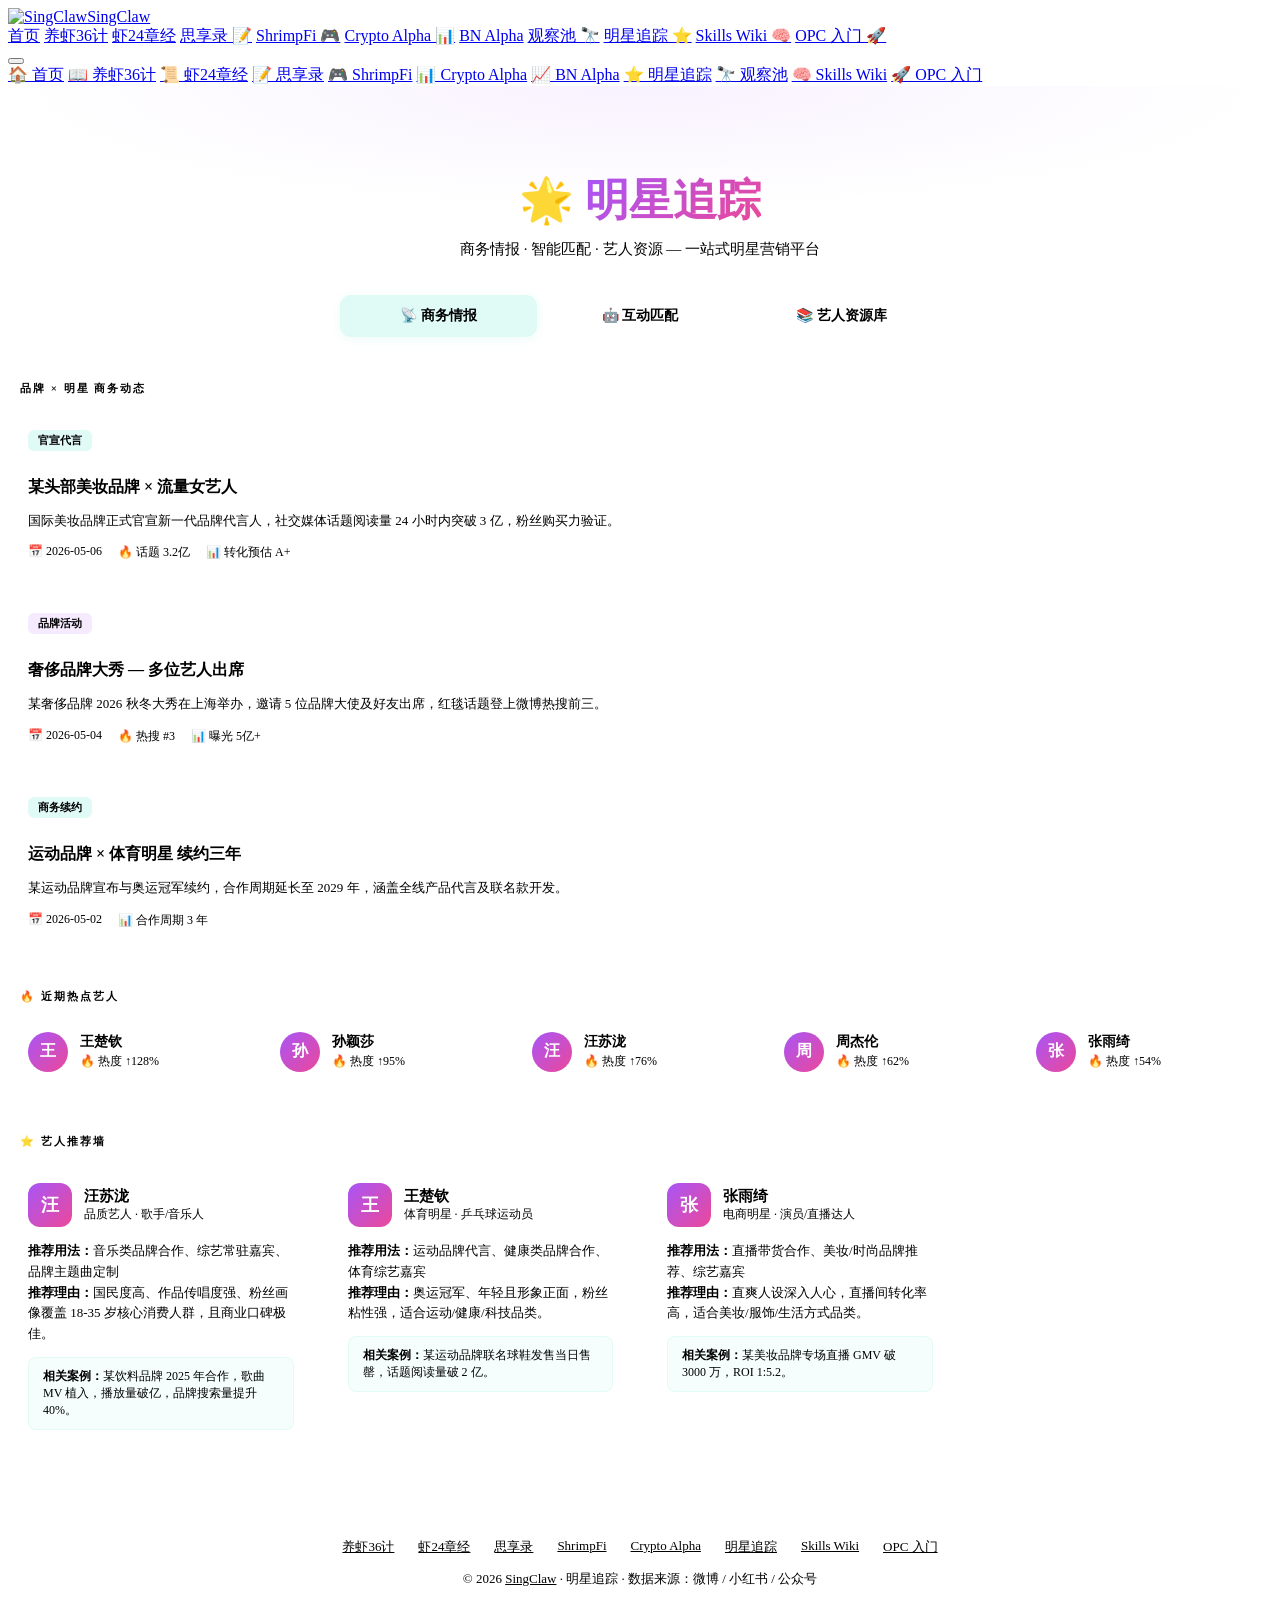
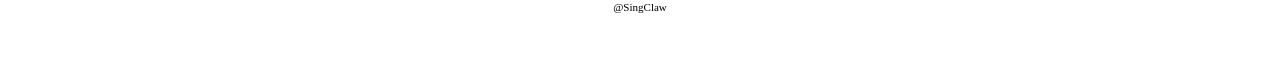
==== index.html @ 33a0d314 "fix: 全站OG标签/域名从singclaw.xyz迁移到star.singclaw.xyz" ====
<!doctype html>
<html lang="zh-CN">
<head>
  <meta charset="UTF-8"/>
  <meta name="viewport" content="width=device-width, initial-scale=1.0"/>
  <title>明星追踪 · StarClaw</title>
  <meta name="description" content="明星商务情报 · 互动匹配 · 艺人资源库"/>
  <meta property="og:title" content="明星追踪 · StarClaw"/>
  <meta property="og:description" content="多渠道明星动态采集与展示"/>
  <meta property="og:url" content="https://star.singclaw.xyz/"/>
  <meta property="og:site_name" content="StarClaw"/>
  <meta property="og:type" content="website"/>
  <meta property="og:image" content="https://star.singclaw.xyz/og-image.png"/>
  <link rel="canonical" href="https://star.singclaw.xyz/"/>
  <script type="application/ld+json">
  {"@context":"https://schema.org","@type":"WebPage","name":"明星追踪 · StarClaw","url":"https://star.singclaw.xyz/","description":"明星商务情报与艺人资源平台","publisher":{"@type":"Organization","name":"StarClaw","url":"https://star.singclaw.xyz"}}
  </script>
  <link rel="icon" type="image/svg+xml" href="/favicon.svg"/>
  <link rel="stylesheet" href="/css/design-tokens.css"/>
  <style>
    /* ═══════════════════════════════════════
       Stars Page – Tag 1/2/3 Layout
       ═══════════════════════════════════════ */

    /* ── Hero ── */
    .stars-hero{padding:48px 0 32px;text-align:center;position:relative}
    .stars-hero::before{content:'';position:absolute;inset:0;background:radial-gradient(ellipse 50% 60% at 50% 0%,rgba(168,85,247,.08),transparent);pointer-events:none}
    .stars-hero h1{font-size:clamp(28px,4vw,44px);font-weight:900;margin-bottom:10px}
    .stars-hero h1 em{font-style:normal;background:linear-gradient(135deg,#a855f7,#ec4899);-webkit-background-clip:text;-webkit-text-fill-color:transparent}
    .stars-hero p{color:var(--sc-dim);font-size:15px;max-width:500px;margin:0 auto}

    /* ── Tab Bar ── */
    .tab-bar{display:flex;gap:4px;padding:4px;background:var(--sc-card);border:1px solid var(--sc-border);border-radius:14px;max-width:600px;margin:0 auto 40px}
    .tab-btn{flex:1;padding:12px 16px;border:none;background:transparent;color:var(--sc-dim);font-size:14px;font-weight:600;border-radius:11px;cursor:pointer;transition:all .25s var(--sc-ease);font-family:var(--sc-font)}
    .tab-btn:hover{color:var(--sc-text);background:rgba(255,255,255,.03)}
    .tab-btn.active{background:rgba(0,212,170,.12);color:var(--sc-accent);box-shadow:0 2px 12px rgba(0,212,170,.08)}
    .tab-panel{display:none}
    .tab-panel.active{display:block;animation:fadeUp .4s var(--sc-ease)}
    @keyframes fadeUp{from{opacity:0;transform:translateY(16px)}to{opacity:1;transform:translateY(0)}}

    /* ── Section ── */
    .section{margin-bottom:40px}
    .section-label{font-size:11px;text-transform:uppercase;letter-spacing:.18em;color:var(--sc-accent);font-weight:600;margin-bottom:14px;display:flex;align-items:center;gap:8px}
    .section-label::before{content:'';width:4px;height:14px;background:var(--sc-accent);border-radius:2px}

    /* ── News Cards (Tag 1) ── */
    .news-list{display:flex;flex-direction:column;gap:12px}
    .news-card{background:var(--sc-card);border:1px solid var(--sc-border);border-radius:14px;padding:20px;transition:all .25s var(--sc-ease)}
    .news-card:hover{border-color:rgba(168,85,247,.25);background:var(--sc-card-hover)}
    .news-card .news-tag{display:inline-block;padding:3px 10px;border-radius:6px;font-size:11px;font-weight:600;margin-bottom:10px}
    .news-tag.deal{background:rgba(0,212,170,.12);color:var(--sc-accent)}
    .news-tag.event{background:rgba(168,85,247,.12);color:var(--sc-purple)}
    .news-tag.hot{background:rgba(239,68,68,.12);color:var(--sc-danger)}
    .news-tag.trend{background:rgba(251,191,36,.12);color:var(--sc-gold)}
    .news-card h3{font-size:16px;font-weight:700;margin-bottom:6px}
    .news-card p{font-size:13px;color:var(--sc-dim);line-height:1.6}
    .news-card .news-meta{font-size:12px;color:var(--sc-muted);margin-top:10px;display:flex;gap:16px}

    /* ── Hot Celebs (Tag 1) ── */
    .hot-celeb-row{display:flex;gap:12px;overflow-x:auto;padding-bottom:8px;scroll-snap-type:x mandatory;-webkit-overflow-scrolling:touch}
    .hot-celeb-chip{flex:0 0 auto;scroll-snap-align:start;background:var(--sc-card);border:1px solid var(--sc-border);border-radius:12px;padding:14px 20px;display:flex;align-items:center;gap:12px;transition:all .25s var(--sc-ease);min-width:200px}
    .hot-celeb-chip:hover{border-color:rgba(168,85,247,.3)}
    .hot-celeb-avatar{width:40px;height:40px;border-radius:50%;background:linear-gradient(135deg,#a855f7,#ec4899);display:flex;align-items:center;justify-content:center;font-size:16px;font-weight:800;color:#fff;flex-shrink:0}
    .hot-celeb-info .name{font-weight:700;font-size:14px}
    .hot-celeb-info .heat{font-size:12px;color:var(--sc-danger);margin-top:2px}

    /* ── Rec Wall (Tag 1) ── */
    .rec-grid{display:grid;grid-template-columns:repeat(auto-fill,minmax(280px,1fr));gap:14px}
    .rec-card{background:var(--sc-card);border:1px solid var(--sc-border);border-radius:14px;padding:20px;transition:all .3s var(--sc-ease)}
    .rec-card:hover{border-color:var(--sc-accent-border);transform:translateY(-3px);box-shadow:0 8px 30px rgba(0,0,0,.25)}
    .rec-card .rec-header{display:flex;align-items:center;gap:12px;margin-bottom:14px}
    .rec-avatar{width:44px;height:44px;border-radius:12px;background:linear-gradient(135deg,#a855f7,#ec4899);display:flex;align-items:center;justify-content:center;font-size:18px;font-weight:800;color:#fff;flex-shrink:0}
    .rec-name{font-weight:700;font-size:15px}
    .rec-type{font-size:12px;color:var(--sc-dim)}
    .rec-body{font-size:13px;color:var(--sc-dim);line-height:1.6}
    .rec-body strong{color:var(--sc-text);font-weight:600}
    .rec-case{margin-top:12px;padding:10px 14px;background:rgba(0,212,170,.04);border:1px solid rgba(0,212,170,.08);border-radius:8px;font-size:12px;color:var(--sc-dim)}
    .rec-case strong{color:var(--sc-accent)}

    /* ── Bot (Tag 2) ── */
    .bot-container{max-width:700px;margin:0 auto}
    .bot-chat{background:var(--sc-card);border:1px solid var(--sc-border);border-radius:18px;padding:28px;margin-bottom:24px}
    .bot-msg{display:flex;gap:12px;margin-bottom:20px}
    .bot-msg.user{flex-direction:row-reverse}
    .bot-avatar{width:36px;height:36px;border-radius:10px;display:flex;align-items:center;justify-content:center;font-size:16px;flex-shrink:0}
    .bot-avatar.claw{background:linear-gradient(135deg,var(--sc-accent),var(--sc-accent2));color:#000}
    .bot-avatar.usr{background:linear-gradient(135deg,#a855f7,#ec4899);color:#fff}
    .bot-bubble{max-width:80%;padding:14px 18px;border-radius:14px;font-size:14px;line-height:1.6}
    .bot-msg:not(.user) .bot-bubble{background:rgba(255,255,255,.05);border:1px solid var(--sc-border);border-top-left-radius:4px}
    .bot-msg.user .bot-bubble{background:rgba(0,212,170,.1);border:1px solid rgba(0,212,170,.15);border-top-right-radius:4px}
    .bot-input-row{display:flex;gap:10px}
    .bot-input{flex:1;background:rgba(255,255,255,.04);border:1px solid var(--sc-border);border-radius:12px;padding:14px 18px;color:var(--sc-text);font-size:14px;font-family:var(--sc-font);outline:none;transition:border-color .2s}
    .bot-input:focus{border-color:var(--sc-accent)}
    .bot-input::placeholder{color:var(--sc-muted)}
    .bot-send{padding:14px 24px;background:linear-gradient(135deg,var(--sc-accent),var(--sc-accent2));color:#000;border:none;border-radius:12px;font-weight:700;font-size:14px;cursor:pointer;font-family:var(--sc-font);transition:all .2s var(--sc-ease)}
    .bot-send:hover{transform:translateY(-1px);box-shadow:0 6px 20px var(--sc-accent-glow)}

    /* ── Quick Options ── */
    .quick-options{display:flex;gap:8px;flex-wrap:wrap;margin-top:12px}
    .quick-opt{padding:8px 16px;border-radius:20px;border:1px solid var(--sc-border);background:transparent;color:var(--sc-dim);font-size:13px;cursor:pointer;transition:all .2s;font-family:var(--sc-font)}
    .quick-opt:hover{border-color:var(--sc-accent);color:var(--sc-accent);background:var(--sc-accent-bg)}

    /* ── Cases (Tag 2) ── */
    .case-grid{display:grid;grid-template-columns:repeat(auto-fill,minmax(300px,1fr));gap:14px}
    .case-card{background:var(--sc-card);border:1px solid var(--sc-border);border-radius:14px;padding:22px;transition:all .25s var(--sc-ease)}
    .case-card:hover{border-color:rgba(168,85,247,.25);background:var(--sc-card-hover)}
    .case-card h3{font-size:15px;font-weight:700;margin-bottom:8px}
    .case-card p{font-size:13px;color:var(--sc-dim);line-height:1.6}
    .case-metrics{display:flex;gap:16px;margin-top:12px}
    .case-metric{text-align:center}
    .case-metric .val{font-size:18px;font-weight:800;color:var(--sc-accent)}
    .case-metric .lbl{font-size:11px;color:var(--sc-muted);margin-top:2px}

    /* ── Resource Library (Tag 3) ── */
    .resource-grid{display:grid;grid-template-columns:repeat(auto-fill,minmax(320px,1fr));gap:16px}
    .resource-card{background:var(--sc-card);border:1px solid var(--sc-border);border-radius:16px;padding:24px;transition:all .3s var(--sc-ease);cursor:default}
    .resource-card:hover{border-color:rgba(168,85,247,.3);transform:translateY(-4px);box-shadow:0 12px 40px rgba(0,0,0,.3)}
    .resource-icon{width:48px;height:48px;border-radius:14px;display:flex;align-items:center;justify-content:center;font-size:24px;margin-bottom:16px}
    .resource-card h3{font-size:17px;font-weight:700;margin-bottom:8px}
    .resource-card .desc{font-size:13px;color:var(--sc-dim);line-height:1.6;margin-bottom:14px}
    .resource-examples{display:flex;gap:8px;flex-wrap:wrap}
    .example-tag{padding:4px 10px;border-radius:6px;font-size:12px;font-weight:500;background:rgba(255,255,255,.04);color:var(--sc-dim);border:1px solid var(--sc-border)}

    /* Resource card color variants */
    .rc-traffic .resource-icon{background:linear-gradient(135deg,#ef4444,#f97316)}
    .rc-sports .resource-icon{background:linear-gradient(135deg,#22c55e,#06b6d4)}
    .rc-quality .resource-icon{background:linear-gradient(135deg,#a855f7,#6366f1)}
    .rc-overseas-drama .resource-icon{background:linear-gradient(135deg,#ec4899,#f43f5e)}
    .rc-trending .resource-icon{background:linear-gradient(135deg,#fbbf24,#f97316)}
    .rc-shortdrama .resource-icon{background:linear-gradient(135deg,#8b5cf6,#a855f7)}
    .rc-intl .resource-icon{background:linear-gradient(135deg,#3b82f6,#06b6d4)}
    .rc-ecom .resource-icon{background:linear-gradient(135deg,#f97316,#ef4444)}

    /* ── Footer ── */
    footer{padding:48px 0 36px;border-top:1px solid var(--sc-border);text-align:center;color:var(--sc-dim);font-size:13px;position:relative}
    footer::before{content:'';position:absolute;top:0;left:50%;transform:translateX(-50%);width:200px;height:1px;background:linear-gradient(90deg,transparent,var(--sc-accent),transparent)}
    footer a{color:var(--sc-accent);transition:opacity .2s}
    footer a:hover{opacity:.7}
    .footer-links{display:flex;justify-content:center;gap:24px;margin-bottom:14px;font-size:13px}
    .footer-links a{color:var(--sc-dim);transition:color .2s}
    .footer-links a:hover{color:var(--sc-accent)}

    /* ── Responsive ── */
    @media(max-width:768px){
      .nav-links{display:none}
      .hamburger{display:block}
      .tab-bar{max-width:100%;border-radius:12px}
      .tab-btn{padding:10px 8px;font-size:13px}
      .rec-grid{grid-template-columns:1fr}
      .case-grid{grid-template-columns:1fr}
      .resource-grid{grid-template-columns:1fr}
      .bot-msg{flex-direction:column!important;align-items:flex-start!important}
      .bot-msg.user{align-items:flex-end!important}
      .bot-bubble{max-width:95%!important}
      .bot-input-row{flex-direction:column}
      .bot-send{width:100%}
      .case-metrics{flex-wrap:wrap}
    }

    @media(max-width:480px){
      .tab-btn{font-size:12px;padding:10px 6px}
      .stars-hero{padding:36px 0 24px}
      .hot-celeb-chip{min-width:170px}
    }
  </style>
</head>
<body>

  <!-- Nav -->
  <nav>
    <div class="sc-w nav-inner">
      <a class="logo" href="/"><img src="/favicon.svg" alt="SingClaw"/>SingClaw</a>
      <div class="nav-links">
        <a href="/">首页</a>
        <a href="/36">养虾36计</a>
        <a href="/24">虾24章经</a>
        <a href="/blog">思享录 📝</a>
        <a href="/game">ShrimpFi 🎮</a>
        <a href="/crypto">Crypto Alpha 📊</a>
        <a href="/crypto/bn-alpha.html">BN Alpha</a>
        <a href="/crypto/watchlist.html">观察池 🔭</a>
        <a href="/stars" class="active">明星追踪 ⭐</a>
        <a href="/skills-wiki.html">Skills Wiki 🧠</a>
        <a href="/opc-onboarding.html">OPC 入门 🚀</a>
      </div>
      <button class="hamburger" onclick="document.getElementById('mobileMenu').classList.toggle('open')" aria-label="菜单">
        <span></span><span></span><span></span>
      </button>
    </div>
  </nav>
  <div class="mobile-menu" id="mobileMenu">
    <a href="/">🏠 首页</a>
    <a href="/36" onclick="this.parentElement.classList.remove('open')">📖 养虾36计</a>
    <a href="/24" onclick="this.parentElement.classList.remove('open')">📜 虾24章经</a>
    <a href="/blog" onclick="this.parentElement.classList.remove('open')">📝 思享录</a>
    <a href="/game" onclick="this.parentElement.classList.remove('open')">🎮 ShrimpFi</a>
    <a href="/crypto" onclick="this.parentElement.classList.remove('open')">📊 Crypto Alpha</a>
    <a href="/crypto/bn-alpha.html" onclick="this.parentElement.classList.remove('open')">📈 BN Alpha</a>
    <a href="/stars" class="active" onclick="this.parentElement.classList.remove('open')">⭐ 明星追踪</a>
    <a href="/crypto/watchlist.html" onclick="this.parentElement.classList.remove('open')">🔭 观察池</a>
    <a href="/skills-wiki.html" onclick="this.parentElement.classList.remove('open')">🧠 Skills Wiki</a>
    <a href="/opc-onboarding.html" onclick="this.parentElement.classList.remove('open')">🚀 OPC 入门</a>
  </div>

  <!-- Hero -->
  <section class="stars-hero">
    <div class="sc-w">
      <h1 class="sc-reveal">🌟 <em>明星追踪</em></h1>
      <p class="sc-reveal">商务情报 · 智能匹配 · 艺人资源 — 一站式明星营销平台</p>
    </div>
  </section>

  <!-- Tab Bar -->
  <div class="sc-w">
    <div class="tab-bar sc-reveal" role="tablist">
      <button class="tab-btn active" data-tab="tag1" role="tab" aria-selected="true">📡 商务情报</button>
      <button class="tab-btn" data-tab="tag2" role="tab" aria-selected="false">🤖 互动匹配</button>
      <button class="tab-btn" data-tab="tag3" role="tab" aria-selected="false">📚 艺人资源库</button>
    </div>
  </div>

  <!-- ═══════════ TAG 1: 商务情报区 ═══════════ -->
  <div class="sc-w">
    <div class="tab-panel active" id="tag1">

      <!-- 品牌 × 明星 商务新闻 -->
      <div class="section">
        <div class="section-label sc-reveal">品牌 × 明星 商务动态</div>
        <div class="news-list">
          <div class="news-card sc-reveal">
            <span class="news-tag deal">官宣代言</span>
            <h3>某头部美妆品牌 × 流量女艺人</h3>
            <p>国际美妆品牌正式官宣新一代品牌代言人，社交媒体话题阅读量 24 小时内突破 3 亿，粉丝购买力验证。</p>
            <div class="news-meta"><span>📅 2026-05-06</span><span>🔥 话题 3.2亿</span><span>📊 转化预估 A+</span></div>
          </div>
          <div class="news-card sc-reveal">
            <span class="news-tag event">品牌活动</span>
            <h3>奢侈品牌大秀 — 多位艺人出席</h3>
            <p>某奢侈品牌 2026 秋冬大秀在上海举办，邀请 5 位品牌大使及好友出席，红毯话题登上微博热搜前三。</p>
            <div class="news-meta"><span>📅 2026-05-04</span><span>🔥 热搜 #3</span><span>📊 曝光 5亿+</span></div>
          </div>
          <div class="news-card sc-reveal">
            <span class="news-tag deal">商务续约</span>
            <h3>运动品牌 × 体育明星 续约三年</h3>
            <p>某运动品牌宣布与奥运冠军续约，合作周期延长至 2029 年，涵盖全线产品代言及联名款开发。</p>
            <div class="news-meta"><span>📅 2026-05-02</span><span>📊 合作周期 3 年</span></div>
          </div>
        </div>
      </div>

      <!-- 近期热点艺人 -->
      <div class="section">
        <div class="section-label sc-reveal">🔥 近期热点艺人</div>
        <div class="hot-celeb-row">
          <div class="hot-celeb-chip sc-reveal">
            <div class="hot-celeb-avatar">王</div>
            <div class="hot-celeb-info"><div class="name">王楚钦</div><div class="heat">🔥 热度 ↑128%</div></div>
          </div>
          <div class="hot-celeb-chip sc-reveal">
            <div class="hot-celeb-avatar">孙</div>
            <div class="hot-celeb-info"><div class="name">孙颖莎</div><div class="heat">🔥 热度 ↑95%</div></div>
          </div>
          <div class="hot-celeb-chip sc-reveal">
            <div class="hot-celeb-avatar">汪</div>
            <div class="hot-celeb-info"><div class="name">汪苏泷</div><div class="heat">🔥 热度 ↑76%</div></div>
          </div>
          <div class="hot-celeb-chip sc-reveal">
            <div class="hot-celeb-avatar">周</div>
            <div class="hot-celeb-info"><div class="name">周杰伦</div><div class="heat">🔥 热度 ↑62%</div></div>
          </div>
          <div class="hot-celeb-chip sc-reveal">
            <div class="hot-celeb-avatar">张</div>
            <div class="hot-celeb-info"><div class="name">张雨绮</div><div class="heat">🔥 热度 ↑54%</div></div>
          </div>
        </div>
      </div>

      <!-- 艺人推荐墙 -->
      <div class="section">
        <div class="section-label sc-reveal">⭐ 艺人推荐墙</div>
        <div class="rec-grid">
          <div class="rec-card sc-reveal">
            <div class="rec-header">
              <div class="rec-avatar">汪</div>
              <div><div class="rec-name">汪苏泷</div><div class="rec-type">品质艺人 · 歌手/音乐人</div></div>
            </div>
            <div class="rec-body">
              <strong>推荐用法：</strong>音乐类品牌合作、综艺常驻嘉宾、品牌主题曲定制<br/>
              <strong>推荐理由：</strong>国民度高、作品传唱度强、粉丝画像覆盖 18-35 岁核心消费人群，且商业口碑极佳。
            </div>
            <div class="rec-case"><strong>相关案例：</strong>某饮料品牌 2025 年合作，歌曲 MV 植入，播放量破亿，品牌搜索量提升 40%。</div>
          </div>
          <div class="rec-card sc-reveal">
            <div class="rec-header">
              <div class="rec-avatar">王</div>
              <div><div class="rec-name">王楚钦</div><div class="rec-type">体育明星 · 乒乓球运动员</div></div>
            </div>
            <div class="rec-body">
              <strong>推荐用法：</strong>运动品牌代言、健康类品牌合作、体育综艺嘉宾<br/>
              <strong>推荐理由：</strong>奥运冠军、年轻且形象正面，粉丝粘性强，适合运动/健康/科技品类。
            </div>
            <div class="rec-case"><strong>相关案例：</strong>某运动品牌联名球鞋发售当日售罄，话题阅读量破 2 亿。</div>
          </div>
          <div class="rec-card sc-reveal">
            <div class="rec-header">
              <div class="rec-avatar">张</div>
              <div><div class="rec-name">张雨绮</div><div class="rec-type">电商明星 · 演员/直播达人</div></div>
            </div>
            <div class="rec-body">
              <strong>推荐用法：</strong>直播带货合作、美妆/时尚品牌推荐、综艺嘉宾<br/>
              <strong>推荐理由：</strong>直爽人设深入人心，直播间转化率高，适合美妆/服饰/生活方式品类。
            </div>
            <div class="rec-case"><strong>相关案例：</strong>某美妆品牌专场直播 GMV 破 3000 万，ROI 1:5.2。</div>
          </div>
        </div>
      </div>
    </div>

    <!-- ═══════════ TAG 2: 互动区 ═══════════ -->
    <div class="tab-panel" id="tag2">

      <!-- 互动 Bot -->
      <div class="section">
        <div class="section-label sc-reveal">🤖 明星匹配助手</div>
        <div class="bot-container">
          <div class="bot-chat sc-reveal" id="botChat">
            <div class="bot-msg">
              <div class="bot-avatar claw">🐾</div>
              <div class="bot-bubble">你好！我是 SingClaw 明星匹配助手。帮你找到最适合品牌的明星合作方案 💡<br/><br/>请先告诉我：<strong>你的品牌是什么类型的？</strong></div>
            </div>
            <div class="quick-options" id="step1Options">
              <button class="quick-opt" onclick="botNext('美妆/护肤')">美妆 / 护肤</button>
              <button class="quick-opt" onclick="botNext('服饰/时尚')">服饰 / 时尚</button>
              <button class="quick-opt" onclick="botNext('食品饮料')">食品 / 饮料</button>
              <button class="quick-opt" onclick="botNext('3C数码')">3C / 数码</button>
              <button class="quick-opt" onclick="botNext('运动健康')">运动 / 健康</button>
              <button class="quick-opt" onclick="botNext('其他')">其他类型</button>
            </div>
          </div>
        </div>
      </div>

      <!-- 同行案例 -->
      <div class="section">
        <div class="section-label sc-reveal">📊 过往案例参考</div>
        <div class="case-grid">
          <div class="case-card sc-reveal">
            <h3>💄 美妆品牌 × 流量明星 战报</h3>
            <p>某国际美妆品牌签约当红流量女艺人作为品牌代言人，首发 campaign 采用"官宣 + 短视频 + 直播"三段式打法。</p>
            <div class="case-metrics">
              <div class="case-metric"><div class="val">3.2亿</div><div class="lbl">话题阅读</div></div>
              <div class="case-metric"><div class="val">180%</div><div class="lbl">销量增长</div></div>
              <div class="case-metric"><div class="val">1:4.8</div><div class="lbl">ROI</div></div>
            </div>
          </div>
          <div class="case-card sc-reveal">
            <h3>🏃 运动品牌 × 体育明星 战报</h3>
            <p>某运动品牌与奥运冠军合作推出联名款，采用"预告 → 限量发售 → 粉丝晒单"的营销节奏。</p>
            <div class="case-metrics">
              <div class="case-metric"><div class="val">2.1亿</div><div class="lbl">话题阅读</div></div>
              <div class="case-metric"><div class="val">售罄</div><div class="lbl">首发售罄</div></div>
              <div class="case-metric"><div class="val">1:6.3</div><div class="lbl">ROI</div></div>
            </div>
          </div>
          <div class="case-card sc-reveal">
            <h3>🍵 饮料品牌 × 品质艺人 战报</h3>
            <p>某国民饮料品牌邀请实力派歌手创作品牌主题曲，配合综艺植入与线下活动，打造"品牌音乐"IP。</p>
            <div class="case-metrics">
              <div class="case-metric"><div class="val">1.5亿</div><div class="lbl">MV 播放</div></div>
              <div class="case-metric"><div class="val">40%</div><div class="lbl">搜索提升</div></div>
              <div class="case-metric"><div class="val">1:3.9</div><div class="lbl">ROI</div></div>
            </div>
          </div>
          <div class="case-card sc-reveal">
            <h3>📱 电商品牌 × 带货明星 战报</h3>
            <p>某电商平台邀请带货达人参与 618 大促专场，采用"预热种草 → 直播转化 → 社交扩散"全链路策略。</p>
            <div class="case-metrics">
              <div class="case-metric"><div class="val">3000万</div><div class="lbl">GMV</div></div>
              <div class="case-metric"><div class="val">5.2</div><div class="lbl">ROI</div></div>
              <div class="case-metric"><div class="val">280万</div><div class="lbl">峰值在线</div></div>
            </div>
          </div>
        </div>
      </div>
    </div>

    <!-- ═══════════ TAG 3: 艺人资源库 ═══════════ -->
    <div class="tab-panel" id="tag3">
      <div class="section">
        <div class="section-label sc-reveal">📚 明星艺人资源库 · 8 大分类</div>
        <div class="resource-grid">

          <div class="resource-card rc-traffic sc-reveal">
            <div class="resource-icon">⚡</div>
            <h3>流量明星</h3>
            <div class="desc">超高人气数据、粉丝粘性强、粉丝氪金能力强、社交媒体话题热度高的男女艺人。适合快消、美妆、服饰等需要爆发式曝光的品类。</div>
            <div class="resource-examples">
              <span class="example-tag">粉丝经济</span>
              <span class="example-tag">高话题量</span>
              <span class="example-tag">爆发式曝光</span>
              <span class="example-tag">品牌代言</span>
            </div>
          </div>

          <div class="resource-card rc-sports sc-reveal">
            <div class="resource-icon">🏆</div>
            <h3>体育明星</h3>
            <div class="desc">有知名度、有粉丝的运动员，如孙颖莎、王楚钦等。形象正面、国民认知度高，适合运动、健康、科技品类合作。</div>
            <div class="resource-examples">
              <span class="example-tag">奥运冠军</span>
              <span class="example-tag">正面形象</span>
              <span class="example-tag">运动品牌</span>
              <span class="example-tag">国民认知</span>
            </div>
          </div>

          <div class="resource-card rc-quality sc-reveal">
            <div class="resource-icon">🎵</div>
            <h3>品质艺人</h3>
            <div class="desc">有作品、有实力、国民度高，如汪苏泷、周杰伦等。适合音乐合作、品牌主题曲、长期深度绑定。</div>
            <div class="resource-examples">
              <span class="example-tag">国民度高</span>
              <span class="example-tag">作品驱动</span>
              <span class="example-tag">品牌音乐</span>
              <span class="example-tag">长期合作</span>
            </div>
          </div>

          <div class="resource-card rc-overseas-drama sc-reveal">
            <div class="resource-icon">🌏</div>
            <h3>环大陆明星</h3>
            <div class="desc">拍偶像剧/耽改剧而流量飞涨的男艺人，通常作品不在内娱播出。适合出海品牌、国际化 campaign、年轻化营销。</div>
            <div class="resource-examples">
              <span class="example-tag">海外流量</span>
              <span class="example-tag">耽改/偶像剧</span>
              <span class="example-tag">出海品牌</span>
              <span class="example-tag">年轻受众</span>
            </div>
          </div>

          <div class="resource-card rc-trending sc-reveal">
            <div class="resource-icon">📈</div>
            <h3>近期热度上升 / 热点艺人</h3>
            <div class="desc">近期热度攀升，网络上有热门话题的艺人。适合借势营销、热点跟进、短期 campaign。</div>
            <div class="resource-examples">
              <span class="example-tag">热度攀升</span>
              <span class="example-tag">借势营销</span>
              <span class="example-tag">热点跟进</span>
              <span class="example-tag">短期合作</span>
            </div>
          </div>

          <div class="resource-card rc-shortdrama sc-reveal">
            <div class="resource-icon">🎬</div>
            <h3>短剧明星</h3>
            <div class="desc">出演短剧的男女演员，社媒平台粉丝量不低于 50w。适合下沉市场品牌、性价比合作、内容植入。</div>
            <div class="resource-examples">
              <span class="example-tag">短剧赛道</span>
              <span class="example-tag">50w+ 粉丝</span>
              <span class="example-tag">下沉市场</span>
              <span class="example-tag">高性价比</span>
            </div>
          </div>

          <div class="resource-card rc-intl sc-reveal">
            <div class="resource-icon">🌍</div>
            <h3>国外艺人</h3>
            <div class="desc">在国外出道，但在内地有较多粉丝，且可以参与国内商业化活动的艺人。适合国际品牌、跨文化营销。</div>
            <div class="resource-examples">
              <span class="example-tag">海外出道</span>
              <span class="example-tag">内地粉丝</span>
              <span class="example-tag">跨文化</span>
              <span class="example-tag">国际品牌</span>
            </div>
          </div>

          <div class="resource-card rc-ecom sc-reveal">
            <div class="resource-icon">🛒</div>
            <h3>电商明星</h3>
            <div class="desc">在各大平台开直播带货的明星，如张雨绮、刘涛等。适合电商合作、直播带货、品牌专场。转化率高、GMV 可观。</div>
            <div class="resource-examples">
              <span class="example-tag">直播带货</span>
              <span class="example-tag">高转化</span>
              <span class="example-tag">品牌专场</span>
              <span class="example-tag">GMV 驱动</span>
            </div>
          </div>

        </div>
      </div>
    </div>
  </div>

  <!-- Footer -->
  <footer>
    <div class="sc-w">
      <div class="footer-links">
        <a href="/36">养虾36计</a>
        <a href="/24">虾24章经</a>
        <a href="/blog">思享录</a>
        <a href="/game">ShrimpFi</a>
        <a href="/crypto">Crypto Alpha</a>
        <a href="/stars">明星追踪</a>
        <a href="/skills-wiki.html">Skills Wiki</a>
        <a href="/opc-onboarding.html">OPC 入门</a>
      </div>
      <p>© 2026 <a href="/">SingClaw</a> · 明星追踪 · 数据来源：微博 / 小红书 / 公众号</p>
      <p style="margin-top:6px;font-size:11px">@SingClaw</p>
    </div>
  </footer>

  <script>
    // ── Tab Switching ──
    document.querySelectorAll('.tab-btn').forEach(btn => {
      btn.addEventListener('click', () => {
        document.querySelectorAll('.tab-btn').forEach(b => { b.classList.remove('active'); b.setAttribute('aria-selected','false'); });
        document.querySelectorAll('.tab-panel').forEach(p => p.classList.remove('active'));
        btn.classList.add('active');
        btn.setAttribute('aria-selected','true');
        const panel = document.getElementById(btn.dataset.tab);
        panel.classList.add('active');
        // Re-observe reveal elements in newly visible panel
        panel.querySelectorAll('.sc-reveal:not(.visible)').forEach(el => observer.observe(el));
      });
    });

    // ── Scroll Reveal ──
    const observer = new IntersectionObserver((entries) => {
      entries.forEach(e => { if (e.isIntersecting) { e.target.classList.add('visible'); observer.unobserve(e.target); }});
    }, { threshold: 0.1 });
    document.querySelectorAll('.sc-reveal').forEach(el => observer.observe(el));

    // ── Bot Interaction ──
    const botState = { step: 0, answers: {} };
    const botQuestions = [
      { key:'brand', q:'你的品牌是什么类型的？' },
      { key:'need', q:'你需要的明星合作类型是什么？' },
      { key:'budget', q:'你的预算范围是？' },
    ];
    const botOptions = {
      brand: ['美妆/护肤','服饰/时尚','食品饮料','3C数码','运动健康','其他'],
      need: ['品牌代言','活动出席','直播带货','内容合作','短视频推广','全案合作'],
      budget: ['10万以内','10-50万','50-100万','100-500万','500万以上'],
    };
    const botRecommendations = {
      '美妆/护肤': '推荐流量明星或带货明星，如杨幂、张雨绮，粉丝购买力强，美妆转化率高。',
      '服饰/时尚': '推荐品质艺人或流量明星，周杰伦、王一博等，时尚感强、带货力出众。',
      '食品饮料': '推荐品质艺人或体育明星，汪苏泷、孙颖莎等，国民度高、受众面广。',
      '3C数码': '推荐品质艺人或体育明星，周杰伦、王楚钦等，科技感和信任感兼备。',
      '运动健康': '强烈推荐体育明星，孙颖莎、王楚钦等奥运冠军，形象正面、粉丝信赖。',
      '其他': '建议先明确品牌定位，可联系我们的商务团队获取定制化推荐方案。',
    };

    function botNext(answer) {
      const chat = document.getElementById('botChat');
      const currentKey = botQuestions[botState.step]?.key;
      if (currentKey) botState.answers[currentKey] = answer;

      // Show user answer
      chat.querySelector('.quick-options')?.remove();
      const userMsg = document.createElement('div');
      userMsg.className = 'bot-msg user';
      userMsg.innerHTML = `<div class="bot-avatar usr">👤</div><div class="bot-bubble">${answer}</div>`;
      chat.appendChild(userMsg);

      botState.step++;

      if (botState.step >= botQuestions.length) {
        // Show recommendation
        setTimeout(() => {
          const brandAnswer = botState.answers.brand || '其他';
          const needAnswer = botState.answers.need || '品牌代言';
          const budgetAnswer = botState.answers.budget || '未指定';
          const rec = botRecommendations[brandAnswer] || botRecommendations['其他'];
          const reply = document.createElement('div');
          reply.className = 'bot-msg';
          reply.innerHTML = `
            <div class="bot-avatar claw">🐾</div>
            <div class="bot-bubble">
              根据你的需求：<br/>
              📌 品牌类型：<strong>${brandAnswer}</strong><br/>
              📌 合作类型：<strong>${needAnswer}</strong><br/>
              📌 预算范围：<strong>${budgetAnswer}</strong><br/><br/>
              💡 <strong>推荐方案：</strong><br/>${rec}<br/><br/>
              如需进一步匹配艺人，请联系商务团队获取详细报价和档期信息 📩
            </div>`;
          chat.appendChild(reply);
        }, 400);
      } else {
        // Next question
        setTimeout(() => {
          const next = botQuestions[botState.step];
          const reply = document.createElement('div');
          reply.className = 'bot-msg';
          reply.innerHTML = `
            <div class="bot-avatar claw">🐾</div>
            <div class="bot-bubble">${next.q}</div>`;
          chat.appendChild(reply);

          const opts = document.createElement('div');
          opts.className = 'quick-options';
          opts.innerHTML = botOptions[next.key].map(o =>
            `<button class="quick-opt" onclick="botNext('${o}')">${o}</button>`
          ).join('');
          chat.appendChild(opts);
        }, 400);
      }

      chat.scrollTop = chat.scrollHeight;
    }
  </script>
  <script src="/js/social-share.js"></script>
</body>
</html>
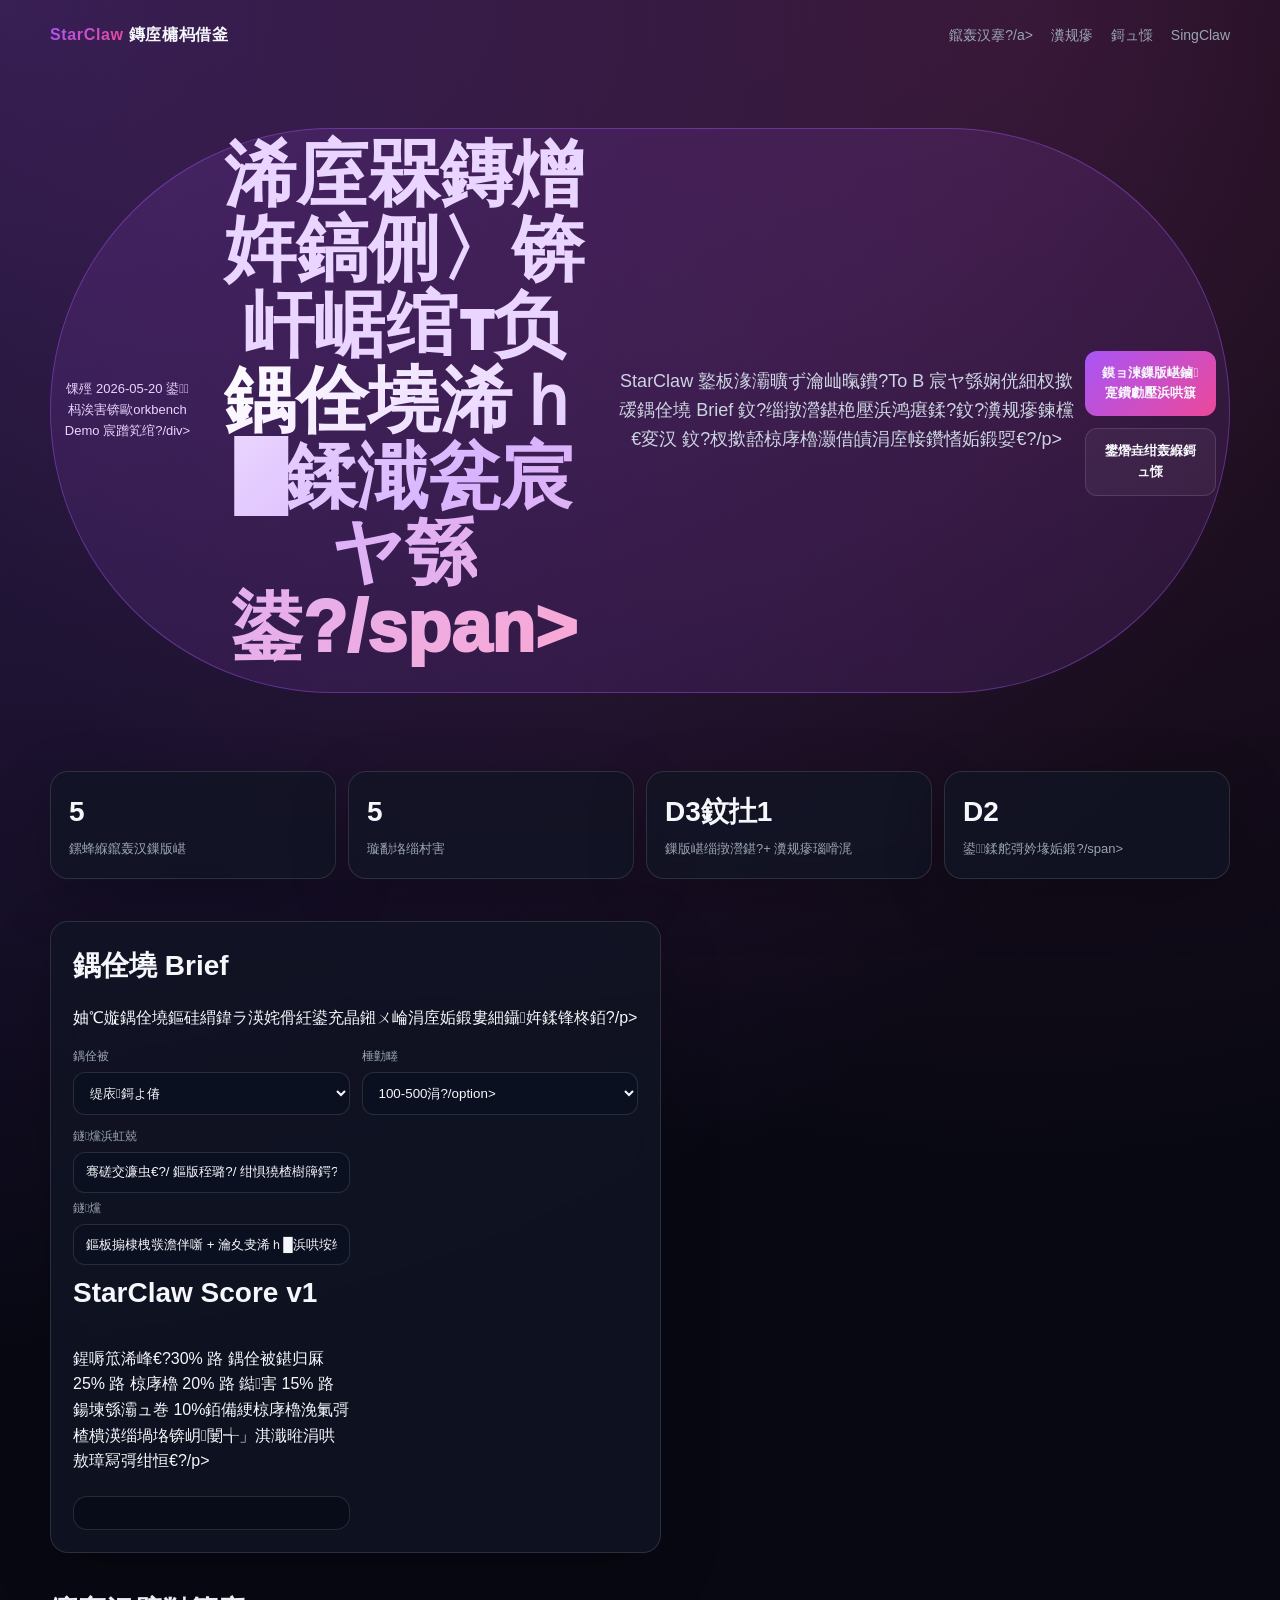
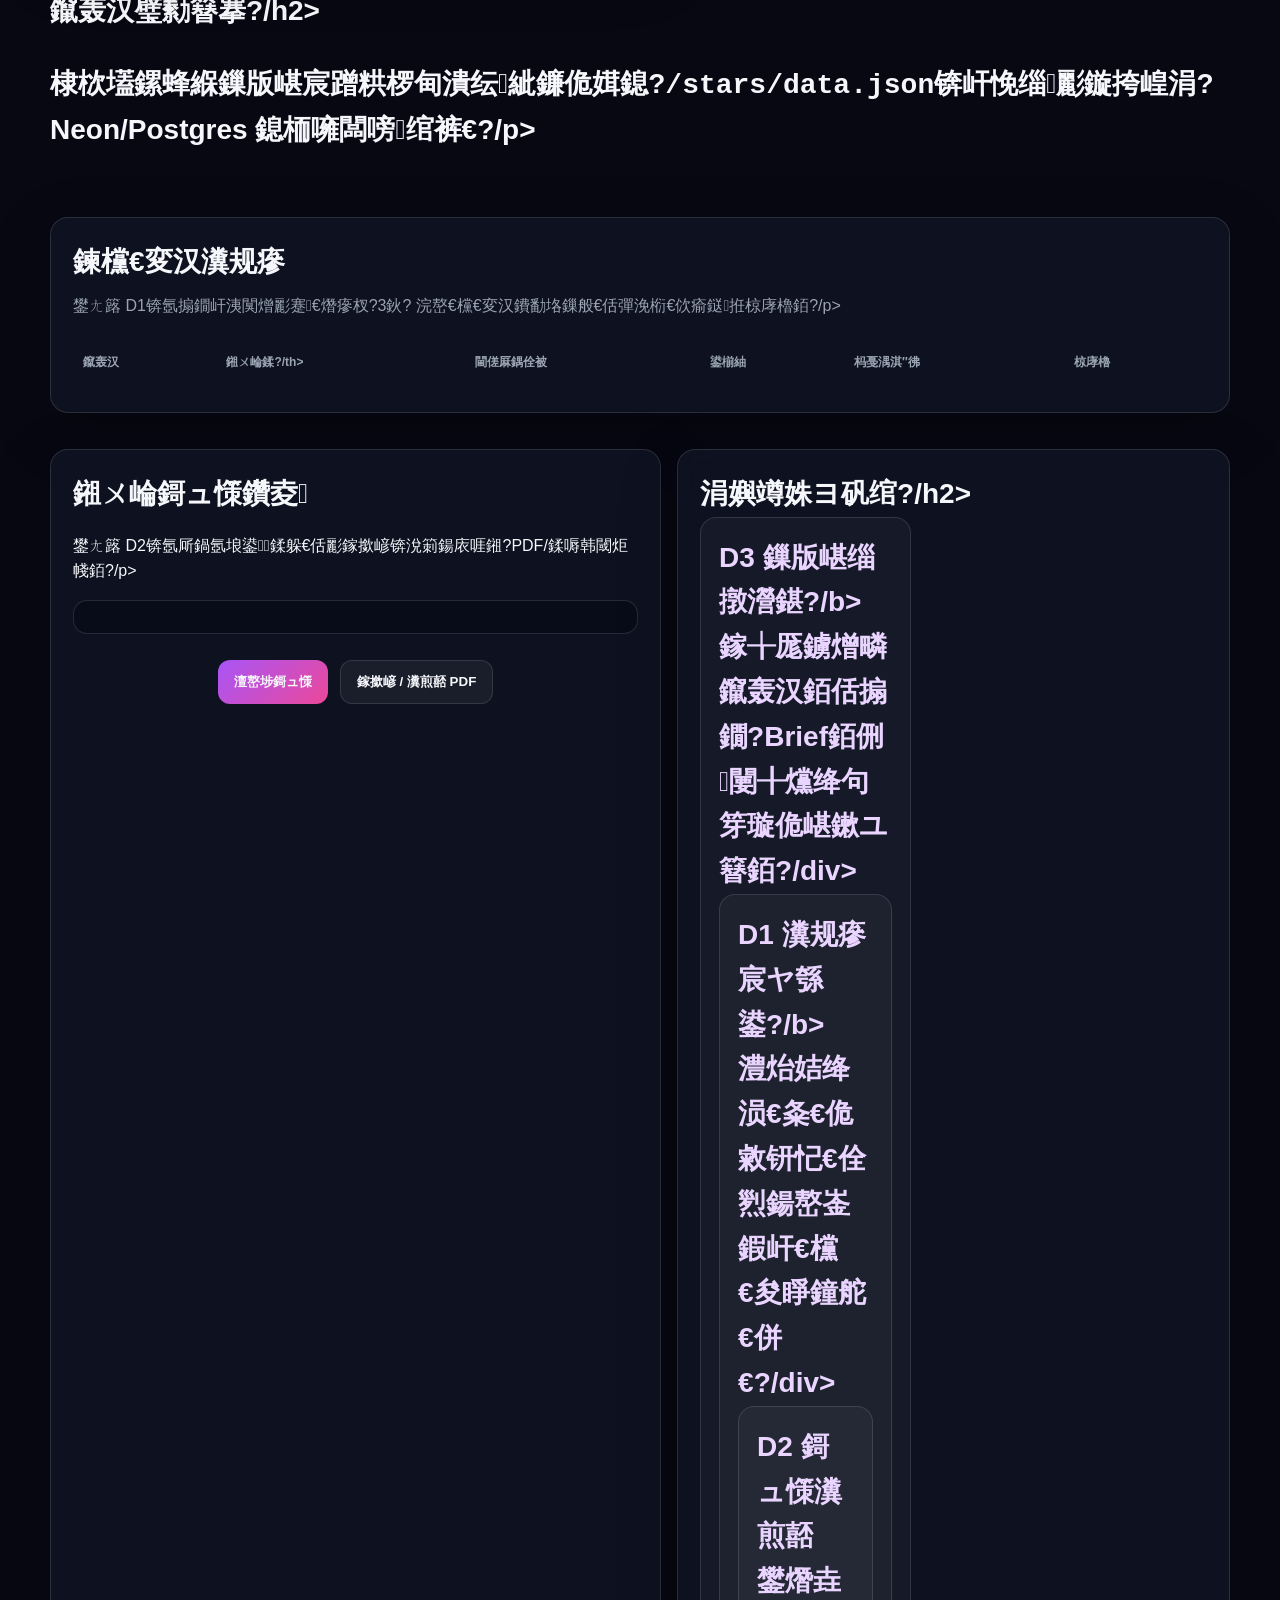
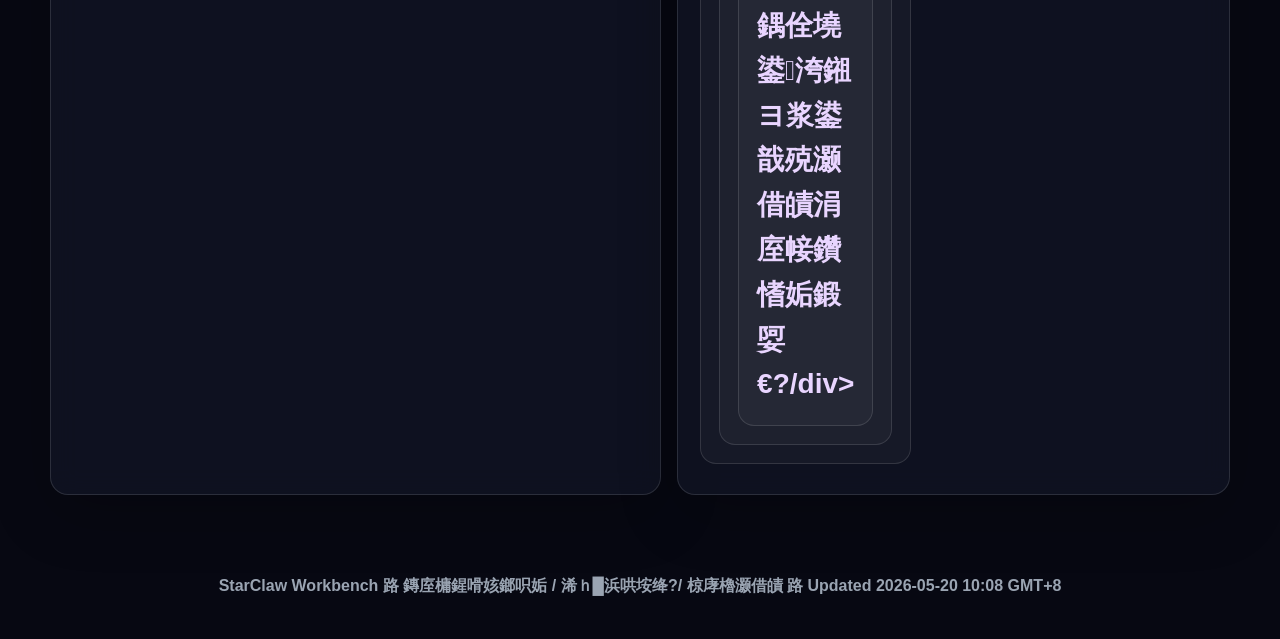
==== commit 87c88c33: "feat: launch StarClaw workbench demo" ====
--- a/index.html
+++ b/index.html
@@ -1,614 +1,51 @@
-<!doctype html>
+﻿<!doctype html>
 <html lang="zh-CN">
 <head>
-  <meta charset="UTF-8"/>
-  <meta name="viewport" content="width=device-width, initial-scale=1.0"/>
-  <title>明星追踪 · StarClaw</title>
-  <meta name="description" content="明星商务情报 · 互动匹配 · 艺人资源库"/>
-  <meta property="og:title" content="明星追踪 · StarClaw"/>
-  <meta property="og:description" content="多渠道明星动态采集与展示"/>
-  <meta property="og:url" content="https://star.singclaw.xyz/"/>
-  <meta property="og:site_name" content="StarClaw"/>
-  <meta property="og:type" content="website"/>
-  <meta property="og:image" content="https://star.singclaw.xyz/og-image.png"/>
-  <link rel="canonical" href="https://star.singclaw.xyz/"/>
-  <script type="application/ld+json">
-  {"@context":"https://schema.org","@type":"WebPage","name":"明星追踪 · StarClaw","url":"https://star.singclaw.xyz/","description":"明星商务情报与艺人资源平台","publisher":{"@type":"Organization","name":"StarClaw","url":"https://star.singclaw.xyz"}}
-  </script>
-  <link rel="icon" type="image/svg+xml" href="/favicon.svg"/>
-  <link rel="stylesheet" href="/css/design-tokens.css"/>
+  <meta charset="UTF-8" />
+  <meta name="viewport" content="width=device-width, initial-scale=1.0" />
+  <title>鏄庢槦杩借釜 路 StarClaw Workbench</title>
+  <meta name="description" content="StarClaw 鏄庢槦鍟嗗姟鎯呮姤宸ヤ綔鍙帮細浠ｈ█浜哄垵绛涖€侀闄╁敖璋冦€佽壓浜哄姣斾笌鎻愭鎶ュ憡銆? />
+  <meta property="og:title" content="鏄庢槦杩借釜 路 StarClaw Workbench" />
+  <meta property="og:description" content="浠庢槑鏄熷姩鎬侀〉鍗囩骇涓烘暟鎹敮鎸佺殑鍝佺墝浠ｈ█鍒濈瓫宸ヤ綔鍙般€? />
+  <meta property="og:url" content="https://star.singclaw.xyz/" />
+  <meta property="og:site_name" content="StarClaw" />
+  <meta property="og:type" content="website" />
+  <link rel="canonical" href="https://star.singclaw.xyz/" />
+  <link rel="icon" type="image/svg+xml" href="/favicon.svg" />
+  <script type="application/ld+json">{"@context":"https://schema.org","@type":"SoftwareApplication","name":"StarClaw Workbench","applicationCategory":"BusinessApplication","operatingSystem":"Web","description":"鏄庢槦鍟嗗姟鎯呮姤銆佸搧鐗屽尮閰嶃€侀闄╁敖璋冧笌鎻愭鎶ュ憡宸ヤ綔鍙般€?,"url":"https://star.singclaw.xyz/"}</script>
   <style>
-    /* ═══════════════════════════════════════
-       Stars Page – Tag 1/2/3 Layout
-       ═══════════════════════════════════════ */
-
-    /* ── Hero ── */
-    .stars-hero{padding:48px 0 32px;text-align:center;position:relative}
-    .stars-hero::before{content:'';position:absolute;inset:0;background:radial-gradient(ellipse 50% 60% at 50% 0%,rgba(168,85,247,.08),transparent);pointer-events:none}
-    .stars-hero h1{font-size:clamp(28px,4vw,44px);font-weight:900;margin-bottom:10px}
-    .stars-hero h1 em{font-style:normal;background:linear-gradient(135deg,#a855f7,#ec4899);-webkit-background-clip:text;-webkit-text-fill-color:transparent}
-    .stars-hero p{color:var(--sc-dim);font-size:15px;max-width:500px;margin:0 auto}
-
-    /* ── Tab Bar ── */
-    .tab-bar{display:flex;gap:4px;padding:4px;background:var(--sc-card);border:1px solid var(--sc-border);border-radius:14px;max-width:600px;margin:0 auto 40px}
-    .tab-btn{flex:1;padding:12px 16px;border:none;background:transparent;color:var(--sc-dim);font-size:14px;font-weight:600;border-radius:11px;cursor:pointer;transition:all .25s var(--sc-ease);font-family:var(--sc-font)}
-    .tab-btn:hover{color:var(--sc-text);background:rgba(255,255,255,.03)}
-    .tab-btn.active{background:rgba(0,212,170,.12);color:var(--sc-accent);box-shadow:0 2px 12px rgba(0,212,170,.08)}
-    .tab-panel{display:none}
-    .tab-panel.active{display:block;animation:fadeUp .4s var(--sc-ease)}
-    @keyframes fadeUp{from{opacity:0;transform:translateY(16px)}to{opacity:1;transform:translateY(0)}}
-
-    /* ── Section ── */
-    .section{margin-bottom:40px}
-    .section-label{font-size:11px;text-transform:uppercase;letter-spacing:.18em;color:var(--sc-accent);font-weight:600;margin-bottom:14px;display:flex;align-items:center;gap:8px}
-    .section-label::before{content:'';width:4px;height:14px;background:var(--sc-accent);border-radius:2px}
-
-    /* ── News Cards (Tag 1) ── */
-    .news-list{display:flex;flex-direction:column;gap:12px}
-    .news-card{background:var(--sc-card);border:1px solid var(--sc-border);border-radius:14px;padding:20px;transition:all .25s var(--sc-ease)}
-    .news-card:hover{border-color:rgba(168,85,247,.25);background:var(--sc-card-hover)}
-    .news-card .news-tag{display:inline-block;padding:3px 10px;border-radius:6px;font-size:11px;font-weight:600;margin-bottom:10px}
-    .news-tag.deal{background:rgba(0,212,170,.12);color:var(--sc-accent)}
-    .news-tag.event{background:rgba(168,85,247,.12);color:var(--sc-purple)}
-    .news-tag.hot{background:rgba(239,68,68,.12);color:var(--sc-danger)}
-    .news-tag.trend{background:rgba(251,191,36,.12);color:var(--sc-gold)}
-    .news-card h3{font-size:16px;font-weight:700;margin-bottom:6px}
-    .news-card p{font-size:13px;color:var(--sc-dim);line-height:1.6}
-    .news-card .news-meta{font-size:12px;color:var(--sc-muted);margin-top:10px;display:flex;gap:16px}
-
-    /* ── Hot Celebs (Tag 1) ── */
-    .hot-celeb-row{display:flex;gap:12px;overflow-x:auto;padding-bottom:8px;scroll-snap-type:x mandatory;-webkit-overflow-scrolling:touch}
-    .hot-celeb-chip{flex:0 0 auto;scroll-snap-align:start;background:var(--sc-card);border:1px solid var(--sc-border);border-radius:12px;padding:14px 20px;display:flex;align-items:center;gap:12px;transition:all .25s var(--sc-ease);min-width:200px}
-    .hot-celeb-chip:hover{border-color:rgba(168,85,247,.3)}
-    .hot-celeb-avatar{width:40px;height:40px;border-radius:50%;background:linear-gradient(135deg,#a855f7,#ec4899);display:flex;align-items:center;justify-content:center;font-size:16px;font-weight:800;color:#fff;flex-shrink:0}
-    .hot-celeb-info .name{font-weight:700;font-size:14px}
-    .hot-celeb-info .heat{font-size:12px;color:var(--sc-danger);margin-top:2px}
-
-    /* ── Rec Wall (Tag 1) ── */
-    .rec-grid{display:grid;grid-template-columns:repeat(auto-fill,minmax(280px,1fr));gap:14px}
-    .rec-card{background:var(--sc-card);border:1px solid var(--sc-border);border-radius:14px;padding:20px;transition:all .3s var(--sc-ease)}
-    .rec-card:hover{border-color:var(--sc-accent-border);transform:translateY(-3px);box-shadow:0 8px 30px rgba(0,0,0,.25)}
-    .rec-card .rec-header{display:flex;align-items:center;gap:12px;margin-bottom:14px}
-    .rec-avatar{width:44px;height:44px;border-radius:12px;background:linear-gradient(135deg,#a855f7,#ec4899);display:flex;align-items:center;justify-content:center;font-size:18px;font-weight:800;color:#fff;flex-shrink:0}
-    .rec-name{font-weight:700;font-size:15px}
-    .rec-type{font-size:12px;color:var(--sc-dim)}
-    .rec-body{font-size:13px;color:var(--sc-dim);line-height:1.6}
-    .rec-body strong{color:var(--sc-text);font-weight:600}
-    .rec-case{margin-top:12px;padding:10px 14px;background:rgba(0,212,170,.04);border:1px solid rgba(0,212,170,.08);border-radius:8px;font-size:12px;color:var(--sc-dim)}
-    .rec-case strong{color:var(--sc-accent)}
-
-    /* ── Bot (Tag 2) ── */
-    .bot-container{max-width:700px;margin:0 auto}
-    .bot-chat{background:var(--sc-card);border:1px solid var(--sc-border);border-radius:18px;padding:28px;margin-bottom:24px}
-    .bot-msg{display:flex;gap:12px;margin-bottom:20px}
-    .bot-msg.user{flex-direction:row-reverse}
-    .bot-avatar{width:36px;height:36px;border-radius:10px;display:flex;align-items:center;justify-content:center;font-size:16px;flex-shrink:0}
-    .bot-avatar.claw{background:linear-gradient(135deg,var(--sc-accent),var(--sc-accent2));color:#000}
-    .bot-avatar.usr{background:linear-gradient(135deg,#a855f7,#ec4899);color:#fff}
-    .bot-bubble{max-width:80%;padding:14px 18px;border-radius:14px;font-size:14px;line-height:1.6}
-    .bot-msg:not(.user) .bot-bubble{background:rgba(255,255,255,.05);border:1px solid var(--sc-border);border-top-left-radius:4px}
-    .bot-msg.user .bot-bubble{background:rgba(0,212,170,.1);border:1px solid rgba(0,212,170,.15);border-top-right-radius:4px}
-    .bot-input-row{display:flex;gap:10px}
-    .bot-input{flex:1;background:rgba(255,255,255,.04);border:1px solid var(--sc-border);border-radius:12px;padding:14px 18px;color:var(--sc-text);font-size:14px;font-family:var(--sc-font);outline:none;transition:border-color .2s}
-    .bot-input:focus{border-color:var(--sc-accent)}
-    .bot-input::placeholder{color:var(--sc-muted)}
-    .bot-send{padding:14px 24px;background:linear-gradient(135deg,var(--sc-accent),var(--sc-accent2));color:#000;border:none;border-radius:12px;font-weight:700;font-size:14px;cursor:pointer;font-family:var(--sc-font);transition:all .2s var(--sc-ease)}
-    .bot-send:hover{transform:translateY(-1px);box-shadow:0 6px 20px var(--sc-accent-glow)}
-
-    /* ── Quick Options ── */
-    .quick-options{display:flex;gap:8px;flex-wrap:wrap;margin-top:12px}
-    .quick-opt{padding:8px 16px;border-radius:20px;border:1px solid var(--sc-border);background:transparent;color:var(--sc-dim);font-size:13px;cursor:pointer;transition:all .2s;font-family:var(--sc-font)}
-    .quick-opt:hover{border-color:var(--sc-accent);color:var(--sc-accent);background:var(--sc-accent-bg)}
-
-    /* ── Cases (Tag 2) ── */
-    .case-grid{display:grid;grid-template-columns:repeat(auto-fill,minmax(300px,1fr));gap:14px}
-    .case-card{background:var(--sc-card);border:1px solid var(--sc-border);border-radius:14px;padding:22px;transition:all .25s var(--sc-ease)}
-    .case-card:hover{border-color:rgba(168,85,247,.25);background:var(--sc-card-hover)}
-    .case-card h3{font-size:15px;font-weight:700;margin-bottom:8px}
-    .case-card p{font-size:13px;color:var(--sc-dim);line-height:1.6}
-    .case-metrics{display:flex;gap:16px;margin-top:12px}
-    .case-metric{text-align:center}
-    .case-metric .val{font-size:18px;font-weight:800;color:var(--sc-accent)}
-    .case-metric .lbl{font-size:11px;color:var(--sc-muted);margin-top:2px}
-
-    /* ── Resource Library (Tag 3) ── */
-    .resource-grid{display:grid;grid-template-columns:repeat(auto-fill,minmax(320px,1fr));gap:16px}
-    .resource-card{background:var(--sc-card);border:1px solid var(--sc-border);border-radius:16px;padding:24px;transition:all .3s var(--sc-ease);cursor:default}
-    .resource-card:hover{border-color:rgba(168,85,247,.3);transform:translateY(-4px);box-shadow:0 12px 40px rgba(0,0,0,.3)}
-    .resource-icon{width:48px;height:48px;border-radius:14px;display:flex;align-items:center;justify-content:center;font-size:24px;margin-bottom:16px}
-    .resource-card h3{font-size:17px;font-weight:700;margin-bottom:8px}
-    .resource-card .desc{font-size:13px;color:var(--sc-dim);line-height:1.6;margin-bottom:14px}
-    .resource-examples{display:flex;gap:8px;flex-wrap:wrap}
-    .example-tag{padding:4px 10px;border-radius:6px;font-size:12px;font-weight:500;background:rgba(255,255,255,.04);color:var(--sc-dim);border:1px solid var(--sc-border)}
-
-    /* Resource card color variants */
-    .rc-traffic .resource-icon{background:linear-gradient(135deg,#ef4444,#f97316)}
-    .rc-sports .resource-icon{background:linear-gradient(135deg,#22c55e,#06b6d4)}
-    .rc-quality .resource-icon{background:linear-gradient(135deg,#a855f7,#6366f1)}
-    .rc-overseas-drama .resource-icon{background:linear-gradient(135deg,#ec4899,#f43f5e)}
-    .rc-trending .resource-icon{background:linear-gradient(135deg,#fbbf24,#f97316)}
-    .rc-shortdrama .resource-icon{background:linear-gradient(135deg,#8b5cf6,#a855f7)}
-    .rc-intl .resource-icon{background:linear-gradient(135deg,#3b82f6,#06b6d4)}
-    .rc-ecom .resource-icon{background:linear-gradient(135deg,#f97316,#ef4444)}
-
-    /* ── Footer ── */
-    footer{padding:48px 0 36px;border-top:1px solid var(--sc-border);text-align:center;color:var(--sc-dim);font-size:13px;position:relative}
-    footer::before{content:'';position:absolute;top:0;left:50%;transform:translateX(-50%);width:200px;height:1px;background:linear-gradient(90deg,transparent,var(--sc-accent),transparent)}
-    footer a{color:var(--sc-accent);transition:opacity .2s}
-    footer a:hover{opacity:.7}
-    .footer-links{display:flex;justify-content:center;gap:24px;margin-bottom:14px;font-size:13px}
-    .footer-links a{color:var(--sc-dim);transition:color .2s}
-    .footer-links a:hover{color:var(--sc-accent)}
-
-    /* ── Responsive ── */
-    @media(max-width:768px){
-      .nav-links{display:none}
-      .hamburger{display:block}
-      .tab-bar{max-width:100%;border-radius:12px}
-      .tab-btn{padding:10px 8px;font-size:13px}
-      .rec-grid{grid-template-columns:1fr}
-      .case-grid{grid-template-columns:1fr}
-      .resource-grid{grid-template-columns:1fr}
-      .bot-msg{flex-direction:column!important;align-items:flex-start!important}
-      .bot-msg.user{align-items:flex-end!important}
-      .bot-bubble{max-width:95%!important}
-      .bot-input-row{flex-direction:column}
-      .bot-send{width:100%}
-      .case-metrics{flex-wrap:wrap}
-    }
-
-    @media(max-width:480px){
-      .tab-btn{font-size:12px;padding:10px 6px}
-      .stars-hero{padding:36px 0 24px}
-      .hot-celeb-chip{min-width:170px}
-    }
+    :root{color-scheme:dark;--bg:#070812;--card:#111525;--muted:#9aa4b2;--text:#f6f7fb;--line:rgba(255,255,255,.12);--brand:#a855f7;--pink:#ec4899;--green:#22c55e;--amber:#f59e0b;--red:#ef4444}
+    *{box-sizing:border-box}body{margin:0;background:radial-gradient(circle at top left,rgba(168,85,247,.28),transparent 34%),radial-gradient(circle at 80% 0,rgba(236,72,153,.18),transparent 30%),var(--bg);color:var(--text);font-family:-apple-system,BlinkMacSystemFont,"Segoe UI",Roboto,"PingFang SC","Microsoft YaHei",sans-serif;line-height:1.6}.wrap{width:min(1180px,calc(100% - 32px));margin:auto}.nav{display:flex;align-items:center;justify-content:space-between;padding:22px 0}.brand{font-weight:900;letter-spacing:.04em}.brand span{background:linear-gradient(135deg,var(--brand),var(--pink));-webkit-background-clip:text;color:transparent}.links{display:flex;gap:18px;font-size:14px}.links a{color:var(--muted);text-decoration:none}.hero{padding:58px 0 34px;text-align:center}.badge{display:inline-flex;gap:8px;align-items:center;border:1px solid rgba(168,85,247,.4);background:rgba(168,85,247,.12);color:#e9d5ff;border-radius:999px;padding:8px 13px;font-size:13px;margin-bottom:18px}.hero h1{font-size:clamp(34px,6vw,72px);line-height:1.05;margin:0 0 18px;font-weight:950}.grad{background:linear-gradient(135deg,#fff,#d8b4fe,#f9a8d4);-webkit-background-clip:text;color:transparent}.hero p{max-width:760px;margin:0 auto;color:#cbd5e1;font-size:18px}.cta{margin-top:26px;display:flex;justify-content:center;gap:12px;flex-wrap:wrap}.btn{border:1px solid var(--line);border-radius:12px;padding:12px 16px;color:var(--text);text-decoration:none;background:rgba(255,255,255,.05);font-weight:700}.btn.primary{background:linear-gradient(135deg,var(--brand),var(--pink));border:0}.progress{display:grid;grid-template-columns:repeat(4,1fr);gap:12px;margin:26px 0 42px}.metric,.card{background:rgba(17,21,37,.78);border:1px solid var(--line);border-radius:18px;box-shadow:0 18px 60px rgba(0,0,0,.22);backdrop-filter:blur(14px)}.metric{padding:18px}.metric b{display:block;font-size:28px}.metric span{color:var(--muted);font-size:13px}.section{margin:36px 0}.section h2{font-size:28px;margin:0 0 8px}.section>p{color:var(--muted);margin-top:0}.grid{display:grid;grid-template-columns:1.05fr .95fr;gap:16px}.card{padding:22px}.brief{display:grid;grid-template-columns:repeat(2,1fr);gap:12px}.field{display:flex;flex-direction:column;gap:6px}.field label{font-size:12px;color:var(--muted)}select,input{width:100%;border:1px solid var(--line);background:#0b1020;color:var(--text);border-radius:12px;padding:12px}.artist-grid{display:grid;grid-template-columns:repeat(5,1fr);gap:12px}.artist{padding:16px;border:1px solid var(--line);border-radius:16px;background:rgba(255,255,255,.035);cursor:pointer;transition:.2s}.artist:hover,.artist.active{border-color:rgba(168,85,247,.75);transform:translateY(-2px)}.avatar{width:46px;height:46px;border-radius:50%;display:grid;place-items:center;font-weight:900;background:linear-gradient(135deg,var(--brand),var(--pink));margin-bottom:10px}.artist h3{margin:0;font-size:17px}.artist p{margin:4px 0 10px;color:var(--muted);font-size:12px}.score{font-size:24px;font-weight:900}.pill{display:inline-block;padding:3px 8px;border-radius:999px;background:rgba(255,255,255,.08);font-size:11px;color:#dbeafe;margin:3px 4px 0 0}.compare{overflow:auto}.table{width:100%;border-collapse:separate;border-spacing:0 8px;min-width:760px}.table th{text-align:left;color:var(--muted);font-size:12px;font-weight:600}.table td,.table th{padding:10px}.table tr.data-row{background:rgba(255,255,255,.04)}.table tr.data-row td:first-child{border-radius:12px 0 0 12px}.table tr.data-row td:last-child{border-radius:0 12px 12px 0}.risk.low{color:var(--green)}.risk.mid{color:var(--amber)}.report{white-space:pre-wrap;background:#080c18;border:1px solid var(--line);border-radius:14px;padding:16px;color:#e5e7eb}.timeline{display:grid;grid-template-columns:repeat(3,1fr);gap:12px}.step{padding:18px;border:1px solid var(--line);border-radius:16px;background:rgba(255,255,255,.035)}.step b{color:#e9d5ff}footer{padding:42px 0;color:var(--muted);text-align:center}@media(max-width:900px){.progress,.artist-grid,.timeline{grid-template-columns:1fr 1fr}.grid{grid-template-columns:1fr}}@media(max-width:640px){.links{display:none}.progress,.artist-grid,.brief,.timeline{grid-template-columns:1fr}.hero{text-align:left}.cta{justify-content:flex-start}}
   </style>
 </head>
 <body>
-
-  <!-- Nav -->
-  <nav>
-    <div class="sc-w nav-inner">
-      <a class="logo" href="/"><img src="/favicon.svg" alt="SingClaw"/>SingClaw</a>
-      <div class="nav-links">
-        <a href="/">首页</a>
-        <a href="/36">养虾36计</a>
-        <a href="/24">虾24章经</a>
-        <a href="/blog">思享录 📝</a>
-        <a href="/game">ShrimpFi 🎮</a>
-        <a href="/crypto">Crypto Alpha 📊</a>
-        <a href="/crypto/bn-alpha.html">BN Alpha</a>
-        <a href="/crypto/watchlist.html">观察池 🔭</a>
-        <a href="/stars" class="active">明星追踪 ⭐</a>
-        <a href="/skills-wiki.html">Skills Wiki 🧠</a>
-        <a href="/opc-onboarding.html">OPC 入门 🚀</a>
-      </div>
-      <button class="hamburger" onclick="document.getElementById('mobileMenu').classList.toggle('open')" aria-label="菜单">
-        <span></span><span></span><span></span>
-      </button>
-    </div>
-  </nav>
-  <div class="mobile-menu" id="mobileMenu">
-    <a href="/">🏠 首页</a>
-    <a href="/36" onclick="this.parentElement.classList.remove('open')">📖 养虾36计</a>
-    <a href="/24" onclick="this.parentElement.classList.remove('open')">📜 虾24章经</a>
-    <a href="/blog" onclick="this.parentElement.classList.remove('open')">📝 思享录</a>
-    <a href="/game" onclick="this.parentElement.classList.remove('open')">🎮 ShrimpFi</a>
-    <a href="/crypto" onclick="this.parentElement.classList.remove('open')">📊 Crypto Alpha</a>
-    <a href="/crypto/bn-alpha.html" onclick="this.parentElement.classList.remove('open')">📈 BN Alpha</a>
-    <a href="/stars" class="active" onclick="this.parentElement.classList.remove('open')">⭐ 明星追踪</a>
-    <a href="/crypto/watchlist.html" onclick="this.parentElement.classList.remove('open')">🔭 观察池</a>
-    <a href="/skills-wiki.html" onclick="this.parentElement.classList.remove('open')">🧠 Skills Wiki</a>
-    <a href="/opc-onboarding.html" onclick="this.parentElement.classList.remove('open')">🚀 OPC 入门</a>
+  <div class="wrap">
+    <nav class="nav"><div class="brand"><span>StarClaw</span> 鏄庢槦杩借釜</div><div class="links"><a href="#library">鑹轰汉搴?/a><a href="#compare">瀵规瘮</a><a href="#report">鎶ュ憡</a><a href="https://singclaw.xyz/home/">SingClaw</a></div></nav>
+    <section class="hero">
+      <div class="badge">馃殌 2026-05-20 鍙杩涘害锛歐orkbench Demo 宸蹭笂绾?/div>
+      <h1>浠庢槑鏄熷姩鎬侀〉锛屽崌绾т负<br><span class="grad">鍝佺墝浠ｈ█鍒濈瓫宸ヤ綔鍙?/span></h1>
+      <p>StarClaw 鐜板湪灞曠ず瀹屾暣鐨?To B 宸ヤ綔娴侊細杈撳叆鍝佺墝 Brief 鈫?缁撴瀯鍖栬壓浜鸿瘎鍒?鈫?瀵规瘮鍊欓€変汉 鈫?杈撳嚭椋庨櫓灏借皟涓庢帹鑽愭姤鍛娿€?/p>
+      <div class="cta"><a class="btn primary" href="#library">鏌ョ湅鏁版嵁鏀寔鐨勮壓浜哄簱</a><a class="btn" href="#report">鐢熸垚绀轰緥鎶ュ憡</a></div>
+    </section>
+    <section class="progress" aria-label="product progress">
+      <div class="metric"><b id="mArtists">5</b><span>鏍蜂緥鑹轰汉鏁版嵁</span></div><div class="metric"><b>5</b><span>璇勫垎缁村害</span></div><div class="metric"><b>D3鈫扗1</b><span>鏁版嵁缁撴瀯鍖?+ 瀵规瘮瑙嗗浘</span></div><div class="metric"><b>D2</b><span>鍙鍒舵彁妗堟姤鍛?/span></div>
+    </section>
+    <section class="section grid">
+      <div class="card"><h2>鍝佺墝 Brief</h2><p>妯℃嫙鍝佺墝鏂硅緭鍏ラ渶姹傦紝鍙充晶鎺ㄨ崘涓庢姤鍛婁細鑷姩鍒锋柊銆?/p><div class="brief"><div class="field"><label>鍝佺被</label><select id="category"><option>缇庡鎶よ偆</option><option>3C鏁扮爜</option><option>姹借溅</option><option>杩愬姩鎴峰</option><option>椋熷搧楗枡</option><option>鏈嶉グ鏃跺皻</option><option>瀹跺眳</option><option>娓告垙</option></select></div><div class="field"><label>棰勭畻</label><select id="budget"><option>100-500涓?/option><option>50-100涓?/option><option>500涓囦互涓?/option><option>10-50涓?/option></select></div><div class="field"><label>鐩爣浜虹兢</label><input id="audience" value="骞磋交濂虫€?/ 鏂版秷璐?/ 绀惧獟楂樹簰鍔? /></div><div class="field"><label>鐩爣</label><input id="goal" value="鏂板搧棣栧彂澹伴噺 + 瀹夊叏浠ｈ█浜哄垵绛? /></div></div></div>
+      <div class="card"><h2>StarClaw Score v1</h2><p>鍟嗕笟浠峰€?30% 路 鍝佺被鍖归厤 25% 路 椋庨櫓 20% 路 鐑害 15% 路 鍚堜綔灞ュ巻 10%銆備綆椋庨櫓浼氭彁楂樻渶缁堝垎锛岄闄╅」淇濈暀涓哄敖璋冩彁绀恒€?/p><div id="topPick" class="report"></div></div>
+    </section>
+    <section class="section" id="library"><h2>鑹轰汉璧勬簮搴?/h2><p>棣栨壒鏍蜂緥鏁版嵁宸蹭粠椤甸潰纭紪鐮佹媶鎴?<code>/stars/data.json</code>锛屽悗缁彲鏇挎崲涓?Neon/Postgres 鎴栭噰闆嗙绾裤€?/p><div id="artistGrid" class="artist-grid"></div></section>
+    <section class="section card compare" id="compare"><h2>鍊欓€変汉瀵规瘮</h2><p>鐢ㄤ簬 D1锛氬搧鐗屽洟闃熷彲蹇€熸瘮杈?3鈥? 浣嶅€欓€変汉鐨勫垎鏁般€佸彈浼椼€佽瘉鎹拰椋庨櫓銆?/p><table class="table"><thead><tr><th>鑹轰汉</th><th>鎺ㄨ崘鍒?/th><th>閫傞厤鍝佺被</th><th>鍙椾紬</th><th>杩戞湡淇″彿</th><th>椋庨櫓</th></tr></thead><tbody id="compareRows"></tbody></table></section>
+    <section class="section grid" id="report"><div class="card"><h2>鎺ㄨ崘鎶ュ憡鑽夌</h2><p>鐢ㄤ簬 D2锛氬厛鍋氬埌鍙鍒躲€佸彲鎵撳嵃锛涗箣鍚庡啀鎺?PDF/鍒嗕韩閾炬帴銆?/p><div id="reportText" class="report"></div><div class="cta"><button class="btn primary" id="copyBtn">澶嶅埗鎶ュ憡</button><button class="btn" onclick="window.print()">鎵撳嵃 / 瀵煎嚭 PDF</button></div></div><div class="card"><h2>涓嬩竴姝ヨ矾绾?/h2><div class="timeline"><div class="step"><b>D3 鏁版嵁缁撴瀯鍖?/b><br>鎵╁厖鐪熷疄鑹轰汉銆佸搧鐗?Brief銆侀闄╂爣绛句笌璇佹嵁鏉ユ簮銆?/div><div class="step"><b>D1 瀵规瘮宸ヤ綔鍙?/b><br>澧炲姞绛涢€夈€佹敹钘忋€佺煭鍚嶅崟鍜屽€欓€夋睜鐘舵€併€?/div><div class="step"><b>D2 鎶ュ憡瀵煎嚭</b><br>鐢熸垚鍝佺墝鍙洿鎺ヨ浆鍙戠殑灏借皟涓庢帹鑽愭姤鍛娿€?/div></div></div></section>
+    <footer>StarClaw Workbench 路 鏄庢槦鍟嗗姟鎯呮姤 / 浠ｈ█浜哄垵绛?/ 椋庨櫓灏借皟 路 Updated 2026-05-20 10:08 GMT+8</footer>
   </div>
-
-  <!-- Hero -->
-  <section class="stars-hero">
-    <div class="sc-w">
-      <h1 class="sc-reveal">🌟 <em>明星追踪</em></h1>
-      <p class="sc-reveal">商务情报 · 智能匹配 · 艺人资源 — 一站式明星营销平台</p>
-    </div>
-  </section>
-
-  <!-- Tab Bar -->
-  <div class="sc-w">
-    <div class="tab-bar sc-reveal" role="tablist">
-      <button class="tab-btn active" data-tab="tag1" role="tab" aria-selected="true">📡 商务情报</button>
-      <button class="tab-btn" data-tab="tag2" role="tab" aria-selected="false">🤖 互动匹配</button>
-      <button class="tab-btn" data-tab="tag3" role="tab" aria-selected="false">📚 艺人资源库</button>
-    </div>
-  </div>
-
-  <!-- ═══════════ TAG 1: 商务情报区 ═══════════ -->
-  <div class="sc-w">
-    <div class="tab-panel active" id="tag1">
-
-      <!-- 品牌 × 明星 商务新闻 -->
-      <div class="section">
-        <div class="section-label sc-reveal">品牌 × 明星 商务动态</div>
-        <div class="news-list">
-          <div class="news-card sc-reveal">
-            <span class="news-tag deal">官宣代言</span>
-            <h3>某头部美妆品牌 × 流量女艺人</h3>
-            <p>国际美妆品牌正式官宣新一代品牌代言人，社交媒体话题阅读量 24 小时内突破 3 亿，粉丝购买力验证。</p>
-            <div class="news-meta"><span>📅 2026-05-06</span><span>🔥 话题 3.2亿</span><span>📊 转化预估 A+</span></div>
-          </div>
-          <div class="news-card sc-reveal">
-            <span class="news-tag event">品牌活动</span>
-            <h3>奢侈品牌大秀 — 多位艺人出席</h3>
-            <p>某奢侈品牌 2026 秋冬大秀在上海举办，邀请 5 位品牌大使及好友出席，红毯话题登上微博热搜前三。</p>
-            <div class="news-meta"><span>📅 2026-05-04</span><span>🔥 热搜 #3</span><span>📊 曝光 5亿+</span></div>
-          </div>
-          <div class="news-card sc-reveal">
-            <span class="news-tag deal">商务续约</span>
-            <h3>运动品牌 × 体育明星 续约三年</h3>
-            <p>某运动品牌宣布与奥运冠军续约，合作周期延长至 2029 年，涵盖全线产品代言及联名款开发。</p>
-            <div class="news-meta"><span>📅 2026-05-02</span><span>📊 合作周期 3 年</span></div>
-          </div>
-        </div>
-      </div>
-
-      <!-- 近期热点艺人 -->
-      <div class="section">
-        <div class="section-label sc-reveal">🔥 近期热点艺人</div>
-        <div class="hot-celeb-row">
-          <div class="hot-celeb-chip sc-reveal">
-            <div class="hot-celeb-avatar">王</div>
-            <div class="hot-celeb-info"><div class="name">王楚钦</div><div class="heat">🔥 热度 ↑128%</div></div>
-          </div>
-          <div class="hot-celeb-chip sc-reveal">
-            <div class="hot-celeb-avatar">孙</div>
-            <div class="hot-celeb-info"><div class="name">孙颖莎</div><div class="heat">🔥 热度 ↑95%</div></div>
-          </div>
-          <div class="hot-celeb-chip sc-reveal">
-            <div class="hot-celeb-avatar">汪</div>
-            <div class="hot-celeb-info"><div class="name">汪苏泷</div><div class="heat">🔥 热度 ↑76%</div></div>
-          </div>
-          <div class="hot-celeb-chip sc-reveal">
-            <div class="hot-celeb-avatar">周</div>
-            <div class="hot-celeb-info"><div class="name">周杰伦</div><div class="heat">🔥 热度 ↑62%</div></div>
-          </div>
-          <div class="hot-celeb-chip sc-reveal">
-            <div class="hot-celeb-avatar">张</div>
-            <div class="hot-celeb-info"><div class="name">张雨绮</div><div class="heat">🔥 热度 ↑54%</div></div>
-          </div>
-        </div>
-      </div>
-
-      <!-- 艺人推荐墙 -->
-      <div class="section">
-        <div class="section-label sc-reveal">⭐ 艺人推荐墙</div>
-        <div class="rec-grid">
-          <div class="rec-card sc-reveal">
-            <div class="rec-header">
-              <div class="rec-avatar">汪</div>
-              <div><div class="rec-name">汪苏泷</div><div class="rec-type">品质艺人 · 歌手/音乐人</div></div>
-            </div>
-            <div class="rec-body">
-              <strong>推荐用法：</strong>音乐类品牌合作、综艺常驻嘉宾、品牌主题曲定制<br/>
-              <strong>推荐理由：</strong>国民度高、作品传唱度强、粉丝画像覆盖 18-35 岁核心消费人群，且商业口碑极佳。
-            </div>
-            <div class="rec-case"><strong>相关案例：</strong>某饮料品牌 2025 年合作，歌曲 MV 植入，播放量破亿，品牌搜索量提升 40%。</div>
-          </div>
-          <div class="rec-card sc-reveal">
-            <div class="rec-header">
-              <div class="rec-avatar">王</div>
-              <div><div class="rec-name">王楚钦</div><div class="rec-type">体育明星 · 乒乓球运动员</div></div>
-            </div>
-            <div class="rec-body">
-              <strong>推荐用法：</strong>运动品牌代言、健康类品牌合作、体育综艺嘉宾<br/>
-              <strong>推荐理由：</strong>奥运冠军、年轻且形象正面，粉丝粘性强，适合运动/健康/科技品类。
-            </div>
-            <div class="rec-case"><strong>相关案例：</strong>某运动品牌联名球鞋发售当日售罄，话题阅读量破 2 亿。</div>
-          </div>
-          <div class="rec-card sc-reveal">
-            <div class="rec-header">
-              <div class="rec-avatar">张</div>
-              <div><div class="rec-name">张雨绮</div><div class="rec-type">电商明星 · 演员/直播达人</div></div>
-            </div>
-            <div class="rec-body">
-              <strong>推荐用法：</strong>直播带货合作、美妆/时尚品牌推荐、综艺嘉宾<br/>
-              <strong>推荐理由：</strong>直爽人设深入人心，直播间转化率高，适合美妆/服饰/生活方式品类。
-            </div>
-            <div class="rec-case"><strong>相关案例：</strong>某美妆品牌专场直播 GMV 破 3000 万，ROI 1:5.2。</div>
-          </div>
-        </div>
-      </div>
-    </div>
-
-    <!-- ═══════════ TAG 2: 互动区 ═══════════ -->
-    <div class="tab-panel" id="tag2">
-
-      <!-- 互动 Bot -->
-      <div class="section">
-        <div class="section-label sc-reveal">🤖 明星匹配助手</div>
-        <div class="bot-container">
-          <div class="bot-chat sc-reveal" id="botChat">
-            <div class="bot-msg">
-              <div class="bot-avatar claw">🐾</div>
-              <div class="bot-bubble">你好！我是 SingClaw 明星匹配助手。帮你找到最适合品牌的明星合作方案 💡<br/><br/>请先告诉我：<strong>你的品牌是什么类型的？</strong></div>
-            </div>
-            <div class="quick-options" id="step1Options">
-              <button class="quick-opt" onclick="botNext('美妆/护肤')">美妆 / 护肤</button>
-              <button class="quick-opt" onclick="botNext('服饰/时尚')">服饰 / 时尚</button>
-              <button class="quick-opt" onclick="botNext('食品饮料')">食品 / 饮料</button>
-              <button class="quick-opt" onclick="botNext('3C数码')">3C / 数码</button>
-              <button class="quick-opt" onclick="botNext('运动健康')">运动 / 健康</button>
-              <button class="quick-opt" onclick="botNext('其他')">其他类型</button>
-            </div>
-          </div>
-        </div>
-      </div>
-
-      <!-- 同行案例 -->
-      <div class="section">
-        <div class="section-label sc-reveal">📊 过往案例参考</div>
-        <div class="case-grid">
-          <div class="case-card sc-reveal">
-            <h3>💄 美妆品牌 × 流量明星 战报</h3>
-            <p>某国际美妆品牌签约当红流量女艺人作为品牌代言人，首发 campaign 采用"官宣 + 短视频 + 直播"三段式打法。</p>
-            <div class="case-metrics">
-              <div class="case-metric"><div class="val">3.2亿</div><div class="lbl">话题阅读</div></div>
-              <div class="case-metric"><div class="val">180%</div><div class="lbl">销量增长</div></div>
-              <div class="case-metric"><div class="val">1:4.8</div><div class="lbl">ROI</div></div>
-            </div>
-          </div>
-          <div class="case-card sc-reveal">
-            <h3>🏃 运动品牌 × 体育明星 战报</h3>
-            <p>某运动品牌与奥运冠军合作推出联名款，采用"预告 → 限量发售 → 粉丝晒单"的营销节奏。</p>
-            <div class="case-metrics">
-              <div class="case-metric"><div class="val">2.1亿</div><div class="lbl">话题阅读</div></div>
-              <div class="case-metric"><div class="val">售罄</div><div class="lbl">首发售罄</div></div>
-              <div class="case-metric"><div class="val">1:6.3</div><div class="lbl">ROI</div></div>
-            </div>
-          </div>
-          <div class="case-card sc-reveal">
-            <h3>🍵 饮料品牌 × 品质艺人 战报</h3>
-            <p>某国民饮料品牌邀请实力派歌手创作品牌主题曲，配合综艺植入与线下活动，打造"品牌音乐"IP。</p>
-            <div class="case-metrics">
-              <div class="case-metric"><div class="val">1.5亿</div><div class="lbl">MV 播放</div></div>
-              <div class="case-metric"><div class="val">40%</div><div class="lbl">搜索提升</div></div>
-              <div class="case-metric"><div class="val">1:3.9</div><div class="lbl">ROI</div></div>
-            </div>
-          </div>
-          <div class="case-card sc-reveal">
-            <h3>📱 电商品牌 × 带货明星 战报</h3>
-            <p>某电商平台邀请带货达人参与 618 大促专场，采用"预热种草 → 直播转化 → 社交扩散"全链路策略。</p>
-            <div class="case-metrics">
-              <div class="case-metric"><div class="val">3000万</div><div class="lbl">GMV</div></div>
-              <div class="case-metric"><div class="val">5.2</div><div class="lbl">ROI</div></div>
-              <div class="case-metric"><div class="val">280万</div><div class="lbl">峰值在线</div></div>
-            </div>
-          </div>
-        </div>
-      </div>
-    </div>
-
-    <!-- ═══════════ TAG 3: 艺人资源库 ═══════════ -->
-    <div class="tab-panel" id="tag3">
-      <div class="section">
-        <div class="section-label sc-reveal">📚 明星艺人资源库 · 8 大分类</div>
-        <div class="resource-grid">
-
-          <div class="resource-card rc-traffic sc-reveal">
-            <div class="resource-icon">⚡</div>
-            <h3>流量明星</h3>
-            <div class="desc">超高人气数据、粉丝粘性强、粉丝氪金能力强、社交媒体话题热度高的男女艺人。适合快消、美妆、服饰等需要爆发式曝光的品类。</div>
-            <div class="resource-examples">
-              <span class="example-tag">粉丝经济</span>
-              <span class="example-tag">高话题量</span>
-              <span class="example-tag">爆发式曝光</span>
-              <span class="example-tag">品牌代言</span>
-            </div>
-          </div>
-
-          <div class="resource-card rc-sports sc-reveal">
-            <div class="resource-icon">🏆</div>
-            <h3>体育明星</h3>
-            <div class="desc">有知名度、有粉丝的运动员，如孙颖莎、王楚钦等。形象正面、国民认知度高，适合运动、健康、科技品类合作。</div>
-            <div class="resource-examples">
-              <span class="example-tag">奥运冠军</span>
-              <span class="example-tag">正面形象</span>
-              <span class="example-tag">运动品牌</span>
-              <span class="example-tag">国民认知</span>
-            </div>
-          </div>
-
-          <div class="resource-card rc-quality sc-reveal">
-            <div class="resource-icon">🎵</div>
-            <h3>品质艺人</h3>
-            <div class="desc">有作品、有实力、国民度高，如汪苏泷、周杰伦等。适合音乐合作、品牌主题曲、长期深度绑定。</div>
-            <div class="resource-examples">
-              <span class="example-tag">国民度高</span>
-              <span class="example-tag">作品驱动</span>
-              <span class="example-tag">品牌音乐</span>
-              <span class="example-tag">长期合作</span>
-            </div>
-          </div>
-
-          <div class="resource-card rc-overseas-drama sc-reveal">
-            <div class="resource-icon">🌏</div>
-            <h3>环大陆明星</h3>
-            <div class="desc">拍偶像剧/耽改剧而流量飞涨的男艺人，通常作品不在内娱播出。适合出海品牌、国际化 campaign、年轻化营销。</div>
-            <div class="resource-examples">
-              <span class="example-tag">海外流量</span>
-              <span class="example-tag">耽改/偶像剧</span>
-              <span class="example-tag">出海品牌</span>
-              <span class="example-tag">年轻受众</span>
-            </div>
-          </div>
-
-          <div class="resource-card rc-trending sc-reveal">
-            <div class="resource-icon">📈</div>
-            <h3>近期热度上升 / 热点艺人</h3>
-            <div class="desc">近期热度攀升，网络上有热门话题的艺人。适合借势营销、热点跟进、短期 campaign。</div>
-            <div class="resource-examples">
-              <span class="example-tag">热度攀升</span>
-              <span class="example-tag">借势营销</span>
-              <span class="example-tag">热点跟进</span>
-              <span class="example-tag">短期合作</span>
-            </div>
-          </div>
-
-          <div class="resource-card rc-shortdrama sc-reveal">
-            <div class="resource-icon">🎬</div>
-            <h3>短剧明星</h3>
-            <div class="desc">出演短剧的男女演员，社媒平台粉丝量不低于 50w。适合下沉市场品牌、性价比合作、内容植入。</div>
-            <div class="resource-examples">
-              <span class="example-tag">短剧赛道</span>
-              <span class="example-tag">50w+ 粉丝</span>
-              <span class="example-tag">下沉市场</span>
-              <span class="example-tag">高性价比</span>
-            </div>
-          </div>
-
-          <div class="resource-card rc-intl sc-reveal">
-            <div class="resource-icon">🌍</div>
-            <h3>国外艺人</h3>
-            <div class="desc">在国外出道，但在内地有较多粉丝，且可以参与国内商业化活动的艺人。适合国际品牌、跨文化营销。</div>
-            <div class="resource-examples">
-              <span class="example-tag">海外出道</span>
-              <span class="example-tag">内地粉丝</span>
-              <span class="example-tag">跨文化</span>
-              <span class="example-tag">国际品牌</span>
-            </div>
-          </div>
-
-          <div class="resource-card rc-ecom sc-reveal">
-            <div class="resource-icon">🛒</div>
-            <h3>电商明星</h3>
-            <div class="desc">在各大平台开直播带货的明星，如张雨绮、刘涛等。适合电商合作、直播带货、品牌专场。转化率高、GMV 可观。</div>
-            <div class="resource-examples">
-              <span class="example-tag">直播带货</span>
-              <span class="example-tag">高转化</span>
-              <span class="example-tag">品牌专场</span>
-              <span class="example-tag">GMV 驱动</span>
-            </div>
-          </div>
-
-        </div>
-      </div>
-    </div>
-  </div>
-
-  <!-- Footer -->
-  <footer>
-    <div class="sc-w">
-      <div class="footer-links">
-        <a href="/36">养虾36计</a>
-        <a href="/24">虾24章经</a>
-        <a href="/blog">思享录</a>
-        <a href="/game">ShrimpFi</a>
-        <a href="/crypto">Crypto Alpha</a>
-        <a href="/stars">明星追踪</a>
-        <a href="/skills-wiki.html">Skills Wiki</a>
-        <a href="/opc-onboarding.html">OPC 入门</a>
-      </div>
-      <p>© 2026 <a href="/">SingClaw</a> · 明星追踪 · 数据来源：微博 / 小红书 / 公众号</p>
-      <p style="margin-top:6px;font-size:11px">@SingClaw</p>
-    </div>
-  </footer>
-
-  <script>
-    // ── Tab Switching ──
-    document.querySelectorAll('.tab-btn').forEach(btn => {
-      btn.addEventListener('click', () => {
-        document.querySelectorAll('.tab-btn').forEach(b => { b.classList.remove('active'); b.setAttribute('aria-selected','false'); });
-        document.querySelectorAll('.tab-panel').forEach(p => p.classList.remove('active'));
-        btn.classList.add('active');
-        btn.setAttribute('aria-selected','true');
-        const panel = document.getElementById(btn.dataset.tab);
-        panel.classList.add('active');
-        // Re-observe reveal elements in newly visible panel
-        panel.querySelectorAll('.sc-reveal:not(.visible)').forEach(el => observer.observe(el));
-      });
-    });
-
-    // ── Scroll Reveal ──
-    const observer = new IntersectionObserver((entries) => {
-      entries.forEach(e => { if (e.isIntersecting) { e.target.classList.add('visible'); observer.unobserve(e.target); }});
-    }, { threshold: 0.1 });
-    document.querySelectorAll('.sc-reveal').forEach(el => observer.observe(el));
-
-    // ── Bot Interaction ──
-    const botState = { step: 0, answers: {} };
-    const botQuestions = [
-      { key:'brand', q:'你的品牌是什么类型的？' },
-      { key:'need', q:'你需要的明星合作类型是什么？' },
-      { key:'budget', q:'你的预算范围是？' },
-    ];
-    const botOptions = {
-      brand: ['美妆/护肤','服饰/时尚','食品饮料','3C数码','运动健康','其他'],
-      need: ['品牌代言','活动出席','直播带货','内容合作','短视频推广','全案合作'],
-      budget: ['10万以内','10-50万','50-100万','100-500万','500万以上'],
-    };
-    const botRecommendations = {
-      '美妆/护肤': '推荐流量明星或带货明星，如杨幂、张雨绮，粉丝购买力强，美妆转化率高。',
-      '服饰/时尚': '推荐品质艺人或流量明星，周杰伦、王一博等，时尚感强、带货力出众。',
-      '食品饮料': '推荐品质艺人或体育明星，汪苏泷、孙颖莎等，国民度高、受众面广。',
-      '3C数码': '推荐品质艺人或体育明星，周杰伦、王楚钦等，科技感和信任感兼备。',
-      '运动健康': '强烈推荐体育明星，孙颖莎、王楚钦等奥运冠军，形象正面、粉丝信赖。',
-      '其他': '建议先明确品牌定位，可联系我们的商务团队获取定制化推荐方案。',
-    };
-
-    function botNext(answer) {
-      const chat = document.getElementById('botChat');
-      const currentKey = botQuestions[botState.step]?.key;
-      if (currentKey) botState.answers[currentKey] = answer;
-
-      // Show user answer
-      chat.querySelector('.quick-options')?.remove();
-      const userMsg = document.createElement('div');
-      userMsg.className = 'bot-msg user';
-      userMsg.innerHTML = `<div class="bot-avatar usr">👤</div><div class="bot-bubble">${answer}</div>`;
-      chat.appendChild(userMsg);
-
-      botState.step++;
-
-      if (botState.step >= botQuestions.length) {
-        // Show recommendation
-        setTimeout(() => {
-          const brandAnswer = botState.answers.brand || '其他';
-          const needAnswer = botState.answers.need || '品牌代言';
-          const budgetAnswer = botState.answers.budget || '未指定';
-          const rec = botRecommendations[brandAnswer] || botRecommendations['其他'];
-          const reply = document.createElement('div');
-          reply.className = 'bot-msg';
-          reply.innerHTML = `
-            <div class="bot-avatar claw">🐾</div>
-            <div class="bot-bubble">
-              根据你的需求：<br/>
-              📌 品牌类型：<strong>${brandAnswer}</strong><br/>
-              📌 合作类型：<strong>${needAnswer}</strong><br/>
-              📌 预算范围：<strong>${budgetAnswer}</strong><br/><br/>
-              💡 <strong>推荐方案：</strong><br/>${rec}<br/><br/>
-              如需进一步匹配艺人，请联系商务团队获取详细报价和档期信息 📩
-            </div>`;
-          chat.appendChild(reply);
-        }, 400);
-      } else {
-        // Next question
-        setTimeout(() => {
-          const next = botQuestions[botState.step];
-          const reply = document.createElement('div');
-          reply.className = 'bot-msg';
-          reply.innerHTML = `
-            <div class="bot-avatar claw">🐾</div>
-            <div class="bot-bubble">${next.q}</div>`;
-          chat.appendChild(reply);
-
-          const opts = document.createElement('div');
-          opts.className = 'quick-options';
-          opts.innerHTML = botOptions[next.key].map(o =>
-            `<button class="quick-opt" onclick="botNext('${o}')">${o}</button>`
-          ).join('');
-          chat.appendChild(opts);
-        }, 400);
-      }
-
-      chat.scrollTop = chat.scrollHeight;
-    }
-  </script>
-  <script src="/js/social-share.js"></script>
+<script>
+const fallback={artists:[]};let state={artists:[],selected:null};
+const score=a=>Math.round(a.commercialValue*.30+a.categoryFit*.25+(100-a.riskLevel)*.20+a.heatTrend*.15+a.partnershipHistory*.10);
+const byCategory=(artists,cat)=>artists.map(a=>({...a,finalScore:score(a)+(a.category.includes(cat)?6:0)})).sort((a,b)=>b.finalScore-a.finalScore);
+function render(){const cat=document.getElementById('category').value;const ranked=byCategory(state.artists,cat);state.selected=state.selected||ranked[0]?.id;document.getElementById('mArtists').textContent=state.artists.length;document.getElementById('artistGrid').innerHTML=ranked.map(a=>`<article class="artist ${a.id===state.selected?'active':''}" data-id="${a.id}"><div class="avatar">${a.name[0]}</div><h3>${a.name}</h3><p>${a.role}</p><div class="score">${a.finalScore}</div>${a.category.slice(0,3).map(c=>`<span class="pill">${c}</span>`).join('')}</article>`).join('');document.querySelectorAll('.artist').forEach(el=>el.onclick=()=>{state.selected=el.dataset.id;render()});document.getElementById('compareRows').innerHTML=ranked.slice(0,5).map(a=>`<tr class="data-row"><td><b>${a.name}</b><br><span class="pill">${a.role}</span></td><td><b>${a.finalScore}</b></td><td>${a.category.join(' / ')}</td><td>${a.audience}</td><td>${a.recentSignal}</td><td class="risk ${a.riskLevel<25?'low':'mid'}">${a.riskTags.join('锛?)}</td></tr>`).join('');const pick=ranked.find(a=>a.id===state.selected)||ranked[0];document.getElementById('topPick').textContent=pick?`褰撳墠棣栭€夛細${pick.name}\n鎺ㄨ崘鍒嗭細${pick.finalScore}\n鎺ㄨ崘鐞嗙敱锛?{pick.evidence.join('锛?)}\n椋庨櫓鎻愮ず锛?{pick.riskTags.join('锛?)}`:'鏆傛棤鏁版嵁';document.getElementById('reportText').textContent=pick?`StarClaw 鍝佺墝浠ｈ█鍒濈瓫鎶ュ憡锛圖emo锛塡n\n鍝佺墝闇€姹傦細${cat} / ${document.getElementById('budget').value}\n鐩爣浜虹兢锛?{document.getElementById('audience').value}\nCampaign 鐩爣锛?{document.getElementById('goal').value}\n\n鎺ㄨ崘鑹轰汉锛?{pick.name}锛?{pick.role}锛塡nStarClaw Score锛?{pick.finalScore}\n\n鎺ㄨ崘渚濇嵁锛歕n- ${pick.evidence.join('\n- ')}\n\n椋庨櫓灏借皟锛歕n- ${pick.riskTags.join('\n- ')}\n\n涓嬩竴姝ワ細纭妗ｆ湡銆佹姤浠枫€佺珵鍝佹帓浠栦笌杩戞湡鑸嗘儏锛屽啀杩涘叆鍟嗗姟娌熼€氥€俙:''}
+['category','budget','audience','goal'].forEach(id=>document.getElementById(id).addEventListener('input',()=>{state.selected=null;render()}));document.getElementById('copyBtn').onclick=async()=>{await navigator.clipboard.writeText(document.getElementById('reportText').textContent);document.getElementById('copyBtn').textContent='宸插鍒?};fetch('/data.json').then(r=>r.json()).then(d=>{state.artists=d.artists;render()}).catch(()=>{state=fallback;render()});
+</script>
 </body>
 </html>
+
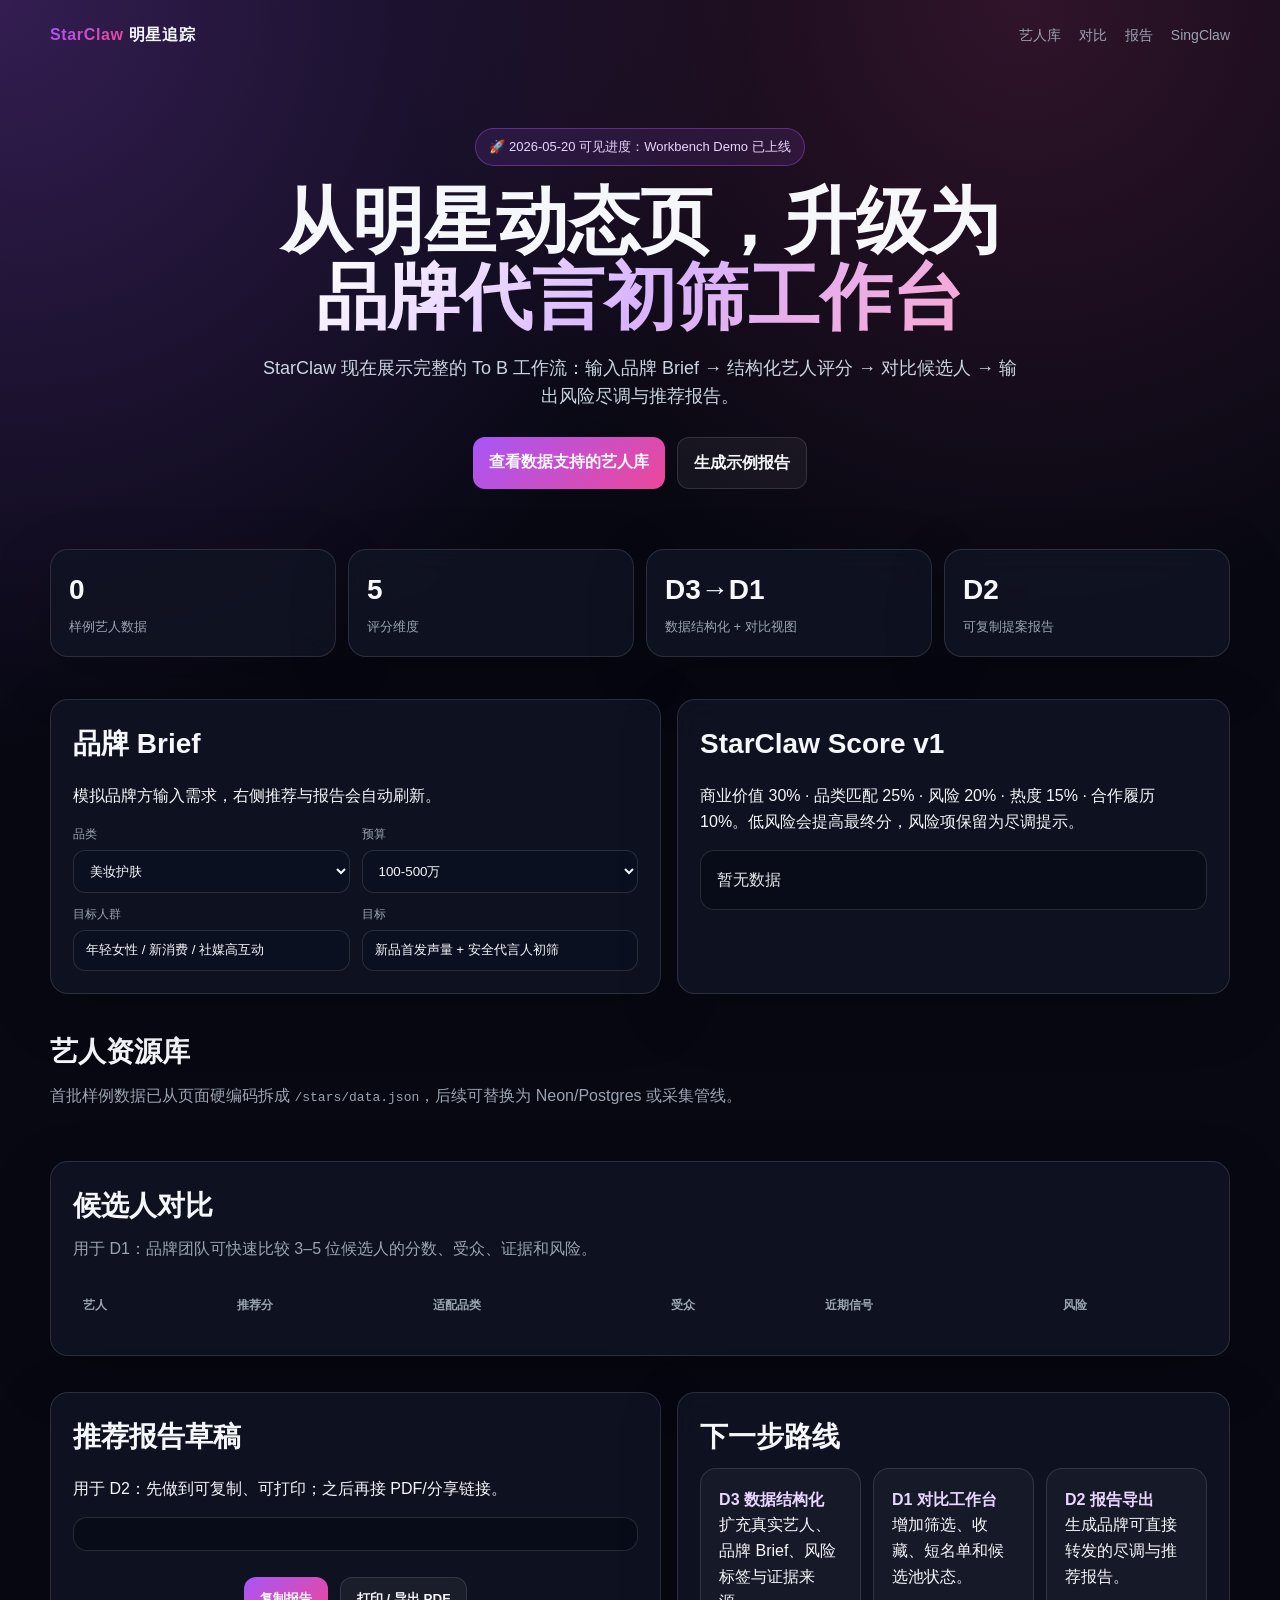
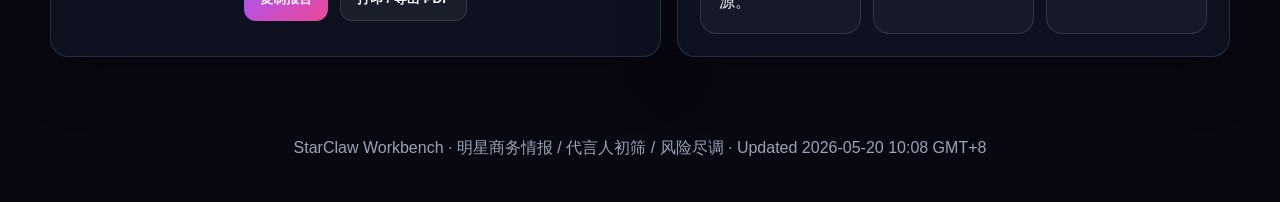
==== commit 1389c099: "fix: preserve StarClaw page UTF-8 copy" ====
--- a/index.html
+++ b/index.html
@@ -1,18 +1,18 @@
-﻿<!doctype html>
+<!doctype html>
 <html lang="zh-CN">
 <head>
   <meta charset="UTF-8" />
   <meta name="viewport" content="width=device-width, initial-scale=1.0" />
-  <title>鏄庢槦杩借釜 路 StarClaw Workbench</title>
-  <meta name="description" content="StarClaw 鏄庢槦鍟嗗姟鎯呮姤宸ヤ綔鍙帮細浠ｈ█浜哄垵绛涖€侀闄╁敖璋冦€佽壓浜哄姣斾笌鎻愭鎶ュ憡銆? />
-  <meta property="og:title" content="鏄庢槦杩借釜 路 StarClaw Workbench" />
-  <meta property="og:description" content="浠庢槑鏄熷姩鎬侀〉鍗囩骇涓烘暟鎹敮鎸佺殑鍝佺墝浠ｈ█鍒濈瓫宸ヤ綔鍙般€? />
+  <title>明星追踪 · StarClaw Workbench</title>
+  <meta name="description" content="StarClaw 明星商务情报工作台：代言人初筛、风险尽调、艺人对比与提案报告。" />
+  <meta property="og:title" content="明星追踪 · StarClaw Workbench" />
+  <meta property="og:description" content="从明星动态页升级为数据支持的品牌代言初筛工作台。" />
   <meta property="og:url" content="https://star.singclaw.xyz/" />
   <meta property="og:site_name" content="StarClaw" />
   <meta property="og:type" content="website" />
   <link rel="canonical" href="https://star.singclaw.xyz/" />
   <link rel="icon" type="image/svg+xml" href="/favicon.svg" />
-  <script type="application/ld+json">{"@context":"https://schema.org","@type":"SoftwareApplication","name":"StarClaw Workbench","applicationCategory":"BusinessApplication","operatingSystem":"Web","description":"鏄庢槦鍟嗗姟鎯呮姤銆佸搧鐗屽尮閰嶃€侀闄╁敖璋冧笌鎻愭鎶ュ憡宸ヤ綔鍙般€?,"url":"https://star.singclaw.xyz/"}</script>
+  <script type="application/ld+json">{"@context":"https://schema.org","@type":"SoftwareApplication","name":"StarClaw Workbench","applicationCategory":"BusinessApplication","operatingSystem":"Web","description":"明星商务情报、品牌匹配、风险尽调与提案报告工作台。","url":"https://star.singclaw.xyz/"}</script>
   <style>
     :root{color-scheme:dark;--bg:#070812;--card:#111525;--muted:#9aa4b2;--text:#f6f7fb;--line:rgba(255,255,255,.12);--brand:#a855f7;--pink:#ec4899;--green:#22c55e;--amber:#f59e0b;--red:#ef4444}
     *{box-sizing:border-box}body{margin:0;background:radial-gradient(circle at top left,rgba(168,85,247,.28),transparent 34%),radial-gradient(circle at 80% 0,rgba(236,72,153,.18),transparent 30%),var(--bg);color:var(--text);font-family:-apple-system,BlinkMacSystemFont,"Segoe UI",Roboto,"PingFang SC","Microsoft YaHei",sans-serif;line-height:1.6}.wrap{width:min(1180px,calc(100% - 32px));margin:auto}.nav{display:flex;align-items:center;justify-content:space-between;padding:22px 0}.brand{font-weight:900;letter-spacing:.04em}.brand span{background:linear-gradient(135deg,var(--brand),var(--pink));-webkit-background-clip:text;color:transparent}.links{display:flex;gap:18px;font-size:14px}.links a{color:var(--muted);text-decoration:none}.hero{padding:58px 0 34px;text-align:center}.badge{display:inline-flex;gap:8px;align-items:center;border:1px solid rgba(168,85,247,.4);background:rgba(168,85,247,.12);color:#e9d5ff;border-radius:999px;padding:8px 13px;font-size:13px;margin-bottom:18px}.hero h1{font-size:clamp(34px,6vw,72px);line-height:1.05;margin:0 0 18px;font-weight:950}.grad{background:linear-gradient(135deg,#fff,#d8b4fe,#f9a8d4);-webkit-background-clip:text;color:transparent}.hero p{max-width:760px;margin:0 auto;color:#cbd5e1;font-size:18px}.cta{margin-top:26px;display:flex;justify-content:center;gap:12px;flex-wrap:wrap}.btn{border:1px solid var(--line);border-radius:12px;padding:12px 16px;color:var(--text);text-decoration:none;background:rgba(255,255,255,.05);font-weight:700}.btn.primary{background:linear-gradient(135deg,var(--brand),var(--pink));border:0}.progress{display:grid;grid-template-columns:repeat(4,1fr);gap:12px;margin:26px 0 42px}.metric,.card{background:rgba(17,21,37,.78);border:1px solid var(--line);border-radius:18px;box-shadow:0 18px 60px rgba(0,0,0,.22);backdrop-filter:blur(14px)}.metric{padding:18px}.metric b{display:block;font-size:28px}.metric span{color:var(--muted);font-size:13px}.section{margin:36px 0}.section h2{font-size:28px;margin:0 0 8px}.section>p{color:var(--muted);margin-top:0}.grid{display:grid;grid-template-columns:1.05fr .95fr;gap:16px}.card{padding:22px}.brief{display:grid;grid-template-columns:repeat(2,1fr);gap:12px}.field{display:flex;flex-direction:column;gap:6px}.field label{font-size:12px;color:var(--muted)}select,input{width:100%;border:1px solid var(--line);background:#0b1020;color:var(--text);border-radius:12px;padding:12px}.artist-grid{display:grid;grid-template-columns:repeat(5,1fr);gap:12px}.artist{padding:16px;border:1px solid var(--line);border-radius:16px;background:rgba(255,255,255,.035);cursor:pointer;transition:.2s}.artist:hover,.artist.active{border-color:rgba(168,85,247,.75);transform:translateY(-2px)}.avatar{width:46px;height:46px;border-radius:50%;display:grid;place-items:center;font-weight:900;background:linear-gradient(135deg,var(--brand),var(--pink));margin-bottom:10px}.artist h3{margin:0;font-size:17px}.artist p{margin:4px 0 10px;color:var(--muted);font-size:12px}.score{font-size:24px;font-weight:900}.pill{display:inline-block;padding:3px 8px;border-radius:999px;background:rgba(255,255,255,.08);font-size:11px;color:#dbeafe;margin:3px 4px 0 0}.compare{overflow:auto}.table{width:100%;border-collapse:separate;border-spacing:0 8px;min-width:760px}.table th{text-align:left;color:var(--muted);font-size:12px;font-weight:600}.table td,.table th{padding:10px}.table tr.data-row{background:rgba(255,255,255,.04)}.table tr.data-row td:first-child{border-radius:12px 0 0 12px}.table tr.data-row td:last-child{border-radius:0 12px 12px 0}.risk.low{color:var(--green)}.risk.mid{color:var(--amber)}.report{white-space:pre-wrap;background:#080c18;border:1px solid var(--line);border-radius:14px;padding:16px;color:#e5e7eb}.timeline{display:grid;grid-template-columns:repeat(3,1fr);gap:12px}.step{padding:18px;border:1px solid var(--line);border-radius:16px;background:rgba(255,255,255,.035)}.step b{color:#e9d5ff}footer{padding:42px 0;color:var(--muted);text-align:center}@media(max-width:900px){.progress,.artist-grid,.timeline{grid-template-columns:1fr 1fr}.grid{grid-template-columns:1fr}}@media(max-width:640px){.links{display:none}.progress,.artist-grid,.brief,.timeline{grid-template-columns:1fr}.hero{text-align:left}.cta{justify-content:flex-start}}
@@ -20,32 +20,31 @@
 </head>
 <body>
   <div class="wrap">
-    <nav class="nav"><div class="brand"><span>StarClaw</span> 鏄庢槦杩借釜</div><div class="links"><a href="#library">鑹轰汉搴?/a><a href="#compare">瀵规瘮</a><a href="#report">鎶ュ憡</a><a href="https://singclaw.xyz/home/">SingClaw</a></div></nav>
+    <nav class="nav"><div class="brand"><span>StarClaw</span> 明星追踪</div><div class="links"><a href="#library">艺人库</a><a href="#compare">对比</a><a href="#report">报告</a><a href="https://singclaw.xyz/home/">SingClaw</a></div></nav>
     <section class="hero">
-      <div class="badge">馃殌 2026-05-20 鍙杩涘害锛歐orkbench Demo 宸蹭笂绾?/div>
-      <h1>浠庢槑鏄熷姩鎬侀〉锛屽崌绾т负<br><span class="grad">鍝佺墝浠ｈ█鍒濈瓫宸ヤ綔鍙?/span></h1>
-      <p>StarClaw 鐜板湪灞曠ず瀹屾暣鐨?To B 宸ヤ綔娴侊細杈撳叆鍝佺墝 Brief 鈫?缁撴瀯鍖栬壓浜鸿瘎鍒?鈫?瀵规瘮鍊欓€変汉 鈫?杈撳嚭椋庨櫓灏借皟涓庢帹鑽愭姤鍛娿€?/p>
-      <div class="cta"><a class="btn primary" href="#library">鏌ョ湅鏁版嵁鏀寔鐨勮壓浜哄簱</a><a class="btn" href="#report">鐢熸垚绀轰緥鎶ュ憡</a></div>
+      <div class="badge">🚀 2026-05-20 可见进度：Workbench Demo 已上线</div>
+      <h1>从明星动态页，升级为<br><span class="grad">品牌代言初筛工作台</span></h1>
+      <p>StarClaw 现在展示完整的 To B 工作流：输入品牌 Brief → 结构化艺人评分 → 对比候选人 → 输出风险尽调与推荐报告。</p>
+      <div class="cta"><a class="btn primary" href="#library">查看数据支持的艺人库</a><a class="btn" href="#report">生成示例报告</a></div>
     </section>
     <section class="progress" aria-label="product progress">
-      <div class="metric"><b id="mArtists">5</b><span>鏍蜂緥鑹轰汉鏁版嵁</span></div><div class="metric"><b>5</b><span>璇勫垎缁村害</span></div><div class="metric"><b>D3鈫扗1</b><span>鏁版嵁缁撴瀯鍖?+ 瀵规瘮瑙嗗浘</span></div><div class="metric"><b>D2</b><span>鍙鍒舵彁妗堟姤鍛?/span></div>
+      <div class="metric"><b id="mArtists">5</b><span>样例艺人数据</span></div><div class="metric"><b>5</b><span>评分维度</span></div><div class="metric"><b>D3→D1</b><span>数据结构化 + 对比视图</span></div><div class="metric"><b>D2</b><span>可复制提案报告</span></div>
     </section>
     <section class="section grid">
-      <div class="card"><h2>鍝佺墝 Brief</h2><p>妯℃嫙鍝佺墝鏂硅緭鍏ラ渶姹傦紝鍙充晶鎺ㄨ崘涓庢姤鍛婁細鑷姩鍒锋柊銆?/p><div class="brief"><div class="field"><label>鍝佺被</label><select id="category"><option>缇庡鎶よ偆</option><option>3C鏁扮爜</option><option>姹借溅</option><option>杩愬姩鎴峰</option><option>椋熷搧楗枡</option><option>鏈嶉グ鏃跺皻</option><option>瀹跺眳</option><option>娓告垙</option></select></div><div class="field"><label>棰勭畻</label><select id="budget"><option>100-500涓?/option><option>50-100涓?/option><option>500涓囦互涓?/option><option>10-50涓?/option></select></div><div class="field"><label>鐩爣浜虹兢</label><input id="audience" value="骞磋交濂虫€?/ 鏂版秷璐?/ 绀惧獟楂樹簰鍔? /></div><div class="field"><label>鐩爣</label><input id="goal" value="鏂板搧棣栧彂澹伴噺 + 瀹夊叏浠ｈ█浜哄垵绛? /></div></div></div>
-      <div class="card"><h2>StarClaw Score v1</h2><p>鍟嗕笟浠峰€?30% 路 鍝佺被鍖归厤 25% 路 椋庨櫓 20% 路 鐑害 15% 路 鍚堜綔灞ュ巻 10%銆備綆椋庨櫓浼氭彁楂樻渶缁堝垎锛岄闄╅」淇濈暀涓哄敖璋冩彁绀恒€?/p><div id="topPick" class="report"></div></div>
+      <div class="card"><h2>品牌 Brief</h2><p>模拟品牌方输入需求，右侧推荐与报告会自动刷新。</p><div class="brief"><div class="field"><label>品类</label><select id="category"><option>美妆护肤</option><option>3C数码</option><option>汽车</option><option>运动户外</option><option>食品饮料</option><option>服饰时尚</option><option>家居</option><option>游戏</option></select></div><div class="field"><label>预算</label><select id="budget"><option>100-500万</option><option>50-100万</option><option>500万以上</option><option>10-50万</option></select></div><div class="field"><label>目标人群</label><input id="audience" value="年轻女性 / 新消费 / 社媒高互动" /></div><div class="field"><label>目标</label><input id="goal" value="新品首发声量 + 安全代言人初筛" /></div></div></div>
+      <div class="card"><h2>StarClaw Score v1</h2><p>商业价值 30% · 品类匹配 25% · 风险 20% · 热度 15% · 合作履历 10%。低风险会提高最终分，风险项保留为尽调提示。</p><div id="topPick" class="report"></div></div>
     </section>
-    <section class="section" id="library"><h2>鑹轰汉璧勬簮搴?/h2><p>棣栨壒鏍蜂緥鏁版嵁宸蹭粠椤甸潰纭紪鐮佹媶鎴?<code>/stars/data.json</code>锛屽悗缁彲鏇挎崲涓?Neon/Postgres 鎴栭噰闆嗙绾裤€?/p><div id="artistGrid" class="artist-grid"></div></section>
-    <section class="section card compare" id="compare"><h2>鍊欓€変汉瀵规瘮</h2><p>鐢ㄤ簬 D1锛氬搧鐗屽洟闃熷彲蹇€熸瘮杈?3鈥? 浣嶅€欓€変汉鐨勫垎鏁般€佸彈浼椼€佽瘉鎹拰椋庨櫓銆?/p><table class="table"><thead><tr><th>鑹轰汉</th><th>鎺ㄨ崘鍒?/th><th>閫傞厤鍝佺被</th><th>鍙椾紬</th><th>杩戞湡淇″彿</th><th>椋庨櫓</th></tr></thead><tbody id="compareRows"></tbody></table></section>
-    <section class="section grid" id="report"><div class="card"><h2>鎺ㄨ崘鎶ュ憡鑽夌</h2><p>鐢ㄤ簬 D2锛氬厛鍋氬埌鍙鍒躲€佸彲鎵撳嵃锛涗箣鍚庡啀鎺?PDF/鍒嗕韩閾炬帴銆?/p><div id="reportText" class="report"></div><div class="cta"><button class="btn primary" id="copyBtn">澶嶅埗鎶ュ憡</button><button class="btn" onclick="window.print()">鎵撳嵃 / 瀵煎嚭 PDF</button></div></div><div class="card"><h2>涓嬩竴姝ヨ矾绾?/h2><div class="timeline"><div class="step"><b>D3 鏁版嵁缁撴瀯鍖?/b><br>鎵╁厖鐪熷疄鑹轰汉銆佸搧鐗?Brief銆侀闄╂爣绛句笌璇佹嵁鏉ユ簮銆?/div><div class="step"><b>D1 瀵规瘮宸ヤ綔鍙?/b><br>澧炲姞绛涢€夈€佹敹钘忋€佺煭鍚嶅崟鍜屽€欓€夋睜鐘舵€併€?/div><div class="step"><b>D2 鎶ュ憡瀵煎嚭</b><br>鐢熸垚鍝佺墝鍙洿鎺ヨ浆鍙戠殑灏借皟涓庢帹鑽愭姤鍛娿€?/div></div></div></section>
-    <footer>StarClaw Workbench 路 鏄庢槦鍟嗗姟鎯呮姤 / 浠ｈ█浜哄垵绛?/ 椋庨櫓灏借皟 路 Updated 2026-05-20 10:08 GMT+8</footer>
+    <section class="section" id="library"><h2>艺人资源库</h2><p>首批样例数据已从页面硬编码拆成 <code>/stars/data.json</code>，后续可替换为 Neon/Postgres 或采集管线。</p><div id="artistGrid" class="artist-grid"></div></section>
+    <section class="section card compare" id="compare"><h2>候选人对比</h2><p>用于 D1：品牌团队可快速比较 3–5 位候选人的分数、受众、证据和风险。</p><table class="table"><thead><tr><th>艺人</th><th>推荐分</th><th>适配品类</th><th>受众</th><th>近期信号</th><th>风险</th></tr></thead><tbody id="compareRows"></tbody></table></section>
+    <section class="section grid" id="report"><div class="card"><h2>推荐报告草稿</h2><p>用于 D2：先做到可复制、可打印；之后再接 PDF/分享链接。</p><div id="reportText" class="report"></div><div class="cta"><button class="btn primary" id="copyBtn">复制报告</button><button class="btn" onclick="window.print()">打印 / 导出 PDF</button></div></div><div class="card"><h2>下一步路线</h2><div class="timeline"><div class="step"><b>D3 数据结构化</b><br>扩充真实艺人、品牌 Brief、风险标签与证据来源。</div><div class="step"><b>D1 对比工作台</b><br>增加筛选、收藏、短名单和候选池状态。</div><div class="step"><b>D2 报告导出</b><br>生成品牌可直接转发的尽调与推荐报告。</div></div></div></section>
+    <footer>StarClaw Workbench · 明星商务情报 / 代言人初筛 / 风险尽调 · Updated 2026-05-20 10:08 GMT+8</footer>
   </div>
 <script>
 const fallback={artists:[]};let state={artists:[],selected:null};
 const score=a=>Math.round(a.commercialValue*.30+a.categoryFit*.25+(100-a.riskLevel)*.20+a.heatTrend*.15+a.partnershipHistory*.10);
 const byCategory=(artists,cat)=>artists.map(a=>({...a,finalScore:score(a)+(a.category.includes(cat)?6:0)})).sort((a,b)=>b.finalScore-a.finalScore);
-function render(){const cat=document.getElementById('category').value;const ranked=byCategory(state.artists,cat);state.selected=state.selected||ranked[0]?.id;document.getElementById('mArtists').textContent=state.artists.length;document.getElementById('artistGrid').innerHTML=ranked.map(a=>`<article class="artist ${a.id===state.selected?'active':''}" data-id="${a.id}"><div class="avatar">${a.name[0]}</div><h3>${a.name}</h3><p>${a.role}</p><div class="score">${a.finalScore}</div>${a.category.slice(0,3).map(c=>`<span class="pill">${c}</span>`).join('')}</article>`).join('');document.querySelectorAll('.artist').forEach(el=>el.onclick=()=>{state.selected=el.dataset.id;render()});document.getElementById('compareRows').innerHTML=ranked.slice(0,5).map(a=>`<tr class="data-row"><td><b>${a.name}</b><br><span class="pill">${a.role}</span></td><td><b>${a.finalScore}</b></td><td>${a.category.join(' / ')}</td><td>${a.audience}</td><td>${a.recentSignal}</td><td class="risk ${a.riskLevel<25?'low':'mid'}">${a.riskTags.join('锛?)}</td></tr>`).join('');const pick=ranked.find(a=>a.id===state.selected)||ranked[0];document.getElementById('topPick').textContent=pick?`褰撳墠棣栭€夛細${pick.name}\n鎺ㄨ崘鍒嗭細${pick.finalScore}\n鎺ㄨ崘鐞嗙敱锛?{pick.evidence.join('锛?)}\n椋庨櫓鎻愮ず锛?{pick.riskTags.join('锛?)}`:'鏆傛棤鏁版嵁';document.getElementById('reportText').textContent=pick?`StarClaw 鍝佺墝浠ｈ█鍒濈瓫鎶ュ憡锛圖emo锛塡n\n鍝佺墝闇€姹傦細${cat} / ${document.getElementById('budget').value}\n鐩爣浜虹兢锛?{document.getElementById('audience').value}\nCampaign 鐩爣锛?{document.getElementById('goal').value}\n\n鎺ㄨ崘鑹轰汉锛?{pick.name}锛?{pick.role}锛塡nStarClaw Score锛?{pick.finalScore}\n\n鎺ㄨ崘渚濇嵁锛歕n- ${pick.evidence.join('\n- ')}\n\n椋庨櫓灏借皟锛歕n- ${pick.riskTags.join('\n- ')}\n\n涓嬩竴姝ワ細纭妗ｆ湡銆佹姤浠枫€佺珵鍝佹帓浠栦笌杩戞湡鑸嗘儏锛屽啀杩涘叆鍟嗗姟娌熼€氥€俙:''}
-['category','budget','audience','goal'].forEach(id=>document.getElementById(id).addEventListener('input',()=>{state.selected=null;render()}));document.getElementById('copyBtn').onclick=async()=>{await navigator.clipboard.writeText(document.getElementById('reportText').textContent);document.getElementById('copyBtn').textContent='宸插鍒?};fetch('/data.json').then(r=>r.json()).then(d=>{state.artists=d.artists;render()}).catch(()=>{state=fallback;render()});
+function render(){const cat=document.getElementById('category').value;const ranked=byCategory(state.artists,cat);state.selected=state.selected||ranked[0]?.id;document.getElementById('mArtists').textContent=state.artists.length;document.getElementById('artistGrid').innerHTML=ranked.map(a=>`<article class="artist ${a.id===state.selected?'active':''}" data-id="${a.id}"><div class="avatar">${a.name[0]}</div><h3>${a.name}</h3><p>${a.role}</p><div class="score">${a.finalScore}</div>${a.category.slice(0,3).map(c=>`<span class="pill">${c}</span>`).join('')}</article>`).join('');document.querySelectorAll('.artist').forEach(el=>el.onclick=()=>{state.selected=el.dataset.id;render()});document.getElementById('compareRows').innerHTML=ranked.slice(0,5).map(a=>`<tr class="data-row"><td><b>${a.name}</b><br><span class="pill">${a.role}</span></td><td><b>${a.finalScore}</b></td><td>${a.category.join(' / ')}</td><td>${a.audience}</td><td>${a.recentSignal}</td><td class="risk ${a.riskLevel<25?'low':'mid'}">${a.riskTags.join('；')}</td></tr>`).join('');const pick=ranked.find(a=>a.id===state.selected)||ranked[0];document.getElementById('topPick').textContent=pick?`当前首选：${pick.name}\n推荐分：${pick.finalScore}\n推荐理由：${pick.evidence.join('；')}\n风险提示：${pick.riskTags.join('；')}`:'暂无数据';document.getElementById('reportText').textContent=pick?`StarClaw 品牌代言初筛报告（Demo）\n\n品牌需求：${cat} / ${document.getElementById('budget').value}\n目标人群：${document.getElementById('audience').value}\nCampaign 目标：${document.getElementById('goal').value}\n\n推荐艺人：${pick.name}（${pick.role}）\nStarClaw Score：${pick.finalScore}\n\n推荐依据：\n- ${pick.evidence.join('\n- ')}\n\n风险尽调：\n- ${pick.riskTags.join('\n- ')}\n\n下一步：确认档期、报价、竞品排他与近期舆情，再进入商务沟通。`:''}
+['category','budget','audience','goal'].forEach(id=>document.getElementById(id).addEventListener('input',()=>{state.selected=null;render()}));document.getElementById('copyBtn').onclick=async()=>{await navigator.clipboard.writeText(document.getElementById('reportText').textContent);document.getElementById('copyBtn').textContent='已复制'};fetch('/data.json').then(r=>r.json()).then(d=>{state.artists=d.artists;render()}).catch(()=>{state=fallback;render()});
 </script>
 </body>
 </html>
-
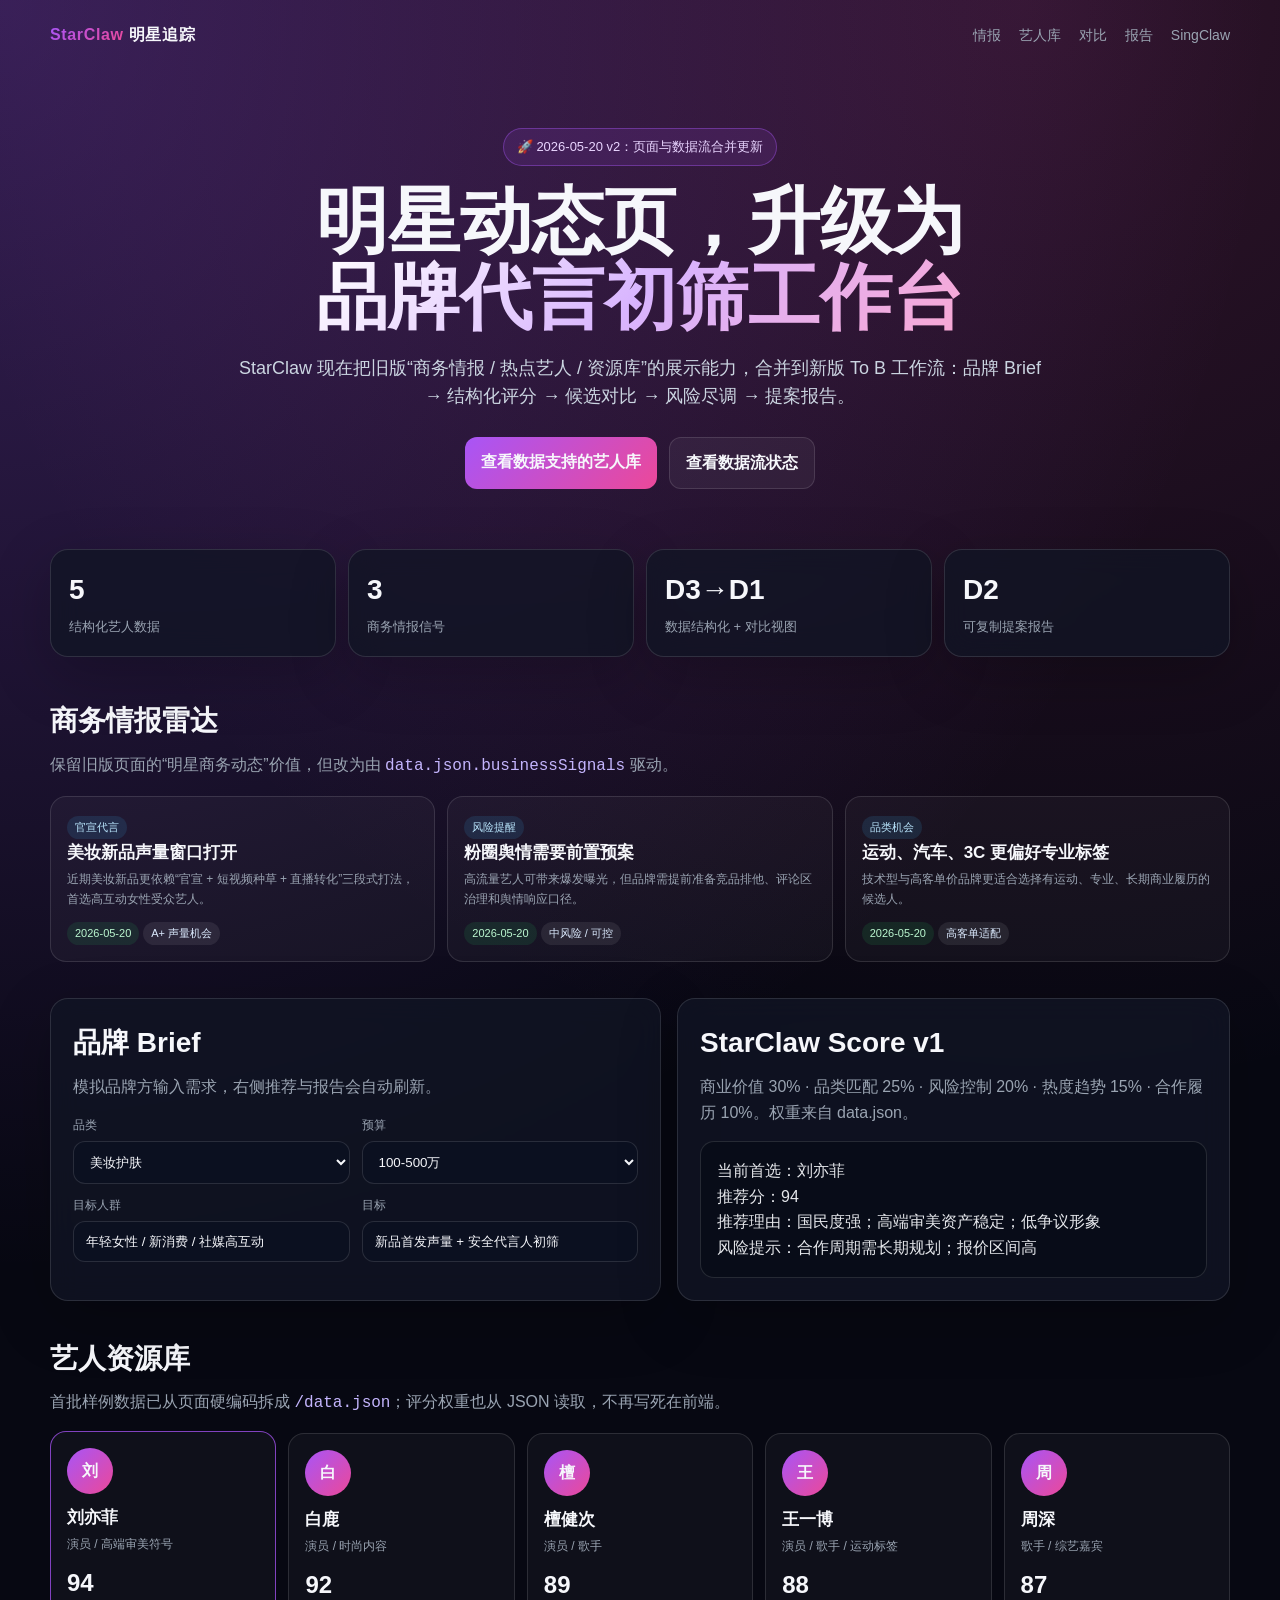
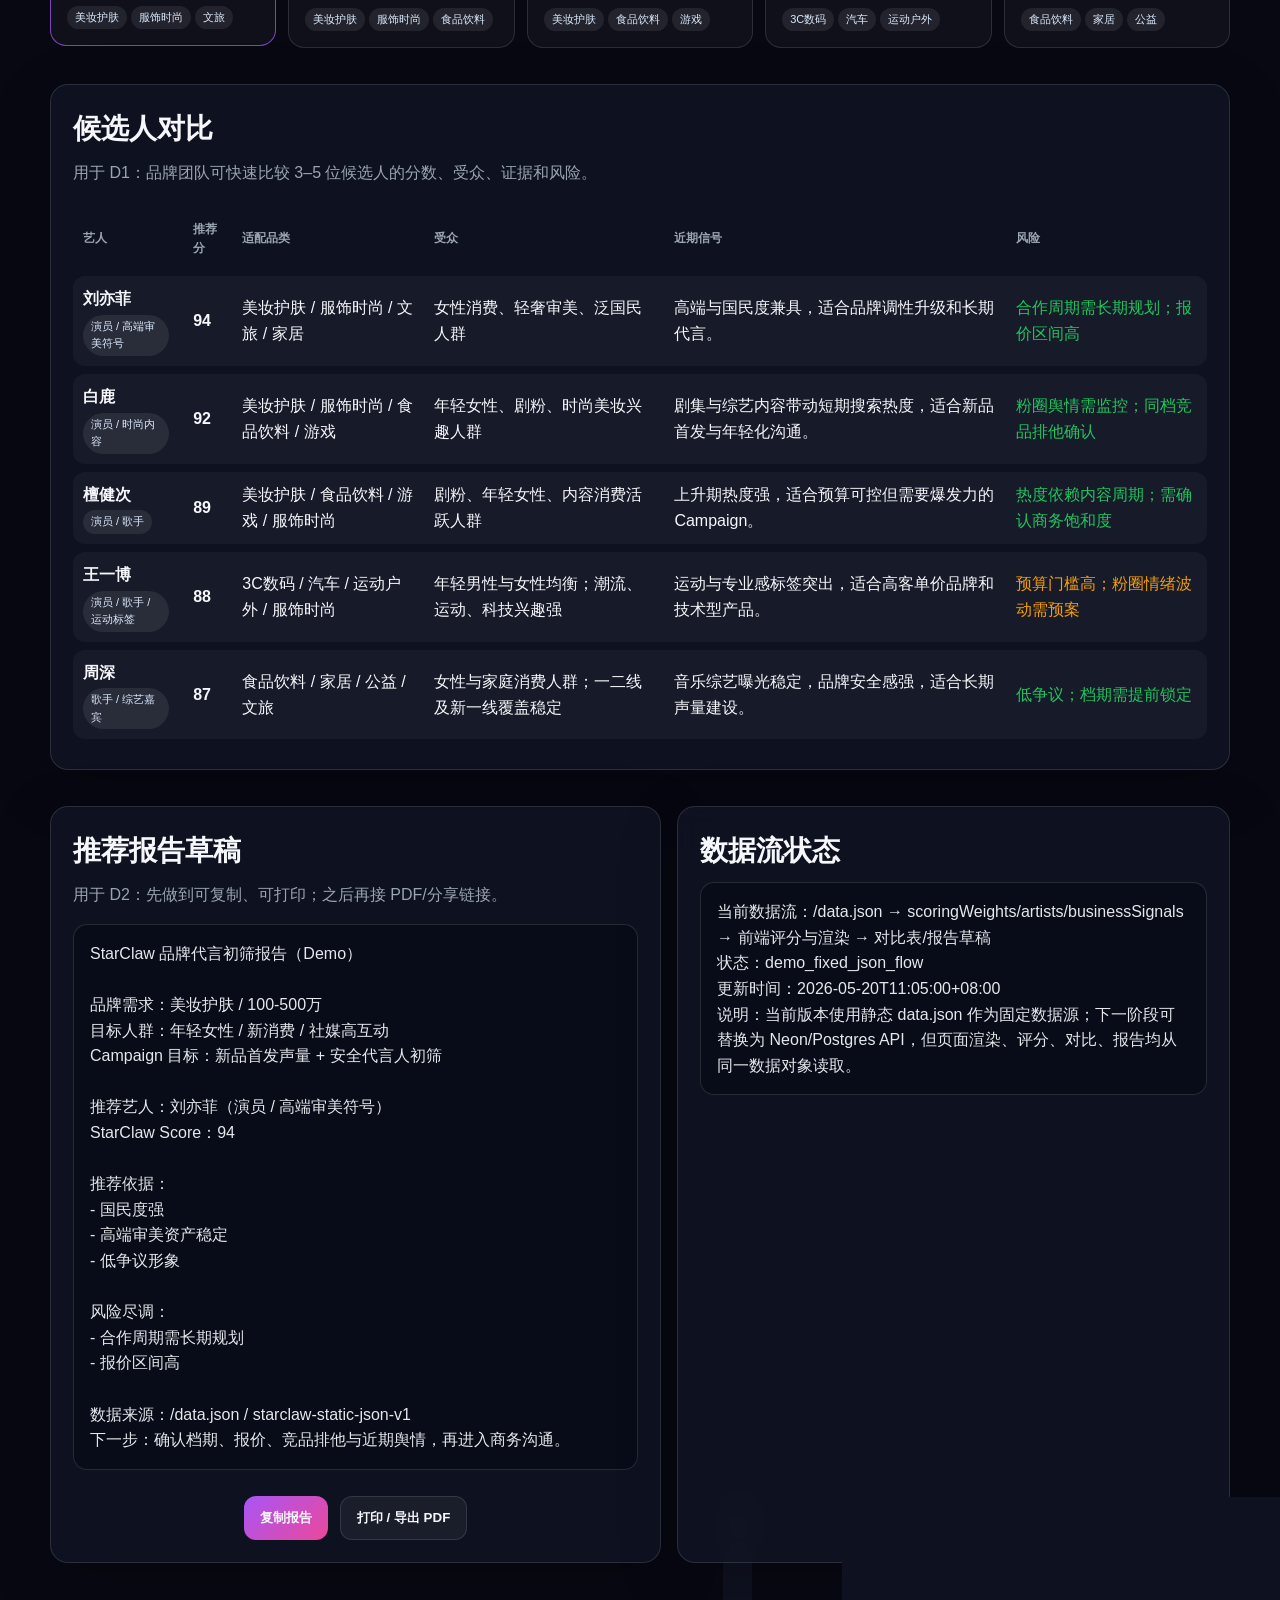
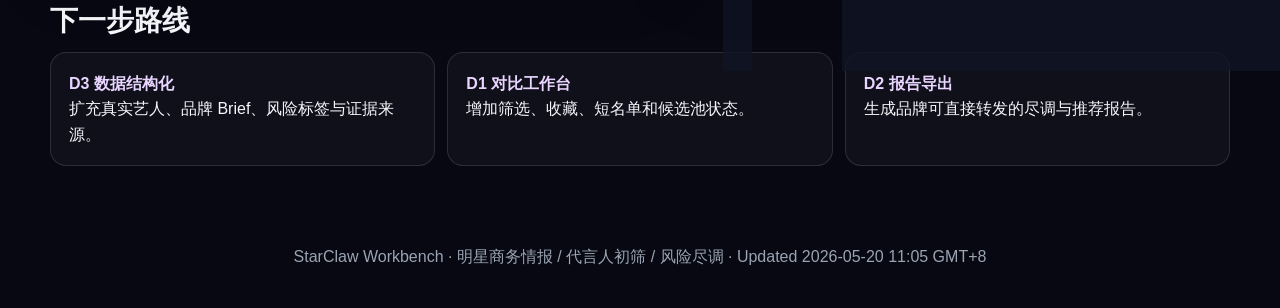
==== commit d138787b: "feat: merge StarClaw page with fixed data flow" ====
--- a/index.html
+++ b/index.html
@@ -14,37 +14,49 @@
   <link rel="icon" type="image/svg+xml" href="/favicon.svg" />
   <script type="application/ld+json">{"@context":"https://schema.org","@type":"SoftwareApplication","name":"StarClaw Workbench","applicationCategory":"BusinessApplication","operatingSystem":"Web","description":"明星商务情报、品牌匹配、风险尽调与提案报告工作台。","url":"https://star.singclaw.xyz/"}</script>
   <style>
-    :root{color-scheme:dark;--bg:#070812;--card:#111525;--muted:#9aa4b2;--text:#f6f7fb;--line:rgba(255,255,255,.12);--brand:#a855f7;--pink:#ec4899;--green:#22c55e;--amber:#f59e0b;--red:#ef4444}
-    *{box-sizing:border-box}body{margin:0;background:radial-gradient(circle at top left,rgba(168,85,247,.28),transparent 34%),radial-gradient(circle at 80% 0,rgba(236,72,153,.18),transparent 30%),var(--bg);color:var(--text);font-family:-apple-system,BlinkMacSystemFont,"Segoe UI",Roboto,"PingFang SC","Microsoft YaHei",sans-serif;line-height:1.6}.wrap{width:min(1180px,calc(100% - 32px));margin:auto}.nav{display:flex;align-items:center;justify-content:space-between;padding:22px 0}.brand{font-weight:900;letter-spacing:.04em}.brand span{background:linear-gradient(135deg,var(--brand),var(--pink));-webkit-background-clip:text;color:transparent}.links{display:flex;gap:18px;font-size:14px}.links a{color:var(--muted);text-decoration:none}.hero{padding:58px 0 34px;text-align:center}.badge{display:inline-flex;gap:8px;align-items:center;border:1px solid rgba(168,85,247,.4);background:rgba(168,85,247,.12);color:#e9d5ff;border-radius:999px;padding:8px 13px;font-size:13px;margin-bottom:18px}.hero h1{font-size:clamp(34px,6vw,72px);line-height:1.05;margin:0 0 18px;font-weight:950}.grad{background:linear-gradient(135deg,#fff,#d8b4fe,#f9a8d4);-webkit-background-clip:text;color:transparent}.hero p{max-width:760px;margin:0 auto;color:#cbd5e1;font-size:18px}.cta{margin-top:26px;display:flex;justify-content:center;gap:12px;flex-wrap:wrap}.btn{border:1px solid var(--line);border-radius:12px;padding:12px 16px;color:var(--text);text-decoration:none;background:rgba(255,255,255,.05);font-weight:700}.btn.primary{background:linear-gradient(135deg,var(--brand),var(--pink));border:0}.progress{display:grid;grid-template-columns:repeat(4,1fr);gap:12px;margin:26px 0 42px}.metric,.card{background:rgba(17,21,37,.78);border:1px solid var(--line);border-radius:18px;box-shadow:0 18px 60px rgba(0,0,0,.22);backdrop-filter:blur(14px)}.metric{padding:18px}.metric b{display:block;font-size:28px}.metric span{color:var(--muted);font-size:13px}.section{margin:36px 0}.section h2{font-size:28px;margin:0 0 8px}.section>p{color:var(--muted);margin-top:0}.grid{display:grid;grid-template-columns:1.05fr .95fr;gap:16px}.card{padding:22px}.brief{display:grid;grid-template-columns:repeat(2,1fr);gap:12px}.field{display:flex;flex-direction:column;gap:6px}.field label{font-size:12px;color:var(--muted)}select,input{width:100%;border:1px solid var(--line);background:#0b1020;color:var(--text);border-radius:12px;padding:12px}.artist-grid{display:grid;grid-template-columns:repeat(5,1fr);gap:12px}.artist{padding:16px;border:1px solid var(--line);border-radius:16px;background:rgba(255,255,255,.035);cursor:pointer;transition:.2s}.artist:hover,.artist.active{border-color:rgba(168,85,247,.75);transform:translateY(-2px)}.avatar{width:46px;height:46px;border-radius:50%;display:grid;place-items:center;font-weight:900;background:linear-gradient(135deg,var(--brand),var(--pink));margin-bottom:10px}.artist h3{margin:0;font-size:17px}.artist p{margin:4px 0 10px;color:var(--muted);font-size:12px}.score{font-size:24px;font-weight:900}.pill{display:inline-block;padding:3px 8px;border-radius:999px;background:rgba(255,255,255,.08);font-size:11px;color:#dbeafe;margin:3px 4px 0 0}.compare{overflow:auto}.table{width:100%;border-collapse:separate;border-spacing:0 8px;min-width:760px}.table th{text-align:left;color:var(--muted);font-size:12px;font-weight:600}.table td,.table th{padding:10px}.table tr.data-row{background:rgba(255,255,255,.04)}.table tr.data-row td:first-child{border-radius:12px 0 0 12px}.table tr.data-row td:last-child{border-radius:0 12px 12px 0}.risk.low{color:var(--green)}.risk.mid{color:var(--amber)}.report{white-space:pre-wrap;background:#080c18;border:1px solid var(--line);border-radius:14px;padding:16px;color:#e5e7eb}.timeline{display:grid;grid-template-columns:repeat(3,1fr);gap:12px}.step{padding:18px;border:1px solid var(--line);border-radius:16px;background:rgba(255,255,255,.035)}.step b{color:#e9d5ff}footer{padding:42px 0;color:var(--muted);text-align:center}@media(max-width:900px){.progress,.artist-grid,.timeline{grid-template-columns:1fr 1fr}.grid{grid-template-columns:1fr}}@media(max-width:640px){.links{display:none}.progress,.artist-grid,.brief,.timeline{grid-template-columns:1fr}.hero{text-align:left}.cta{justify-content:flex-start}}
+    :root{color-scheme:dark;--bg:#070812;--card:#111525;--muted:#9aa4b2;--text:#f6f7fb;--line:rgba(255,255,255,.12);--brand:#a855f7;--pink:#ec4899;--green:#22c55e;--amber:#f59e0b;--red:#ef4444;--blue:#38bdf8}
+    *{box-sizing:border-box}body{margin:0;background:radial-gradient(circle at top left,rgba(168,85,247,.30),transparent 34%),radial-gradient(circle at 80% 0,rgba(236,72,153,.18),transparent 30%),var(--bg);color:var(--text);font-family:-apple-system,BlinkMacSystemFont,"Segoe UI",Roboto,"PingFang SC","Microsoft YaHei",sans-serif;line-height:1.6}.wrap{width:min(1180px,calc(100% - 32px));margin:auto}.nav{display:flex;align-items:center;justify-content:space-between;padding:22px 0}.brand{font-weight:900;letter-spacing:.04em}.brand span{background:linear-gradient(135deg,var(--brand),var(--pink));-webkit-background-clip:text;color:transparent}.links{display:flex;gap:18px;font-size:14px}.links a{color:var(--muted);text-decoration:none}.hero{padding:58px 0 34px;text-align:center}.badge{display:inline-flex;gap:8px;align-items:center;border:1px solid rgba(168,85,247,.4);background:rgba(168,85,247,.12);color:#e9d5ff;border-radius:999px;padding:8px 13px;font-size:13px;margin-bottom:18px}.hero h1{font-size:clamp(34px,6vw,72px);line-height:1.05;margin:0 0 18px;font-weight:950}.grad{background:linear-gradient(135deg,#fff,#d8b4fe,#f9a8d4);-webkit-background-clip:text;color:transparent}.hero p{max-width:820px;margin:0 auto;color:#cbd5e1;font-size:18px}.cta{margin-top:26px;display:flex;justify-content:center;gap:12px;flex-wrap:wrap}.btn{border:1px solid var(--line);border-radius:12px;padding:12px 16px;color:var(--text);text-decoration:none;background:rgba(255,255,255,.05);font-weight:700;cursor:pointer}.btn.primary{background:linear-gradient(135deg,var(--brand),var(--pink));border:0}.progress{display:grid;grid-template-columns:repeat(4,1fr);gap:12px;margin:26px 0 42px}.metric,.card{background:rgba(17,21,37,.78);border:1px solid var(--line);border-radius:18px;box-shadow:0 18px 60px rgba(0,0,0,.22);backdrop-filter:blur(14px)}.metric{padding:18px}.metric b{display:block;font-size:28px}.metric span{color:var(--muted);font-size:13px}.section{margin:36px 0}.section h2{font-size:28px;margin:0 0 8px}.section>p,.card>p{color:var(--muted);margin-top:0}.grid{display:grid;grid-template-columns:1.05fr .95fr;gap:16px}.card{padding:22px}.brief{display:grid;grid-template-columns:repeat(2,1fr);gap:12px}.field{display:flex;flex-direction:column;gap:6px}.field label{font-size:12px;color:var(--muted)}select,input{width:100%;border:1px solid var(--line);background:#0b1020;color:var(--text);border-radius:12px;padding:12px}.signal-grid,.artist-grid{display:grid;grid-template-columns:repeat(3,1fr);gap:12px}.artist-grid{grid-template-columns:repeat(5,1fr)}.signal,.artist{padding:16px;border:1px solid var(--line);border-radius:16px;background:rgba(255,255,255,.035)}.artist{cursor:pointer;transition:.2s}.artist:hover,.artist.active{border-color:rgba(168,85,247,.75);transform:translateY(-2px)}.avatar{width:46px;height:46px;border-radius:50%;display:grid;place-items:center;font-weight:900;background:linear-gradient(135deg,var(--brand),var(--pink));margin-bottom:10px}.artist h3,.signal h3{margin:0;font-size:17px}.artist p,.signal p{margin:4px 0 10px;color:var(--muted);font-size:12px}.score{font-size:24px;font-weight:900}.pill{display:inline-block;padding:3px 8px;border-radius:999px;background:rgba(255,255,255,.08);font-size:11px;color:#dbeafe;margin:3px 4px 0 0}.pill.green{color:#bbf7d0;background:rgba(34,197,94,.12)}.pill.blue{color:#bae6fd;background:rgba(56,189,248,.12)}.compare{overflow:auto}.table{width:100%;border-collapse:separate;border-spacing:0 8px;min-width:820px}.table th{text-align:left;color:var(--muted);font-size:12px;font-weight:600}.table td,.table th{padding:10px}.table tr.data-row{background:rgba(255,255,255,.04)}.table tr.data-row td:first-child{border-radius:12px 0 0 12px}.table tr.data-row td:last-child{border-radius:0 12px 12px 0}.risk.low{color:var(--green)}.risk.mid{color:var(--amber)}.report{white-space:pre-wrap;background:#080c18;border:1px solid var(--line);border-radius:14px;padding:16px;color:#e5e7eb}.timeline{display:grid;grid-template-columns:repeat(3,1fr);gap:12px}.step{padding:18px;border:1px solid var(--line);border-radius:16px;background:rgba(255,255,255,.035)}.step b{color:#e9d5ff}.mono{font-family:ui-monospace,SFMono-Regular,Consolas,monospace;color:#c4b5fd}footer{padding:42px 0;color:var(--muted);text-align:center}@media(max-width:900px){.progress,.artist-grid,.timeline,.signal-grid{grid-template-columns:1fr 1fr}.grid{grid-template-columns:1fr}}@media(max-width:640px){.links{display:none}.progress,.artist-grid,.brief,.timeline,.signal-grid{grid-template-columns:1fr}.hero{text-align:left}.cta{justify-content:flex-start}}
   </style>
 </head>
 <body>
   <div class="wrap">
-    <nav class="nav"><div class="brand"><span>StarClaw</span> 明星追踪</div><div class="links"><a href="#library">艺人库</a><a href="#compare">对比</a><a href="#report">报告</a><a href="https://singclaw.xyz/home/">SingClaw</a></div></nav>
+    <nav class="nav"><div class="brand"><span>StarClaw</span> 明星追踪</div><div class="links"><a href="#signals">情报</a><a href="#library">艺人库</a><a href="#compare">对比</a><a href="#report">报告</a><a href="https://singclaw.xyz/home/">SingClaw</a></div></nav>
     <section class="hero">
-      <div class="badge">🚀 2026-05-20 可见进度：Workbench Demo 已上线</div>
-      <h1>从明星动态页，升级为<br><span class="grad">品牌代言初筛工作台</span></h1>
-      <p>StarClaw 现在展示完整的 To B 工作流：输入品牌 Brief → 结构化艺人评分 → 对比候选人 → 输出风险尽调与推荐报告。</p>
-      <div class="cta"><a class="btn primary" href="#library">查看数据支持的艺人库</a><a class="btn" href="#report">生成示例报告</a></div>
+      <div class="badge">🚀 2026-05-20 v2：页面与数据流合并更新</div>
+      <h1>明星动态页，升级为<br><span class="grad">品牌代言初筛工作台</span></h1>
+      <p>StarClaw 现在把旧版“商务情报 / 热点艺人 / 资源库”的展示能力，合并到新版 To B 工作流：品牌 Brief → 结构化评分 → 候选对比 → 风险尽调 → 提案报告。</p>
+      <div class="cta"><a class="btn primary" href="#library">查看数据支持的艺人库</a><a class="btn" href="#dataflow">查看数据流状态</a></div>
     </section>
+
     <section class="progress" aria-label="product progress">
-      <div class="metric"><b id="mArtists">5</b><span>样例艺人数据</span></div><div class="metric"><b>5</b><span>评分维度</span></div><div class="metric"><b>D3→D1</b><span>数据结构化 + 对比视图</span></div><div class="metric"><b>D2</b><span>可复制提案报告</span></div>
+      <div class="metric"><b id="mArtists">—</b><span>结构化艺人数据</span></div><div class="metric"><b id="mSignals">—</b><span>商务情报信号</span></div><div class="metric"><b>D3→D1</b><span>数据结构化 + 对比视图</span></div><div class="metric"><b>D2</b><span>可复制提案报告</span></div>
     </section>
+
+    <section class="section" id="signals"><h2>商务情报雷达</h2><p>保留旧版页面的“明星商务动态”价值，但改为由 <span class="mono">data.json.businessSignals</span> 驱动。</p><div id="signalsGrid" class="signal-grid"></div></section>
+
     <section class="section grid">
       <div class="card"><h2>品牌 Brief</h2><p>模拟品牌方输入需求，右侧推荐与报告会自动刷新。</p><div class="brief"><div class="field"><label>品类</label><select id="category"><option>美妆护肤</option><option>3C数码</option><option>汽车</option><option>运动户外</option><option>食品饮料</option><option>服饰时尚</option><option>家居</option><option>游戏</option></select></div><div class="field"><label>预算</label><select id="budget"><option>100-500万</option><option>50-100万</option><option>500万以上</option><option>10-50万</option></select></div><div class="field"><label>目标人群</label><input id="audience" value="年轻女性 / 新消费 / 社媒高互动" /></div><div class="field"><label>目标</label><input id="goal" value="新品首发声量 + 安全代言人初筛" /></div></div></div>
-      <div class="card"><h2>StarClaw Score v1</h2><p>商业价值 30% · 品类匹配 25% · 风险 20% · 热度 15% · 合作履历 10%。低风险会提高最终分，风险项保留为尽调提示。</p><div id="topPick" class="report"></div></div>
+      <div class="card"><h2>StarClaw Score v1</h2><p id="weightText">评分权重加载中…</p><div id="topPick" class="report"></div></div>
     </section>
-    <section class="section" id="library"><h2>艺人资源库</h2><p>首批样例数据已从页面硬编码拆成 <code>/stars/data.json</code>，后续可替换为 Neon/Postgres 或采集管线。</p><div id="artistGrid" class="artist-grid"></div></section>
+
+    <section class="section" id="library"><h2>艺人资源库</h2><p>首批样例数据已从页面硬编码拆成 <span class="mono" id="dataPathText">/data.json</span>；评分权重也从 JSON 读取，不再写死在前端。</p><div id="artistGrid" class="artist-grid"></div></section>
     <section class="section card compare" id="compare"><h2>候选人对比</h2><p>用于 D1：品牌团队可快速比较 3–5 位候选人的分数、受众、证据和风险。</p><table class="table"><thead><tr><th>艺人</th><th>推荐分</th><th>适配品类</th><th>受众</th><th>近期信号</th><th>风险</th></tr></thead><tbody id="compareRows"></tbody></table></section>
-    <section class="section grid" id="report"><div class="card"><h2>推荐报告草稿</h2><p>用于 D2：先做到可复制、可打印；之后再接 PDF/分享链接。</p><div id="reportText" class="report"></div><div class="cta"><button class="btn primary" id="copyBtn">复制报告</button><button class="btn" onclick="window.print()">打印 / 导出 PDF</button></div></div><div class="card"><h2>下一步路线</h2><div class="timeline"><div class="step"><b>D3 数据结构化</b><br>扩充真实艺人、品牌 Brief、风险标签与证据来源。</div><div class="step"><b>D1 对比工作台</b><br>增加筛选、收藏、短名单和候选池状态。</div><div class="step"><b>D2 报告导出</b><br>生成品牌可直接转发的尽调与推荐报告。</div></div></div></section>
-    <footer>StarClaw Workbench · 明星商务情报 / 代言人初筛 / 风险尽调 · Updated 2026-05-20 10:08 GMT+8</footer>
+    <section class="section grid" id="report"><div class="card"><h2>推荐报告草稿</h2><p>用于 D2：先做到可复制、可打印；之后再接 PDF/分享链接。</p><div id="reportText" class="report"></div><div class="cta"><button class="btn primary" id="copyBtn">复制报告</button><button class="btn" onclick="window.print()">打印 / 导出 PDF</button></div></div><div class="card" id="dataflow"><h2>数据流状态</h2><div id="dataFlowText" class="report">加载中…</div></div></section>
+    <section class="section"><h2>下一步路线</h2><div class="timeline"><div class="step"><b>D3 数据结构化</b><br>扩充真实艺人、品牌 Brief、风险标签与证据来源。</div><div class="step"><b>D1 对比工作台</b><br>增加筛选、收藏、短名单和候选池状态。</div><div class="step"><b>D2 报告导出</b><br>生成品牌可直接转发的尽调与推荐报告。</div></div></section>
+    <footer>StarClaw Workbench · 明星商务情报 / 代言人初筛 / 风险尽调 · Updated 2026-05-20 11:05 GMT+8</footer>
   </div>
 <script>
-const fallback={artists:[]};let state={artists:[],selected:null};
-const score=a=>Math.round(a.commercialValue*.30+a.categoryFit*.25+(100-a.riskLevel)*.20+a.heatTrend*.15+a.partnershipHistory*.10);
-const byCategory=(artists,cat)=>artists.map(a=>({...a,finalScore:score(a)+(a.category.includes(cat)?6:0)})).sort((a,b)=>b.finalScore-a.finalScore);
-function render(){const cat=document.getElementById('category').value;const ranked=byCategory(state.artists,cat);state.selected=state.selected||ranked[0]?.id;document.getElementById('mArtists').textContent=state.artists.length;document.getElementById('artistGrid').innerHTML=ranked.map(a=>`<article class="artist ${a.id===state.selected?'active':''}" data-id="${a.id}"><div class="avatar">${a.name[0]}</div><h3>${a.name}</h3><p>${a.role}</p><div class="score">${a.finalScore}</div>${a.category.slice(0,3).map(c=>`<span class="pill">${c}</span>`).join('')}</article>`).join('');document.querySelectorAll('.artist').forEach(el=>el.onclick=()=>{state.selected=el.dataset.id;render()});document.getElementById('compareRows').innerHTML=ranked.slice(0,5).map(a=>`<tr class="data-row"><td><b>${a.name}</b><br><span class="pill">${a.role}</span></td><td><b>${a.finalScore}</b></td><td>${a.category.join(' / ')}</td><td>${a.audience}</td><td>${a.recentSignal}</td><td class="risk ${a.riskLevel<25?'low':'mid'}">${a.riskTags.join('；')}</td></tr>`).join('');const pick=ranked.find(a=>a.id===state.selected)||ranked[0];document.getElementById('topPick').textContent=pick?`当前首选：${pick.name}\n推荐分：${pick.finalScore}\n推荐理由：${pick.evidence.join('；')}\n风险提示：${pick.riskTags.join('；')}`:'暂无数据';document.getElementById('reportText').textContent=pick?`StarClaw 品牌代言初筛报告（Demo）\n\n品牌需求：${cat} / ${document.getElementById('budget').value}\n目标人群：${document.getElementById('audience').value}\nCampaign 目标：${document.getElementById('goal').value}\n\n推荐艺人：${pick.name}（${pick.role}）\nStarClaw Score：${pick.finalScore}\n\n推荐依据：\n- ${pick.evidence.join('\n- ')}\n\n风险尽调：\n- ${pick.riskTags.join('\n- ')}\n\n下一步：确认档期、报价、竞品排他与近期舆情，再进入商务沟通。`:''}
-['category','budget','audience','goal'].forEach(id=>document.getElementById(id).addEventListener('input',()=>{state.selected=null;render()}));document.getElementById('copyBtn').onclick=async()=>{await navigator.clipboard.writeText(document.getElementById('reportText').textContent);document.getElementById('copyBtn').textContent='已复制'};fetch('/data.json').then(r=>r.json()).then(d=>{state.artists=d.artists;render()}).catch(()=>{state=fallback;render()});
+const DATA_PATHS=['/data.json','/stars/data.json'];
+const fallback={updatedAt:'fallback',dataFlowVersion:'fallback',sourceNote:'数据加载失败，当前展示空状态。',scoringWeights:{commercialValue:.3,categoryFit:.25,riskControl:.2,heatTrend:.15,partnershipHistory:.1},businessSignals:[],artists:[]};
+let state={data:fallback,artists:[],selected:null,dataPath:'fallback'};
+const pct=n=>`${Math.round(n*100)}%`;
+function weights(){return state.data.scoringWeights||fallback.scoringWeights}
+function score(a){const w=weights();return Math.round((a.commercialValue||0)*(w.commercialValue||0)+(a.categoryFit||0)*(w.categoryFit||0)+(100-(a.riskLevel||0))*(w.riskControl||0)+(a.heatTrend||0)*(w.heatTrend||0)+(a.partnershipHistory||0)*(w.partnershipHistory||0));}
+function byCategory(artists,cat){return artists.map(a=>({...a,finalScore:score(a)+(a.category.includes(cat)?6:0)})).sort((a,b)=>b.finalScore-a.finalScore)}
+function renderSignals(){document.getElementById('signalsGrid').innerHTML=(state.data.businessSignals||[]).map(s=>`<article class="signal"><span class="pill blue">${s.type}</span><h3>${s.title}</h3><p>${s.summary}</p><span class="pill green">${s.date}</span><span class="pill">${s.metric}</span></article>`).join('')||'<div class="card">暂无情报信号</div>'}
+function render(){const cat=document.getElementById('category').value;const ranked=byCategory(state.artists,cat);state.selected=state.selected||ranked[0]?.id;const w=weights();document.getElementById('mArtists').textContent=state.artists.length;document.getElementById('mSignals').textContent=(state.data.businessSignals||[]).length;document.getElementById('weightText').textContent=`商业价值 ${pct(w.commercialValue)} · 品类匹配 ${pct(w.categoryFit)} · 风险控制 ${pct(w.riskControl)} · 热度趋势 ${pct(w.heatTrend)} · 合作履历 ${pct(w.partnershipHistory)}。权重来自 data.json。`;document.getElementById('dataPathText').textContent=state.dataPath;renderSignals();document.getElementById('artistGrid').innerHTML=ranked.map(a=>`<article class="artist ${a.id===state.selected?'active':''}" data-id="${a.id}"><div class="avatar">${a.name[0]}</div><h3>${a.name}</h3><p>${a.role}</p><div class="score">${a.finalScore}</div>${a.category.slice(0,3).map(c=>`<span class="pill">${c}</span>`).join('')}</article>`).join('');document.querySelectorAll('.artist').forEach(el=>el.onclick=()=>{state.selected=el.dataset.id;render()});document.getElementById('compareRows').innerHTML=ranked.slice(0,5).map(a=>`<tr class="data-row"><td><b>${a.name}</b><br><span class="pill">${a.role}</span></td><td><b>${a.finalScore}</b></td><td>${a.category.join(' / ')}</td><td>${a.audience}</td><td>${a.recentSignal}</td><td class="risk ${a.riskLevel<25?'low':'mid'}">${a.riskTags.join('；')}</td></tr>`).join('');const pick=ranked.find(a=>a.id===state.selected)||ranked[0];document.getElementById('topPick').textContent=pick?`当前首选：${pick.name}\n推荐分：${pick.finalScore}\n推荐理由：${pick.evidence.join('；')}\n风险提示：${pick.riskTags.join('；')}`:'暂无数据';document.getElementById('reportText').textContent=pick?`StarClaw 品牌代言初筛报告（Demo）\n\n品牌需求：${cat} / ${document.getElementById('budget').value}\n目标人群：${document.getElementById('audience').value}\nCampaign 目标：${document.getElementById('goal').value}\n\n推荐艺人：${pick.name}（${pick.role}）\nStarClaw Score：${pick.finalScore}\n\n推荐依据：\n- ${pick.evidence.join('\n- ')}\n\n风险尽调：\n- ${pick.riskTags.join('\n- ')}\n\n数据来源：${state.dataPath} / ${state.data.dataFlowVersion}\n下一步：确认档期、报价、竞品排他与近期舆情，再进入商务沟通。`:'';document.getElementById('dataFlowText').textContent=`当前数据流：${state.dataPath} → scoringWeights/artists/businessSignals → 前端评分与渲染 → 对比表/报告草稿\n状态：${state.data.status}\n更新时间：${state.data.updatedAt}\n说明：${state.data.sourceNote}`}
+async function loadData(){for(const path of DATA_PATHS){try{const r=await fetch(path,{cache:'no-store'});if(!r.ok)continue;const data=await r.json();state={data,artists:data.artists||[],selected:null,dataPath:path};render();return}catch(e){}}state={data:fallback,artists:[],selected:null,dataPath:'fallback'};render()}
+['category','budget','audience','goal'].forEach(id=>document.getElementById(id).addEventListener('input',()=>{state.selected=null;render()}));document.getElementById('copyBtn').onclick=async()=>{await navigator.clipboard.writeText(document.getElementById('reportText').textContent);document.getElementById('copyBtn').textContent='已复制'};loadData();
 </script>
 </body>
 </html>
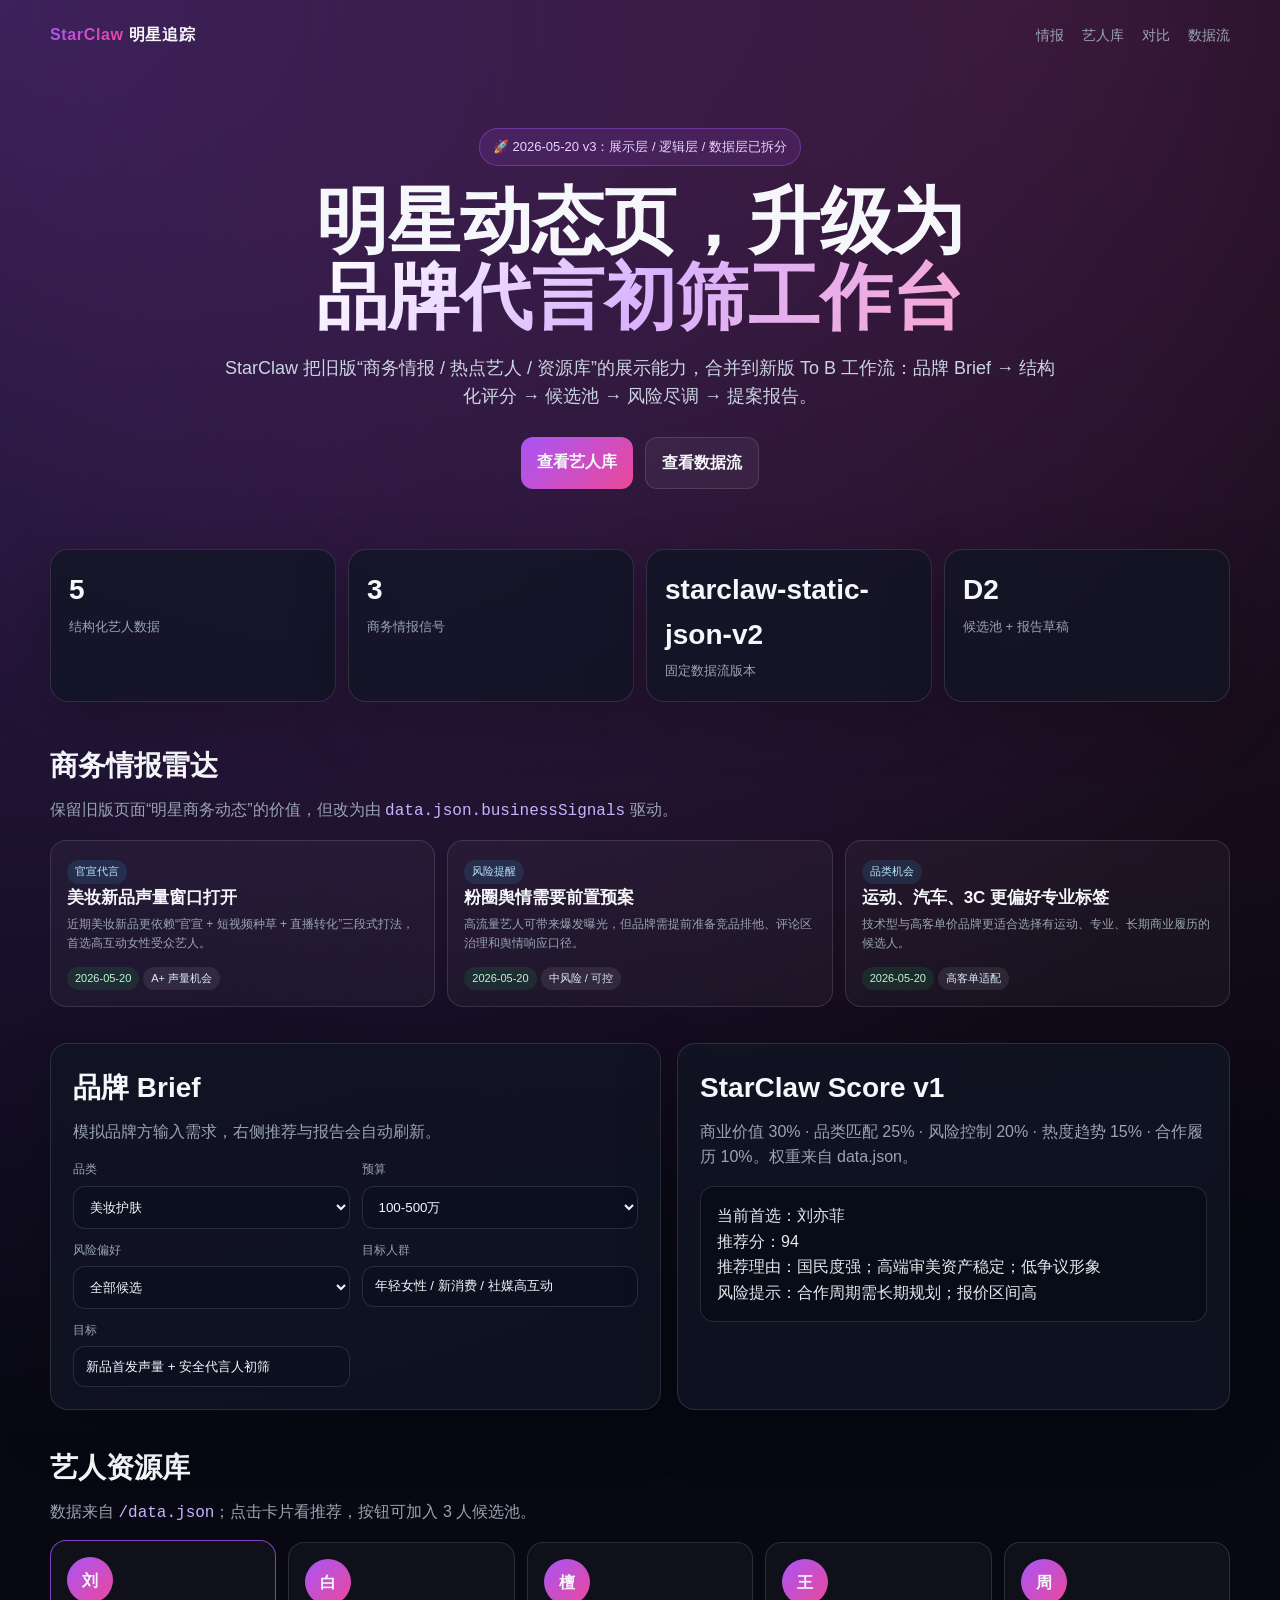
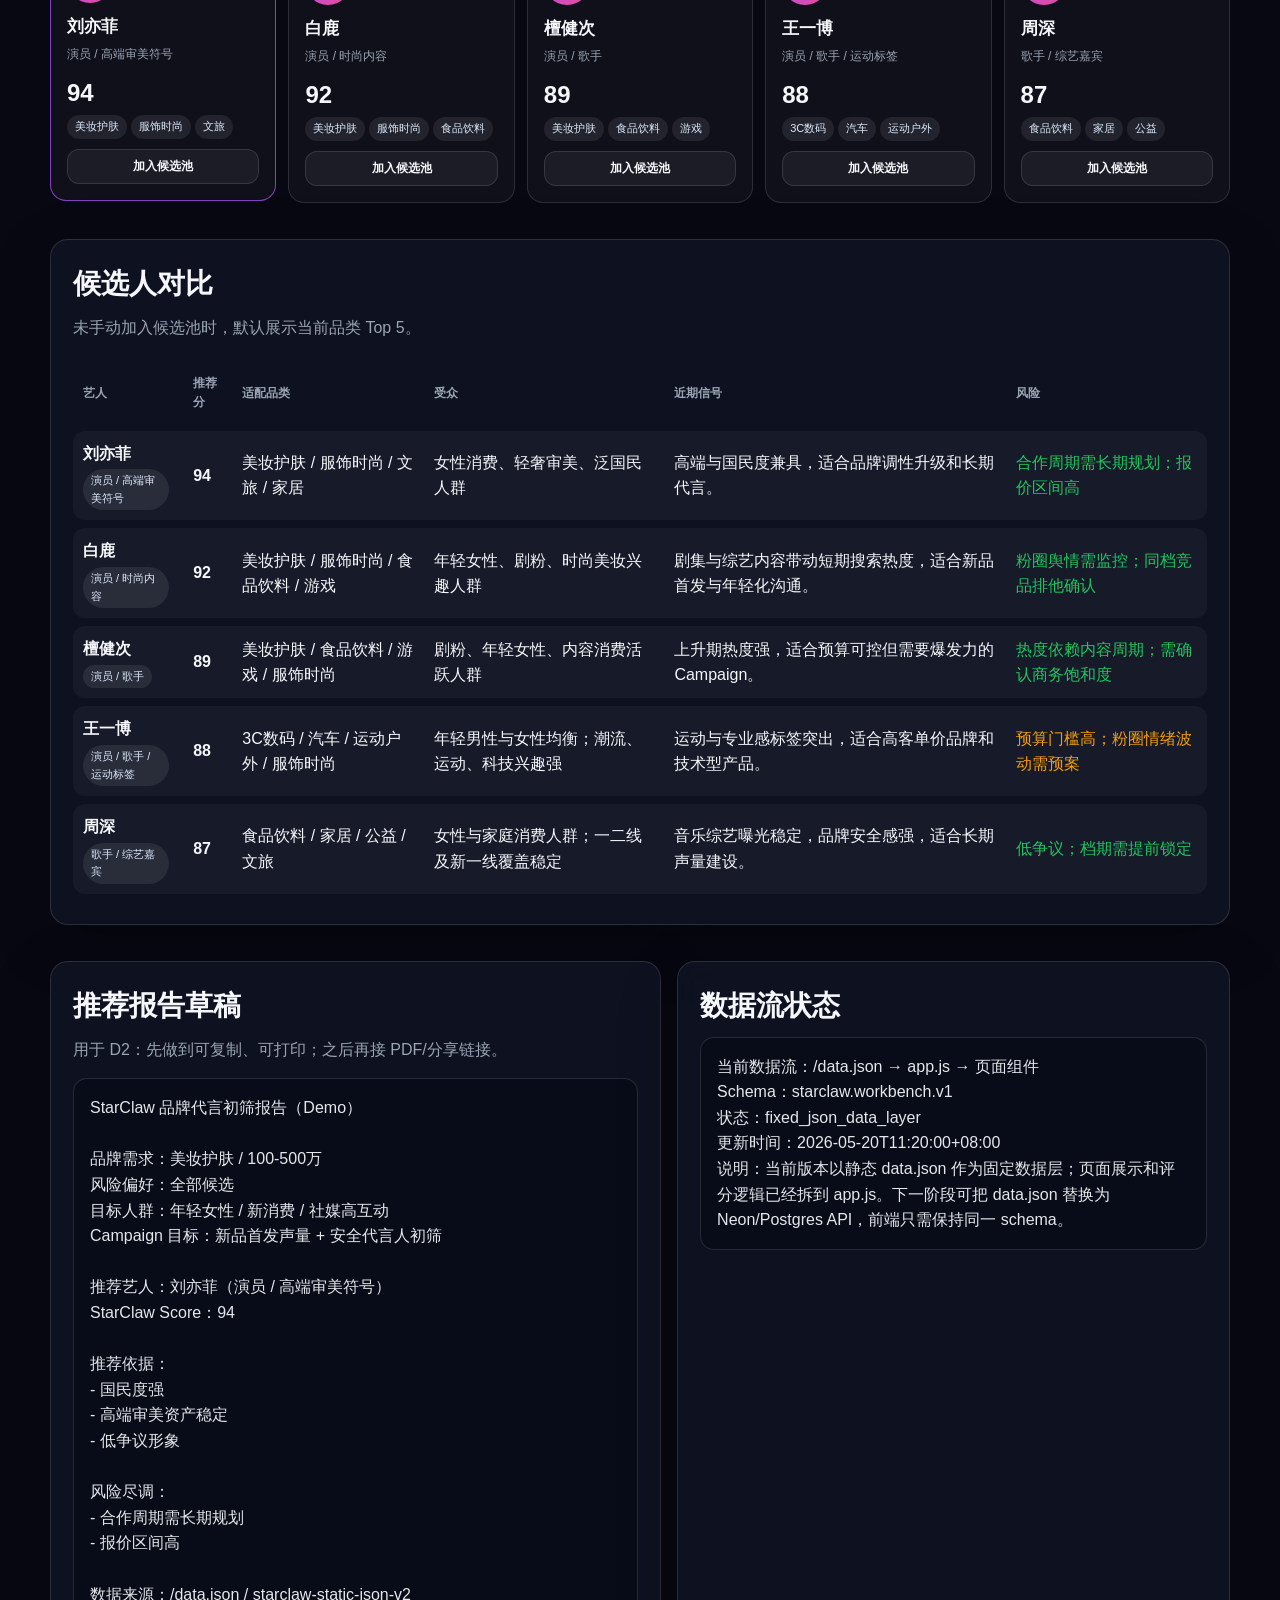
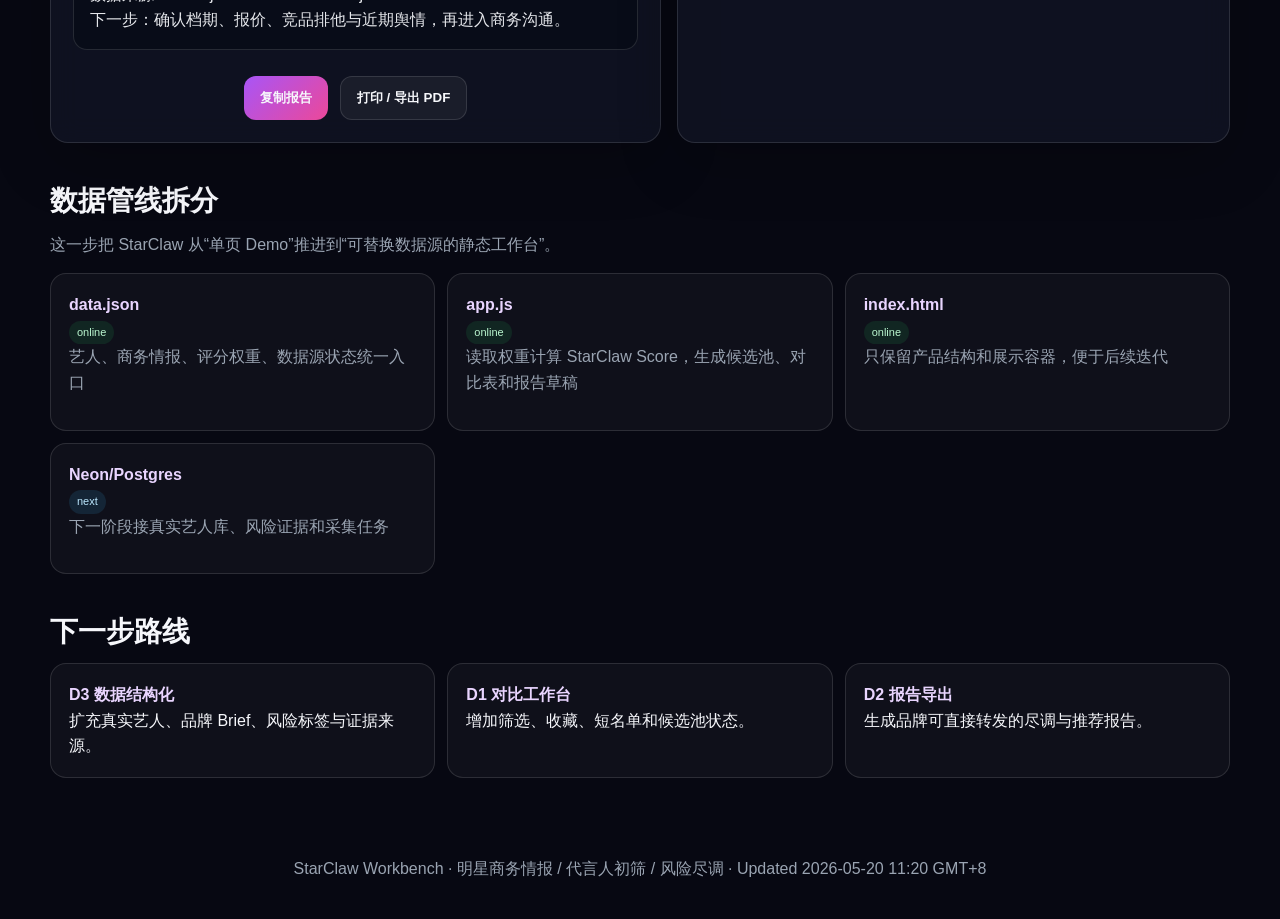
==== commit a3674280: "feat: polish StarClaw workbench data pipeline" ====
--- a/index.html
+++ b/index.html
@@ -14,49 +14,32 @@
   <link rel="icon" type="image/svg+xml" href="/favicon.svg" />
   <script type="application/ld+json">{"@context":"https://schema.org","@type":"SoftwareApplication","name":"StarClaw Workbench","applicationCategory":"BusinessApplication","operatingSystem":"Web","description":"明星商务情报、品牌匹配、风险尽调与提案报告工作台。","url":"https://star.singclaw.xyz/"}</script>
   <style>
-    :root{color-scheme:dark;--bg:#070812;--card:#111525;--muted:#9aa4b2;--text:#f6f7fb;--line:rgba(255,255,255,.12);--brand:#a855f7;--pink:#ec4899;--green:#22c55e;--amber:#f59e0b;--red:#ef4444;--blue:#38bdf8}
-    *{box-sizing:border-box}body{margin:0;background:radial-gradient(circle at top left,rgba(168,85,247,.30),transparent 34%),radial-gradient(circle at 80% 0,rgba(236,72,153,.18),transparent 30%),var(--bg);color:var(--text);font-family:-apple-system,BlinkMacSystemFont,"Segoe UI",Roboto,"PingFang SC","Microsoft YaHei",sans-serif;line-height:1.6}.wrap{width:min(1180px,calc(100% - 32px));margin:auto}.nav{display:flex;align-items:center;justify-content:space-between;padding:22px 0}.brand{font-weight:900;letter-spacing:.04em}.brand span{background:linear-gradient(135deg,var(--brand),var(--pink));-webkit-background-clip:text;color:transparent}.links{display:flex;gap:18px;font-size:14px}.links a{color:var(--muted);text-decoration:none}.hero{padding:58px 0 34px;text-align:center}.badge{display:inline-flex;gap:8px;align-items:center;border:1px solid rgba(168,85,247,.4);background:rgba(168,85,247,.12);color:#e9d5ff;border-radius:999px;padding:8px 13px;font-size:13px;margin-bottom:18px}.hero h1{font-size:clamp(34px,6vw,72px);line-height:1.05;margin:0 0 18px;font-weight:950}.grad{background:linear-gradient(135deg,#fff,#d8b4fe,#f9a8d4);-webkit-background-clip:text;color:transparent}.hero p{max-width:820px;margin:0 auto;color:#cbd5e1;font-size:18px}.cta{margin-top:26px;display:flex;justify-content:center;gap:12px;flex-wrap:wrap}.btn{border:1px solid var(--line);border-radius:12px;padding:12px 16px;color:var(--text);text-decoration:none;background:rgba(255,255,255,.05);font-weight:700;cursor:pointer}.btn.primary{background:linear-gradient(135deg,var(--brand),var(--pink));border:0}.progress{display:grid;grid-template-columns:repeat(4,1fr);gap:12px;margin:26px 0 42px}.metric,.card{background:rgba(17,21,37,.78);border:1px solid var(--line);border-radius:18px;box-shadow:0 18px 60px rgba(0,0,0,.22);backdrop-filter:blur(14px)}.metric{padding:18px}.metric b{display:block;font-size:28px}.metric span{color:var(--muted);font-size:13px}.section{margin:36px 0}.section h2{font-size:28px;margin:0 0 8px}.section>p,.card>p{color:var(--muted);margin-top:0}.grid{display:grid;grid-template-columns:1.05fr .95fr;gap:16px}.card{padding:22px}.brief{display:grid;grid-template-columns:repeat(2,1fr);gap:12px}.field{display:flex;flex-direction:column;gap:6px}.field label{font-size:12px;color:var(--muted)}select,input{width:100%;border:1px solid var(--line);background:#0b1020;color:var(--text);border-radius:12px;padding:12px}.signal-grid,.artist-grid{display:grid;grid-template-columns:repeat(3,1fr);gap:12px}.artist-grid{grid-template-columns:repeat(5,1fr)}.signal,.artist{padding:16px;border:1px solid var(--line);border-radius:16px;background:rgba(255,255,255,.035)}.artist{cursor:pointer;transition:.2s}.artist:hover,.artist.active{border-color:rgba(168,85,247,.75);transform:translateY(-2px)}.avatar{width:46px;height:46px;border-radius:50%;display:grid;place-items:center;font-weight:900;background:linear-gradient(135deg,var(--brand),var(--pink));margin-bottom:10px}.artist h3,.signal h3{margin:0;font-size:17px}.artist p,.signal p{margin:4px 0 10px;color:var(--muted);font-size:12px}.score{font-size:24px;font-weight:900}.pill{display:inline-block;padding:3px 8px;border-radius:999px;background:rgba(255,255,255,.08);font-size:11px;color:#dbeafe;margin:3px 4px 0 0}.pill.green{color:#bbf7d0;background:rgba(34,197,94,.12)}.pill.blue{color:#bae6fd;background:rgba(56,189,248,.12)}.compare{overflow:auto}.table{width:100%;border-collapse:separate;border-spacing:0 8px;min-width:820px}.table th{text-align:left;color:var(--muted);font-size:12px;font-weight:600}.table td,.table th{padding:10px}.table tr.data-row{background:rgba(255,255,255,.04)}.table tr.data-row td:first-child{border-radius:12px 0 0 12px}.table tr.data-row td:last-child{border-radius:0 12px 12px 0}.risk.low{color:var(--green)}.risk.mid{color:var(--amber)}.report{white-space:pre-wrap;background:#080c18;border:1px solid var(--line);border-radius:14px;padding:16px;color:#e5e7eb}.timeline{display:grid;grid-template-columns:repeat(3,1fr);gap:12px}.step{padding:18px;border:1px solid var(--line);border-radius:16px;background:rgba(255,255,255,.035)}.step b{color:#e9d5ff}.mono{font-family:ui-monospace,SFMono-Regular,Consolas,monospace;color:#c4b5fd}footer{padding:42px 0;color:var(--muted);text-align:center}@media(max-width:900px){.progress,.artist-grid,.timeline,.signal-grid{grid-template-columns:1fr 1fr}.grid{grid-template-columns:1fr}}@media(max-width:640px){.links{display:none}.progress,.artist-grid,.brief,.timeline,.signal-grid{grid-template-columns:1fr}.hero{text-align:left}.cta{justify-content:flex-start}}
+    :root{color-scheme:dark;--bg:#070812;--card:#111525;--muted:#9aa4b2;--text:#f6f7fb;--line:rgba(255,255,255,.12);--brand:#a855f7;--pink:#ec4899;--green:#22c55e;--amber:#f59e0b;--red:#ef4444;--blue:#38bdf8}*{box-sizing:border-box}body{margin:0;background:radial-gradient(circle at top left,rgba(168,85,247,.30),transparent 34%),radial-gradient(circle at 80% 0,rgba(236,72,153,.18),transparent 30%),var(--bg);color:var(--text);font-family:-apple-system,BlinkMacSystemFont,"Segoe UI",Roboto,"PingFang SC","Microsoft YaHei",sans-serif;line-height:1.6}.wrap{width:min(1180px,calc(100% - 32px));margin:auto}.nav{display:flex;align-items:center;justify-content:space-between;padding:22px 0}.brand{font-weight:900;letter-spacing:.04em}.brand span{background:linear-gradient(135deg,var(--brand),var(--pink));-webkit-background-clip:text;color:transparent}.links{display:flex;gap:18px;font-size:14px}.links a{color:var(--muted);text-decoration:none}.hero{padding:58px 0 34px;text-align:center}.badge{display:inline-flex;gap:8px;align-items:center;border:1px solid rgba(168,85,247,.4);background:rgba(168,85,247,.12);color:#e9d5ff;border-radius:999px;padding:8px 13px;font-size:13px;margin-bottom:18px}.hero h1{font-size:clamp(34px,6vw,72px);line-height:1.05;margin:0 0 18px;font-weight:950}.grad{background:linear-gradient(135deg,#fff,#d8b4fe,#f9a8d4);-webkit-background-clip:text;color:transparent}.hero p{max-width:840px;margin:0 auto;color:#cbd5e1;font-size:18px}.cta{margin-top:26px;display:flex;justify-content:center;gap:12px;flex-wrap:wrap}.btn,.mini{border:1px solid var(--line);border-radius:12px;padding:12px 16px;color:var(--text);text-decoration:none;background:rgba(255,255,255,.05);font-weight:700;cursor:pointer}.btn.primary{background:linear-gradient(135deg,var(--brand),var(--pink));border:0}.mini{font-size:12px;padding:8px 10px;margin-top:10px;width:100%}.progress{display:grid;grid-template-columns:repeat(4,1fr);gap:12px;margin:26px 0 42px}.metric,.card{background:rgba(17,21,37,.78);border:1px solid var(--line);border-radius:18px;box-shadow:0 18px 60px rgba(0,0,0,.22);backdrop-filter:blur(14px)}.metric{padding:18px}.metric b{display:block;font-size:28px}.metric span{color:var(--muted);font-size:13px}.section{margin:36px 0}.section h2{font-size:28px;margin:0 0 8px}.section>p,.card>p,.step p{color:var(--muted);margin-top:0}.grid{display:grid;grid-template-columns:1.05fr .95fr;gap:16px}.card{padding:22px}.brief{display:grid;grid-template-columns:repeat(2,1fr);gap:12px}.field{display:flex;flex-direction:column;gap:6px}.field label{font-size:12px;color:var(--muted)}select,input{width:100%;border:1px solid var(--line);background:#0b1020;color:var(--text);border-radius:12px;padding:12px}.signal-grid,.artist-grid,.pipeline{display:grid;grid-template-columns:repeat(3,1fr);gap:12px}.artist-grid{grid-template-columns:repeat(5,1fr)}.signal,.artist{padding:16px;border:1px solid var(--line);border-radius:16px;background:rgba(255,255,255,.035)}.artist{cursor:pointer;transition:.2s}.artist:hover,.artist.active{border-color:rgba(168,85,247,.75);transform:translateY(-2px)}.avatar{width:46px;height:46px;border-radius:50%;display:grid;place-items:center;font-weight:900;background:linear-gradient(135deg,var(--brand),var(--pink));margin-bottom:10px}.artist h3,.signal h3{margin:0;font-size:17px}.artist p,.signal p{margin:4px 0 10px;color:var(--muted);font-size:12px}.score{font-size:24px;font-weight:900}.pill{display:inline-block;padding:3px 8px;border-radius:999px;background:rgba(255,255,255,.08);font-size:11px;color:#dbeafe;margin:3px 4px 0 0}.pill.green{color:#bbf7d0;background:rgba(34,197,94,.12)}.pill.blue{color:#bae6fd;background:rgba(56,189,248,.12)}.compare{overflow:auto}.table{width:100%;border-collapse:separate;border-spacing:0 8px;min-width:820px}.table th{text-align:left;color:var(--muted);font-size:12px;font-weight:600}.table td,.table th{padding:10px}.table tr.data-row{background:rgba(255,255,255,.04)}.table tr.data-row td:first-child{border-radius:12px 0 0 12px}.table tr.data-row td:last-child{border-radius:0 12px 12px 0}.risk.low{color:var(--green)}.risk.mid{color:var(--amber)}.report{white-space:pre-wrap;background:#080c18;border:1px solid var(--line);border-radius:14px;padding:16px;color:#e5e7eb}.timeline{display:grid;grid-template-columns:repeat(3,1fr);gap:12px}.step{padding:18px;border:1px solid var(--line);border-radius:16px;background:rgba(255,255,255,.035)}.step b{color:#e9d5ff}.mono{font-family:ui-monospace,SFMono-Regular,Consolas,monospace;color:#c4b5fd}footer{padding:42px 0;color:var(--muted);text-align:center}@media(max-width:900px){.progress,.artist-grid,.timeline,.signal-grid,.pipeline{grid-template-columns:1fr 1fr}.grid{grid-template-columns:1fr}}@media(max-width:640px){.links{display:none}.progress,.artist-grid,.brief,.timeline,.signal-grid,.pipeline{grid-template-columns:1fr}.hero{text-align:left}.cta{justify-content:flex-start}}
   </style>
 </head>
 <body>
   <div class="wrap">
-    <nav class="nav"><div class="brand"><span>StarClaw</span> 明星追踪</div><div class="links"><a href="#signals">情报</a><a href="#library">艺人库</a><a href="#compare">对比</a><a href="#report">报告</a><a href="https://singclaw.xyz/home/">SingClaw</a></div></nav>
+    <nav class="nav"><div class="brand"><span>StarClaw</span> 明星追踪</div><div class="links"><a href="#signals">情报</a><a href="#library">艺人库</a><a href="#compare">对比</a><a href="#dataflow">数据流</a></div></nav>
     <section class="hero">
-      <div class="badge">🚀 2026-05-20 v2：页面与数据流合并更新</div>
+      <div class="badge">🚀 2026-05-20 v3：展示层 / 逻辑层 / 数据层已拆分</div>
       <h1>明星动态页，升级为<br><span class="grad">品牌代言初筛工作台</span></h1>
-      <p>StarClaw 现在把旧版“商务情报 / 热点艺人 / 资源库”的展示能力，合并到新版 To B 工作流：品牌 Brief → 结构化评分 → 候选对比 → 风险尽调 → 提案报告。</p>
-      <div class="cta"><a class="btn primary" href="#library">查看数据支持的艺人库</a><a class="btn" href="#dataflow">查看数据流状态</a></div>
+      <p>StarClaw 把旧版“商务情报 / 热点艺人 / 资源库”的展示能力，合并到新版 To B 工作流：品牌 Brief → 结构化评分 → 候选池 → 风险尽调 → 提案报告。</p>
+      <div class="cta"><a class="btn primary" href="#library">查看艺人库</a><a class="btn" href="#dataflow">查看数据流</a></div>
     </section>
 
-    <section class="progress" aria-label="product progress">
-      <div class="metric"><b id="mArtists">—</b><span>结构化艺人数据</span></div><div class="metric"><b id="mSignals">—</b><span>商务情报信号</span></div><div class="metric"><b>D3→D1</b><span>数据结构化 + 对比视图</span></div><div class="metric"><b>D2</b><span>可复制提案报告</span></div>
-    </section>
+    <section class="progress" aria-label="product progress"><div class="metric"><b id="mArtists">—</b><span>结构化艺人数据</span></div><div class="metric"><b id="mSignals">—</b><span>商务情报信号</span></div><div class="metric"><b id="mFlow">v?</b><span>固定数据流版本</span></div><div class="metric"><b>D2</b><span>候选池 + 报告草稿</span></div></section>
 
-    <section class="section" id="signals"><h2>商务情报雷达</h2><p>保留旧版页面的“明星商务动态”价值，但改为由 <span class="mono">data.json.businessSignals</span> 驱动。</p><div id="signalsGrid" class="signal-grid"></div></section>
+    <section class="section" id="signals"><h2>商务情报雷达</h2><p>保留旧版页面“明星商务动态”的价值，但改为由 <span class="mono">data.json.businessSignals</span> 驱动。</p><div id="signalsGrid" class="signal-grid"></div></section>
 
-    <section class="section grid">
-      <div class="card"><h2>品牌 Brief</h2><p>模拟品牌方输入需求，右侧推荐与报告会自动刷新。</p><div class="brief"><div class="field"><label>品类</label><select id="category"><option>美妆护肤</option><option>3C数码</option><option>汽车</option><option>运动户外</option><option>食品饮料</option><option>服饰时尚</option><option>家居</option><option>游戏</option></select></div><div class="field"><label>预算</label><select id="budget"><option>100-500万</option><option>50-100万</option><option>500万以上</option><option>10-50万</option></select></div><div class="field"><label>目标人群</label><input id="audience" value="年轻女性 / 新消费 / 社媒高互动" /></div><div class="field"><label>目标</label><input id="goal" value="新品首发声量 + 安全代言人初筛" /></div></div></div>
-      <div class="card"><h2>StarClaw Score v1</h2><p id="weightText">评分权重加载中…</p><div id="topPick" class="report"></div></div>
-    </section>
+    <section class="section grid"><div class="card"><h2>品牌 Brief</h2><p>模拟品牌方输入需求，右侧推荐与报告会自动刷新。</p><div class="brief"><div class="field"><label>品类</label><select id="category"><option>美妆护肤</option><option>3C数码</option><option>汽车</option><option>运动户外</option><option>食品饮料</option><option>服饰时尚</option><option>家居</option><option>游戏</option></select></div><div class="field"><label>预算</label><select id="budget"><option>100-500万</option><option>50-100万</option><option>500万以上</option><option>10-50万</option></select></div><div class="field"><label>风险偏好</label><select id="risk"><option value="all">全部候选</option><option value="low">只看低风险</option><option value="mid">接受中风险</option></select></div><div class="field"><label>目标人群</label><input id="audience" value="年轻女性 / 新消费 / 社媒高互动" /></div><div class="field"><label>目标</label><input id="goal" value="新品首发声量 + 安全代言人初筛" /></div></div></div><div class="card"><h2>StarClaw Score v1</h2><p id="weightText">评分权重加载中…</p><div id="topPick" class="report"></div></div></section>
 
-    <section class="section" id="library"><h2>艺人资源库</h2><p>首批样例数据已从页面硬编码拆成 <span class="mono" id="dataPathText">/data.json</span>；评分权重也从 JSON 读取，不再写死在前端。</p><div id="artistGrid" class="artist-grid"></div></section>
-    <section class="section card compare" id="compare"><h2>候选人对比</h2><p>用于 D1：品牌团队可快速比较 3–5 位候选人的分数、受众、证据和风险。</p><table class="table"><thead><tr><th>艺人</th><th>推荐分</th><th>适配品类</th><th>受众</th><th>近期信号</th><th>风险</th></tr></thead><tbody id="compareRows"></tbody></table></section>
+    <section class="section" id="library"><h2>艺人资源库</h2><p>数据来自 <span class="mono" id="dataPathText">/data.json</span>；点击卡片看推荐，按钮可加入 3 人候选池。</p><div id="artistGrid" class="artist-grid"></div></section>
+    <section class="section card compare" id="compare"><h2>候选人对比</h2><p id="shortlistNote">未手动加入候选池时，默认展示当前品类 Top 5。</p><table class="table"><thead><tr><th>艺人</th><th>推荐分</th><th>适配品类</th><th>受众</th><th>近期信号</th><th>风险</th></tr></thead><tbody id="compareRows"></tbody></table></section>
     <section class="section grid" id="report"><div class="card"><h2>推荐报告草稿</h2><p>用于 D2：先做到可复制、可打印；之后再接 PDF/分享链接。</p><div id="reportText" class="report"></div><div class="cta"><button class="btn primary" id="copyBtn">复制报告</button><button class="btn" onclick="window.print()">打印 / 导出 PDF</button></div></div><div class="card" id="dataflow"><h2>数据流状态</h2><div id="dataFlowText" class="report">加载中…</div></div></section>
+    <section class="section"><h2>数据管线拆分</h2><p>这一步把 StarClaw 从“单页 Demo”推进到“可替换数据源的静态工作台”。</p><div id="pipelineGrid" class="pipeline"></div></section>
     <section class="section"><h2>下一步路线</h2><div class="timeline"><div class="step"><b>D3 数据结构化</b><br>扩充真实艺人、品牌 Brief、风险标签与证据来源。</div><div class="step"><b>D1 对比工作台</b><br>增加筛选、收藏、短名单和候选池状态。</div><div class="step"><b>D2 报告导出</b><br>生成品牌可直接转发的尽调与推荐报告。</div></div></section>
-    <footer>StarClaw Workbench · 明星商务情报 / 代言人初筛 / 风险尽调 · Updated 2026-05-20 11:05 GMT+8</footer>
+    <footer>StarClaw Workbench · 明星商务情报 / 代言人初筛 / 风险尽调 · Updated 2026-05-20 11:20 GMT+8</footer>
   </div>
-<script>
-const DATA_PATHS=['/data.json','/stars/data.json'];
-const fallback={updatedAt:'fallback',dataFlowVersion:'fallback',sourceNote:'数据加载失败，当前展示空状态。',scoringWeights:{commercialValue:.3,categoryFit:.25,riskControl:.2,heatTrend:.15,partnershipHistory:.1},businessSignals:[],artists:[]};
-let state={data:fallback,artists:[],selected:null,dataPath:'fallback'};
-const pct=n=>`${Math.round(n*100)}%`;
-function weights(){return state.data.scoringWeights||fallback.scoringWeights}
-function score(a){const w=weights();return Math.round((a.commercialValue||0)*(w.commercialValue||0)+(a.categoryFit||0)*(w.categoryFit||0)+(100-(a.riskLevel||0))*(w.riskControl||0)+(a.heatTrend||0)*(w.heatTrend||0)+(a.partnershipHistory||0)*(w.partnershipHistory||0));}
-function byCategory(artists,cat){return artists.map(a=>({...a,finalScore:score(a)+(a.category.includes(cat)?6:0)})).sort((a,b)=>b.finalScore-a.finalScore)}
-function renderSignals(){document.getElementById('signalsGrid').innerHTML=(state.data.businessSignals||[]).map(s=>`<article class="signal"><span class="pill blue">${s.type}</span><h3>${s.title}</h3><p>${s.summary}</p><span class="pill green">${s.date}</span><span class="pill">${s.metric}</span></article>`).join('')||'<div class="card">暂无情报信号</div>'}
-function render(){const cat=document.getElementById('category').value;const ranked=byCategory(state.artists,cat);state.selected=state.selected||ranked[0]?.id;const w=weights();document.getElementById('mArtists').textContent=state.artists.length;document.getElementById('mSignals').textContent=(state.data.businessSignals||[]).length;document.getElementById('weightText').textContent=`商业价值 ${pct(w.commercialValue)} · 品类匹配 ${pct(w.categoryFit)} · 风险控制 ${pct(w.riskControl)} · 热度趋势 ${pct(w.heatTrend)} · 合作履历 ${pct(w.partnershipHistory)}。权重来自 data.json。`;document.getElementById('dataPathText').textContent=state.dataPath;renderSignals();document.getElementById('artistGrid').innerHTML=ranked.map(a=>`<article class="artist ${a.id===state.selected?'active':''}" data-id="${a.id}"><div class="avatar">${a.name[0]}</div><h3>${a.name}</h3><p>${a.role}</p><div class="score">${a.finalScore}</div>${a.category.slice(0,3).map(c=>`<span class="pill">${c}</span>`).join('')}</article>`).join('');document.querySelectorAll('.artist').forEach(el=>el.onclick=()=>{state.selected=el.dataset.id;render()});document.getElementById('compareRows').innerHTML=ranked.slice(0,5).map(a=>`<tr class="data-row"><td><b>${a.name}</b><br><span class="pill">${a.role}</span></td><td><b>${a.finalScore}</b></td><td>${a.category.join(' / ')}</td><td>${a.audience}</td><td>${a.recentSignal}</td><td class="risk ${a.riskLevel<25?'low':'mid'}">${a.riskTags.join('；')}</td></tr>`).join('');const pick=ranked.find(a=>a.id===state.selected)||ranked[0];document.getElementById('topPick').textContent=pick?`当前首选：${pick.name}\n推荐分：${pick.finalScore}\n推荐理由：${pick.evidence.join('；')}\n风险提示：${pick.riskTags.join('；')}`:'暂无数据';document.getElementById('reportText').textContent=pick?`StarClaw 品牌代言初筛报告（Demo）\n\n品牌需求：${cat} / ${document.getElementById('budget').value}\n目标人群：${document.getElementById('audience').value}\nCampaign 目标：${document.getElementById('goal').value}\n\n推荐艺人：${pick.name}（${pick.role}）\nStarClaw Score：${pick.finalScore}\n\n推荐依据：\n- ${pick.evidence.join('\n- ')}\n\n风险尽调：\n- ${pick.riskTags.join('\n- ')}\n\n数据来源：${state.dataPath} / ${state.data.dataFlowVersion}\n下一步：确认档期、报价、竞品排他与近期舆情，再进入商务沟通。`:'';document.getElementById('dataFlowText').textContent=`当前数据流：${state.dataPath} → scoringWeights/artists/businessSignals → 前端评分与渲染 → 对比表/报告草稿\n状态：${state.data.status}\n更新时间：${state.data.updatedAt}\n说明：${state.data.sourceNote}`}
-async function loadData(){for(const path of DATA_PATHS){try{const r=await fetch(path,{cache:'no-store'});if(!r.ok)continue;const data=await r.json();state={data,artists:data.artists||[],selected:null,dataPath:path};render();return}catch(e){}}state={data:fallback,artists:[],selected:null,dataPath:'fallback'};render()}
-['category','budget','audience','goal'].forEach(id=>document.getElementById(id).addEventListener('input',()=>{state.selected=null;render()}));document.getElementById('copyBtn').onclick=async()=>{await navigator.clipboard.writeText(document.getElementById('reportText').textContent);document.getElementById('copyBtn').textContent='已复制'};loadData();
-</script>
+  <script src="/app.js"></script>
 </body>
 </html>
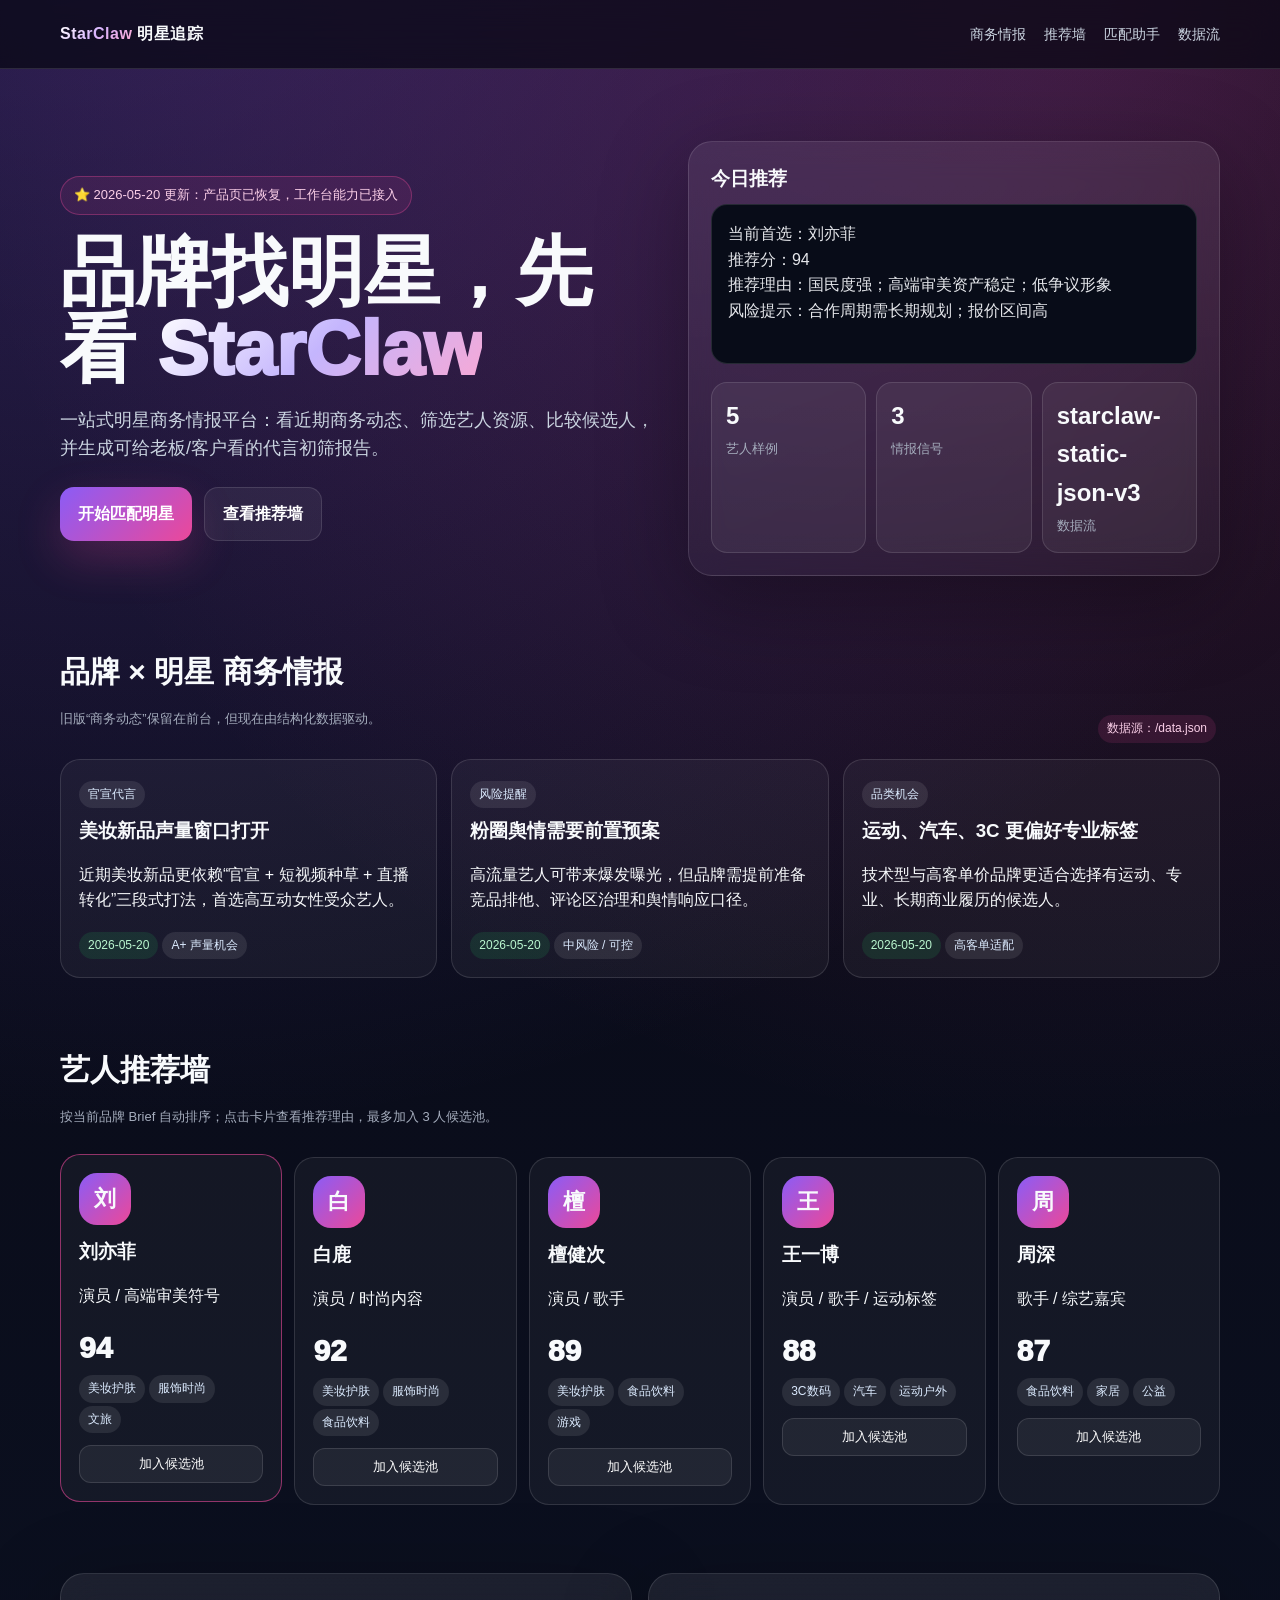
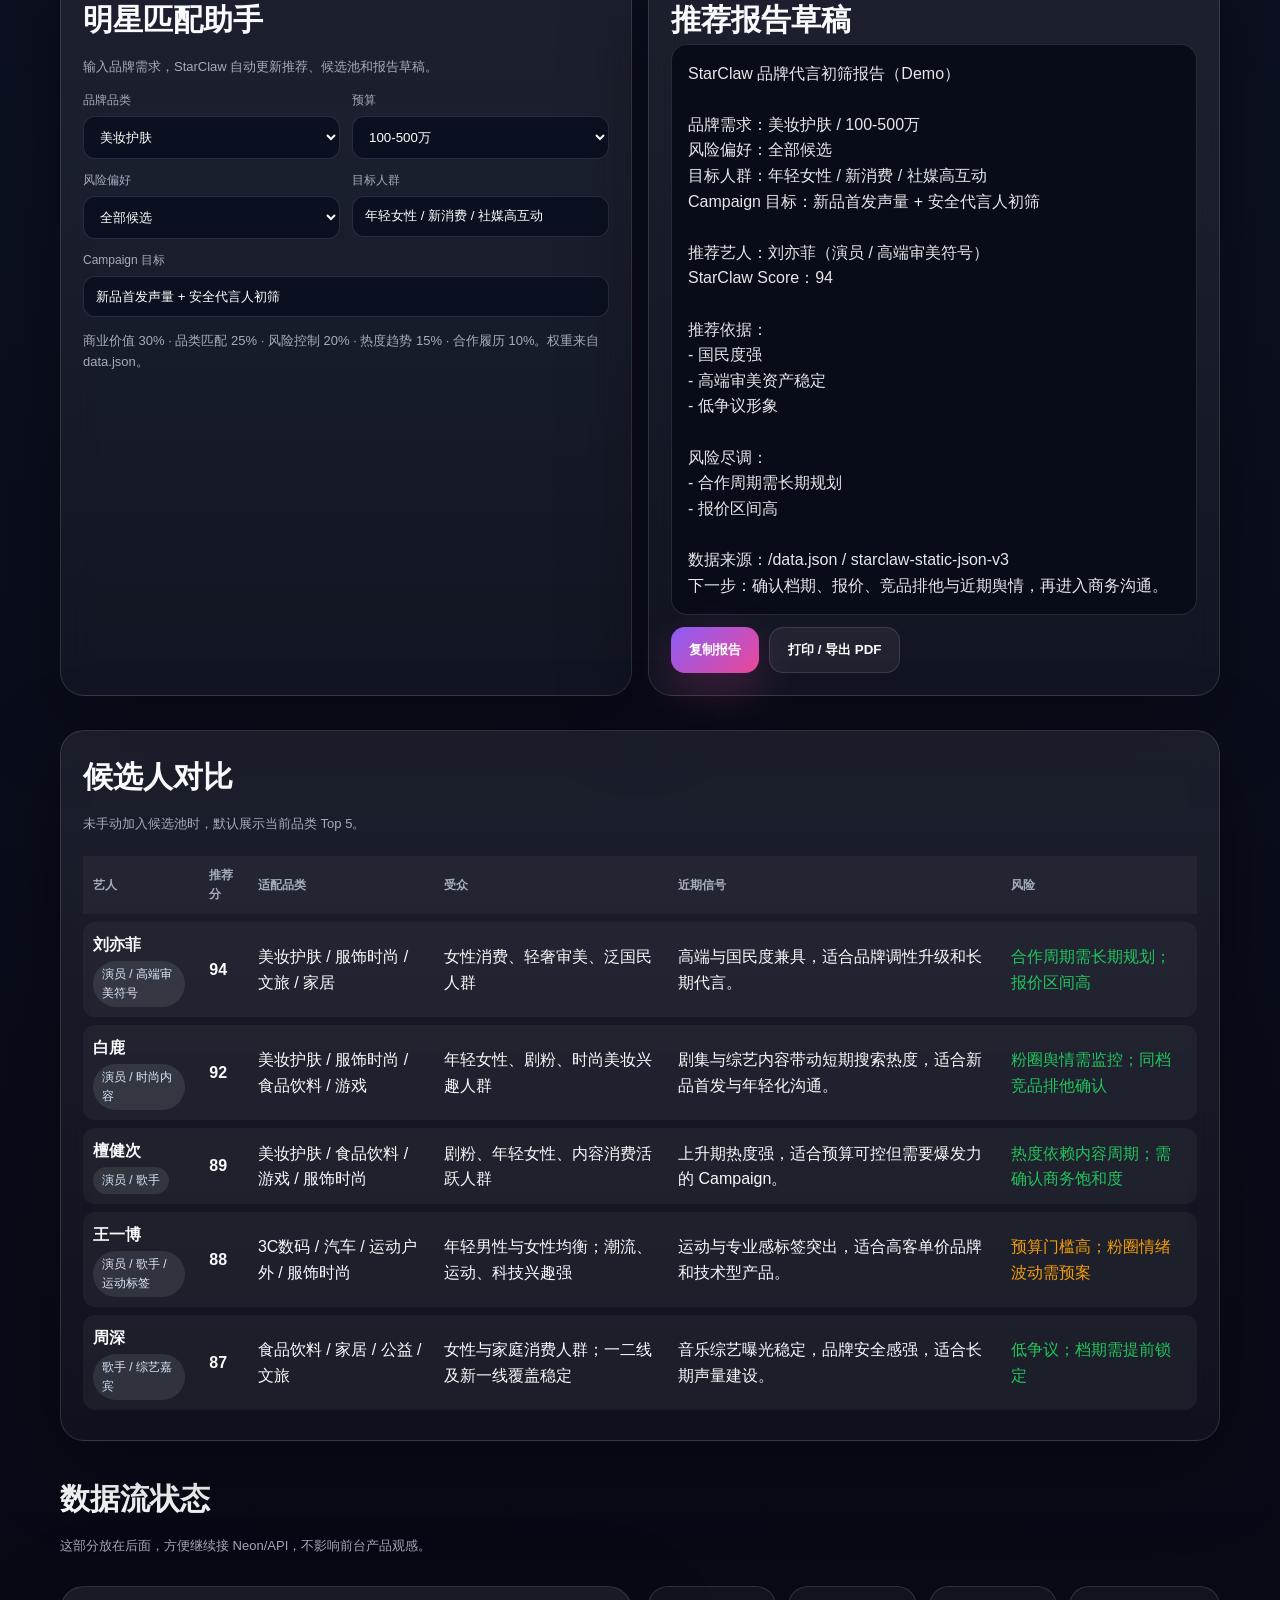
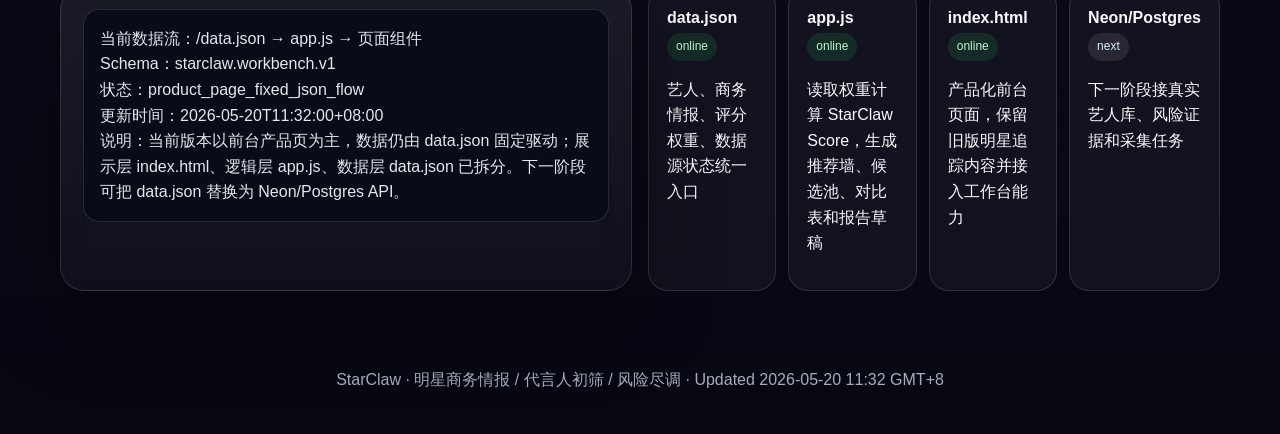
==== commit 66177d69: "feat: restore StarClaw product page experience" ====
--- a/index.html
+++ b/index.html
@@ -3,43 +3,33 @@
 <head>
   <meta charset="UTF-8" />
   <meta name="viewport" content="width=device-width, initial-scale=1.0" />
-  <title>明星追踪 · StarClaw Workbench</title>
-  <meta name="description" content="StarClaw 明星商务情报工作台：代言人初筛、风险尽调、艺人对比与提案报告。" />
-  <meta property="og:title" content="明星追踪 · StarClaw Workbench" />
-  <meta property="og:description" content="从明星动态页升级为数据支持的品牌代言初筛工作台。" />
-  <meta property="og:url" content="https://star.singclaw.xyz/" />
-  <meta property="og:site_name" content="StarClaw" />
-  <meta property="og:type" content="website" />
+  <title>明星追踪 · StarClaw</title>
+  <meta name="description" content="StarClaw 明星商务情报平台：品牌代言初筛、风险尽调、艺人资源与推荐报告。" />
   <link rel="canonical" href="https://star.singclaw.xyz/" />
   <link rel="icon" type="image/svg+xml" href="/favicon.svg" />
-  <script type="application/ld+json">{"@context":"https://schema.org","@type":"SoftwareApplication","name":"StarClaw Workbench","applicationCategory":"BusinessApplication","operatingSystem":"Web","description":"明星商务情报、品牌匹配、风险尽调与提案报告工作台。","url":"https://star.singclaw.xyz/"}</script>
   <style>
-    :root{color-scheme:dark;--bg:#070812;--card:#111525;--muted:#9aa4b2;--text:#f6f7fb;--line:rgba(255,255,255,.12);--brand:#a855f7;--pink:#ec4899;--green:#22c55e;--amber:#f59e0b;--red:#ef4444;--blue:#38bdf8}*{box-sizing:border-box}body{margin:0;background:radial-gradient(circle at top left,rgba(168,85,247,.30),transparent 34%),radial-gradient(circle at 80% 0,rgba(236,72,153,.18),transparent 30%),var(--bg);color:var(--text);font-family:-apple-system,BlinkMacSystemFont,"Segoe UI",Roboto,"PingFang SC","Microsoft YaHei",sans-serif;line-height:1.6}.wrap{width:min(1180px,calc(100% - 32px));margin:auto}.nav{display:flex;align-items:center;justify-content:space-between;padding:22px 0}.brand{font-weight:900;letter-spacing:.04em}.brand span{background:linear-gradient(135deg,var(--brand),var(--pink));-webkit-background-clip:text;color:transparent}.links{display:flex;gap:18px;font-size:14px}.links a{color:var(--muted);text-decoration:none}.hero{padding:58px 0 34px;text-align:center}.badge{display:inline-flex;gap:8px;align-items:center;border:1px solid rgba(168,85,247,.4);background:rgba(168,85,247,.12);color:#e9d5ff;border-radius:999px;padding:8px 13px;font-size:13px;margin-bottom:18px}.hero h1{font-size:clamp(34px,6vw,72px);line-height:1.05;margin:0 0 18px;font-weight:950}.grad{background:linear-gradient(135deg,#fff,#d8b4fe,#f9a8d4);-webkit-background-clip:text;color:transparent}.hero p{max-width:840px;margin:0 auto;color:#cbd5e1;font-size:18px}.cta{margin-top:26px;display:flex;justify-content:center;gap:12px;flex-wrap:wrap}.btn,.mini{border:1px solid var(--line);border-radius:12px;padding:12px 16px;color:var(--text);text-decoration:none;background:rgba(255,255,255,.05);font-weight:700;cursor:pointer}.btn.primary{background:linear-gradient(135deg,var(--brand),var(--pink));border:0}.mini{font-size:12px;padding:8px 10px;margin-top:10px;width:100%}.progress{display:grid;grid-template-columns:repeat(4,1fr);gap:12px;margin:26px 0 42px}.metric,.card{background:rgba(17,21,37,.78);border:1px solid var(--line);border-radius:18px;box-shadow:0 18px 60px rgba(0,0,0,.22);backdrop-filter:blur(14px)}.metric{padding:18px}.metric b{display:block;font-size:28px}.metric span{color:var(--muted);font-size:13px}.section{margin:36px 0}.section h2{font-size:28px;margin:0 0 8px}.section>p,.card>p,.step p{color:var(--muted);margin-top:0}.grid{display:grid;grid-template-columns:1.05fr .95fr;gap:16px}.card{padding:22px}.brief{display:grid;grid-template-columns:repeat(2,1fr);gap:12px}.field{display:flex;flex-direction:column;gap:6px}.field label{font-size:12px;color:var(--muted)}select,input{width:100%;border:1px solid var(--line);background:#0b1020;color:var(--text);border-radius:12px;padding:12px}.signal-grid,.artist-grid,.pipeline{display:grid;grid-template-columns:repeat(3,1fr);gap:12px}.artist-grid{grid-template-columns:repeat(5,1fr)}.signal,.artist{padding:16px;border:1px solid var(--line);border-radius:16px;background:rgba(255,255,255,.035)}.artist{cursor:pointer;transition:.2s}.artist:hover,.artist.active{border-color:rgba(168,85,247,.75);transform:translateY(-2px)}.avatar{width:46px;height:46px;border-radius:50%;display:grid;place-items:center;font-weight:900;background:linear-gradient(135deg,var(--brand),var(--pink));margin-bottom:10px}.artist h3,.signal h3{margin:0;font-size:17px}.artist p,.signal p{margin:4px 0 10px;color:var(--muted);font-size:12px}.score{font-size:24px;font-weight:900}.pill{display:inline-block;padding:3px 8px;border-radius:999px;background:rgba(255,255,255,.08);font-size:11px;color:#dbeafe;margin:3px 4px 0 0}.pill.green{color:#bbf7d0;background:rgba(34,197,94,.12)}.pill.blue{color:#bae6fd;background:rgba(56,189,248,.12)}.compare{overflow:auto}.table{width:100%;border-collapse:separate;border-spacing:0 8px;min-width:820px}.table th{text-align:left;color:var(--muted);font-size:12px;font-weight:600}.table td,.table th{padding:10px}.table tr.data-row{background:rgba(255,255,255,.04)}.table tr.data-row td:first-child{border-radius:12px 0 0 12px}.table tr.data-row td:last-child{border-radius:0 12px 12px 0}.risk.low{color:var(--green)}.risk.mid{color:var(--amber)}.report{white-space:pre-wrap;background:#080c18;border:1px solid var(--line);border-radius:14px;padding:16px;color:#e5e7eb}.timeline{display:grid;grid-template-columns:repeat(3,1fr);gap:12px}.step{padding:18px;border:1px solid var(--line);border-radius:16px;background:rgba(255,255,255,.035)}.step b{color:#e9d5ff}.mono{font-family:ui-monospace,SFMono-Regular,Consolas,monospace;color:#c4b5fd}footer{padding:42px 0;color:var(--muted);text-align:center}@media(max-width:900px){.progress,.artist-grid,.timeline,.signal-grid,.pipeline{grid-template-columns:1fr 1fr}.grid{grid-template-columns:1fr}}@media(max-width:640px){.links{display:none}.progress,.artist-grid,.brief,.timeline,.signal-grid,.pipeline{grid-template-columns:1fr}.hero{text-align:left}.cta{justify-content:flex-start}}
+    :root{--bg:#080712;--panel:#111326;--panel2:#171a31;--text:#f8fafc;--muted:#a5adbd;--line:rgba(255,255,255,.12);--purple:#8b5cf6;--pink:#ec4899;--cyan:#38bdf8;--green:#22c55e;--amber:#f59e0b}*{box-sizing:border-box}html{scroll-behavior:smooth}body{margin:0;background:radial-gradient(circle at 10% -10%,rgba(139,92,246,.36),transparent 36%),radial-gradient(circle at 85% 0,rgba(236,72,153,.22),transparent 30%),linear-gradient(180deg,#080712,#0b1020 48%,#070712);color:var(--text);font-family:-apple-system,BlinkMacSystemFont,"Segoe UI",Roboto,"PingFang SC","Microsoft YaHei",sans-serif;line-height:1.6}.wrap{width:min(1160px,calc(100% - 32px));margin:auto}.nav{position:sticky;top:0;z-index:10;backdrop-filter:blur(16px);background:rgba(8,7,18,.72);border-bottom:1px solid var(--line)}.nav-inner{height:68px;display:flex;align-items:center;justify-content:space-between}.brand{font-weight:950;letter-spacing:.03em}.brand b{background:linear-gradient(135deg,#fff,#d8b4fe,#f9a8d4);-webkit-background-clip:text;color:transparent}.links{display:flex;gap:18px}.links a{font-size:14px;color:#cbd5e1;text-decoration:none}.hero{padding:72px 0 38px;display:grid;grid-template-columns:1.06fr .94fr;gap:28px;align-items:center}.eyebrow{display:inline-flex;gap:8px;align-items:center;border:1px solid rgba(236,72,153,.35);background:rgba(236,72,153,.10);color:#fbcfe8;border-radius:999px;padding:8px 13px;font-size:13px}.hero h1{font-size:clamp(38px,6vw,76px);line-height:1.02;margin:18px 0;font-weight:950}.hero p{font-size:18px;color:#cbd5e1;margin:0 0 24px}.grad{background:linear-gradient(135deg,#fff,#c4b5fd,#f9a8d4);-webkit-background-clip:text;color:transparent}.btn{display:inline-flex;align-items:center;justify-content:center;border:1px solid var(--line);border-radius:14px;padding:13px 18px;color:#fff;text-decoration:none;background:rgba(255,255,255,.06);font-weight:800;cursor:pointer}.btn.primary{border:0;background:linear-gradient(135deg,var(--purple),var(--pink));box-shadow:0 18px 45px rgba(236,72,153,.24)}.hero-card,.card{background:linear-gradient(180deg,rgba(255,255,255,.075),rgba(255,255,255,.035));border:1px solid var(--line);border-radius:24px;box-shadow:0 24px 90px rgba(0,0,0,.32);backdrop-filter:blur(18px)}.hero-card{padding:22px}.hero-card h3,.card h2{margin:0 0 10px}.kpis{display:grid;grid-template-columns:repeat(3,1fr);gap:10px;margin-top:18px}.kpi{padding:14px;border-radius:16px;background:rgba(255,255,255,.055);border:1px solid var(--line)}.kpi b{display:block;font-size:24px}.kpi span,.muted{color:var(--muted);font-size:13px}.section{padding:34px 0}.section-head{display:flex;align-items:end;justify-content:space-between;gap:20px;margin-bottom:16px}.section h2{font-size:30px;margin:0}.grid-3{display:grid;grid-template-columns:repeat(3,1fr);gap:14px}.grid-2{display:grid;grid-template-columns:1fr 1fr;gap:16px}.signal,.artist,.step{padding:18px;border:1px solid var(--line);border-radius:20px;background:rgba(255,255,255,.045)}.signal h3,.artist h3{margin:8px 0 6px}.pill{display:inline-block;padding:4px 9px;border-radius:999px;background:rgba(255,255,255,.09);color:#dbeafe;font-size:12px;margin:3px 4px 0 0}.pill.green{background:rgba(34,197,94,.13);color:#bbf7d0}.pill.pink{background:rgba(236,72,153,.13);color:#fbcfe8}.artists{display:grid;grid-template-columns:repeat(5,1fr);gap:12px}.artist{cursor:pointer;transition:.18s}.artist:hover,.artist.active{transform:translateY(-3px);border-color:rgba(236,72,153,.58)}.avatar{width:52px;height:52px;border-radius:18px;display:grid;place-items:center;font-weight:950;font-size:22px;background:linear-gradient(135deg,var(--purple),var(--pink));margin-bottom:12px}.score{font-size:30px;font-weight:950}.mini{width:100%;margin-top:12px;border:1px solid var(--line);border-radius:12px;padding:9px;background:rgba(255,255,255,.06);color:#fff;cursor:pointer}.workbench{padding:22px}.brief{display:grid;grid-template-columns:repeat(2,1fr);gap:12px}.field{display:flex;flex-direction:column;gap:6px}.field label{font-size:12px;color:var(--muted)}select,input{width:100%;border:1px solid var(--line);background:#0b1020;color:#fff;border-radius:12px;padding:12px}.report{white-space:pre-wrap;background:#080c18;border:1px solid var(--line);border-radius:16px;padding:16px;color:#e5e7eb;min-height:160px}.table-wrap{overflow:auto}.table{width:100%;border-collapse:separate;border-spacing:0 8px;min-width:820px}.table th{text-align:left;color:var(--muted);font-size:12px}.table td,.table th{padding:10px}.table tr{background:rgba(255,255,255,.045)}.table td:first-child{border-radius:12px 0 0 12px}.table td:last-child{border-radius:0 12px 12px 0}.risk.low{color:var(--green)}.risk.mid{color:var(--amber)}.pipeline{display:grid;grid-template-columns:repeat(4,1fr);gap:12px}.mono{font-family:ui-monospace,SFMono-Regular,Consolas,monospace;color:#c4b5fd}footer{padding:42px 0;color:var(--muted);text-align:center}@media(max-width:980px){.hero,.grid-2{grid-template-columns:1fr}.artists,.grid-3,.pipeline{grid-template-columns:repeat(2,1fr)}}@media(max-width:640px){.links{display:none}.artists,.grid-3,.pipeline,.brief,.kpis{grid-template-columns:1fr}.hero{padding-top:42px}}
   </style>
 </head>
 <body>
-  <div class="wrap">
-    <nav class="nav"><div class="brand"><span>StarClaw</span> 明星追踪</div><div class="links"><a href="#signals">情报</a><a href="#library">艺人库</a><a href="#compare">对比</a><a href="#dataflow">数据流</a></div></nav>
+  <nav class="nav"><div class="wrap nav-inner"><div class="brand"><b>StarClaw</b> 明星追踪</div><div class="links"><a href="#intel">商务情报</a><a href="#artists">推荐墙</a><a href="#match">匹配助手</a><a href="#dataflow">数据流</a></div></div></nav>
+  <main class="wrap">
     <section class="hero">
-      <div class="badge">🚀 2026-05-20 v3：展示层 / 逻辑层 / 数据层已拆分</div>
-      <h1>明星动态页，升级为<br><span class="grad">品牌代言初筛工作台</span></h1>
-      <p>StarClaw 把旧版“商务情报 / 热点艺人 / 资源库”的展示能力，合并到新版 To B 工作流：品牌 Brief → 结构化评分 → 候选池 → 风险尽调 → 提案报告。</p>
-      <div class="cta"><a class="btn primary" href="#library">查看艺人库</a><a class="btn" href="#dataflow">查看数据流</a></div>
+      <div><span class="eyebrow">⭐ 2026-05-20 更新：产品页已恢复，工作台能力已接入</span><h1>品牌找明星，先看 <span class="grad">StarClaw</span></h1><p>一站式明星商务情报平台：看近期商务动态、筛选艺人资源、比较候选人，并生成可给老板/客户看的代言初筛报告。</p><div style="display:flex;gap:12px;flex-wrap:wrap"><a class="btn primary" href="#match">开始匹配明星</a><a class="btn" href="#artists">查看推荐墙</a></div></div>
+      <aside class="hero-card"><h3>今日推荐</h3><div id="topPick" class="report">加载中…</div><div class="kpis"><div class="kpi"><b id="mArtists">—</b><span>艺人样例</span></div><div class="kpi"><b id="mSignals">—</b><span>情报信号</span></div><div class="kpi"><b id="mFlow">v?</b><span>数据流</span></div></div></aside>
     </section>
 
-    <section class="progress" aria-label="product progress"><div class="metric"><b id="mArtists">—</b><span>结构化艺人数据</span></div><div class="metric"><b id="mSignals">—</b><span>商务情报信号</span></div><div class="metric"><b id="mFlow">v?</b><span>固定数据流版本</span></div><div class="metric"><b>D2</b><span>候选池 + 报告草稿</span></div></section>
+    <section class="section" id="intel"><div class="section-head"><div><h2>品牌 × 明星 商务情报</h2><p class="muted">旧版“商务动态”保留在前台，但现在由结构化数据驱动。</p></div><span class="pill pink">数据源：<span id="dataPathText">/data.json</span></span></div><div id="signalsGrid" class="grid-3"></div></section>
 
-    <section class="section" id="signals"><h2>商务情报雷达</h2><p>保留旧版页面“明星商务动态”的价值，但改为由 <span class="mono">data.json.businessSignals</span> 驱动。</p><div id="signalsGrid" class="signal-grid"></div></section>
+    <section class="section" id="artists"><div class="section-head"><div><h2>艺人推荐墙</h2><p class="muted">按当前品牌 Brief 自动排序；点击卡片查看推荐理由，最多加入 3 人候选池。</p></div></div><div id="artistGrid" class="artists"></div></section>
 
-    <section class="section grid"><div class="card"><h2>品牌 Brief</h2><p>模拟品牌方输入需求，右侧推荐与报告会自动刷新。</p><div class="brief"><div class="field"><label>品类</label><select id="category"><option>美妆护肤</option><option>3C数码</option><option>汽车</option><option>运动户外</option><option>食品饮料</option><option>服饰时尚</option><option>家居</option><option>游戏</option></select></div><div class="field"><label>预算</label><select id="budget"><option>100-500万</option><option>50-100万</option><option>500万以上</option><option>10-50万</option></select></div><div class="field"><label>风险偏好</label><select id="risk"><option value="all">全部候选</option><option value="low">只看低风险</option><option value="mid">接受中风险</option></select></div><div class="field"><label>目标人群</label><input id="audience" value="年轻女性 / 新消费 / 社媒高互动" /></div><div class="field"><label>目标</label><input id="goal" value="新品首发声量 + 安全代言人初筛" /></div></div></div><div class="card"><h2>StarClaw Score v1</h2><p id="weightText">评分权重加载中…</p><div id="topPick" class="report"></div></div></section>
+    <section class="section grid-2" id="match"><div class="card workbench"><h2>明星匹配助手</h2><p class="muted">输入品牌需求，StarClaw 自动更新推荐、候选池和报告草稿。</p><div class="brief"><div class="field"><label>品牌品类</label><select id="category"><option>美妆护肤</option><option>3C数码</option><option>汽车</option><option>运动户外</option><option>食品饮料</option><option>服饰时尚</option><option>家居</option><option>游戏</option></select></div><div class="field"><label>预算</label><select id="budget"><option>100-500万</option><option>50-100万</option><option>500万以上</option><option>10-50万</option></select></div><div class="field"><label>风险偏好</label><select id="risk"><option value="all">全部候选</option><option value="low">只看低风险</option><option value="mid">接受中风险</option></select></div><div class="field"><label>目标人群</label><input id="audience" value="年轻女性 / 新消费 / 社媒高互动" /></div><div class="field" style="grid-column:1/-1"><label>Campaign 目标</label><input id="goal" value="新品首发声量 + 安全代言人初筛" /></div></div><p class="muted" id="weightText" style="margin-top:14px">评分权重加载中…</p></div><div class="card workbench"><h2>推荐报告草稿</h2><div id="reportText" class="report"></div><div style="display:flex;gap:10px;margin-top:12px;flex-wrap:wrap"><button class="btn primary" id="copyBtn">复制报告</button><button class="btn" onclick="window.print()">打印 / 导出 PDF</button></div></div></section>
 
-    <section class="section" id="library"><h2>艺人资源库</h2><p>数据来自 <span class="mono" id="dataPathText">/data.json</span>；点击卡片看推荐，按钮可加入 3 人候选池。</p><div id="artistGrid" class="artist-grid"></div></section>
-    <section class="section card compare" id="compare"><h2>候选人对比</h2><p id="shortlistNote">未手动加入候选池时，默认展示当前品类 Top 5。</p><table class="table"><thead><tr><th>艺人</th><th>推荐分</th><th>适配品类</th><th>受众</th><th>近期信号</th><th>风险</th></tr></thead><tbody id="compareRows"></tbody></table></section>
-    <section class="section grid" id="report"><div class="card"><h2>推荐报告草稿</h2><p>用于 D2：先做到可复制、可打印；之后再接 PDF/分享链接。</p><div id="reportText" class="report"></div><div class="cta"><button class="btn primary" id="copyBtn">复制报告</button><button class="btn" onclick="window.print()">打印 / 导出 PDF</button></div></div><div class="card" id="dataflow"><h2>数据流状态</h2><div id="dataFlowText" class="report">加载中…</div></div></section>
-    <section class="section"><h2>数据管线拆分</h2><p>这一步把 StarClaw 从“单页 Demo”推进到“可替换数据源的静态工作台”。</p><div id="pipelineGrid" class="pipeline"></div></section>
-    <section class="section"><h2>下一步路线</h2><div class="timeline"><div class="step"><b>D3 数据结构化</b><br>扩充真实艺人、品牌 Brief、风险标签与证据来源。</div><div class="step"><b>D1 对比工作台</b><br>增加筛选、收藏、短名单和候选池状态。</div><div class="step"><b>D2 报告导出</b><br>生成品牌可直接转发的尽调与推荐报告。</div></div></section>
-    <footer>StarClaw Workbench · 明星商务情报 / 代言人初筛 / 风险尽调 · Updated 2026-05-20 11:20 GMT+8</footer>
-  </div>
-  <script src="/app.js"></script>
+    <section class="section card workbench"><h2>候选人对比</h2><p class="muted" id="shortlistNote">未手动加入候选池时，默认展示当前品类 Top 5。</p><div class="table-wrap"><table class="table"><thead><tr><th>艺人</th><th>推荐分</th><th>适配品类</th><th>受众</th><th>近期信号</th><th>风险</th></tr></thead><tbody id="compareRows"></tbody></table></div></section>
+
+    <section class="section" id="dataflow"><div class="section-head"><div><h2>数据流状态</h2><p class="muted">这部分放在后面，方便继续接 Neon/API，不影响前台产品观感。</p></div></div><div class="grid-2"><div class="card workbench"><div id="dataFlowText" class="report">加载中…</div></div><div id="pipelineGrid" class="pipeline"></div></div></section>
+  </main>
+  <footer>StarClaw · 明星商务情报 / 代言人初筛 / 风险尽调 · Updated 2026-05-20 11:32 GMT+8</footer>
+  <script src="/app.js?v=20260520-1132"></script>
 </body>
 </html>
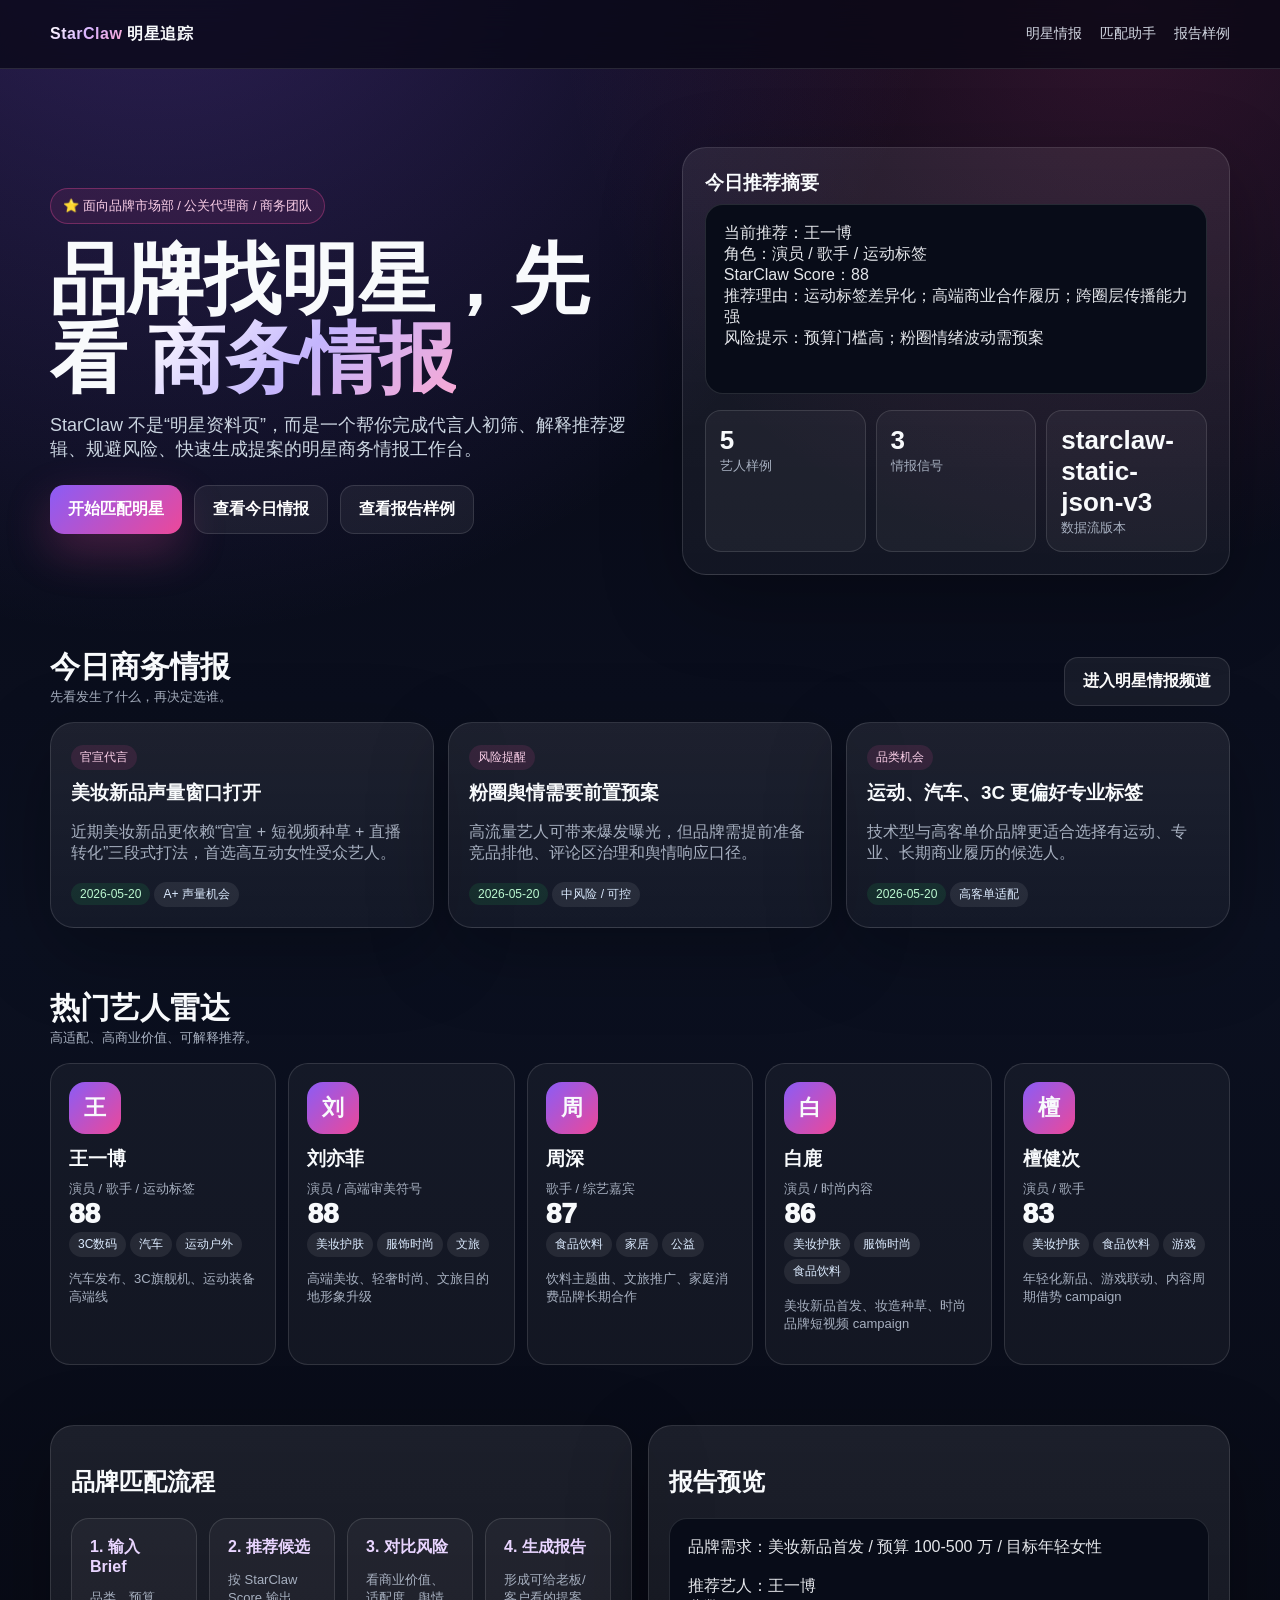
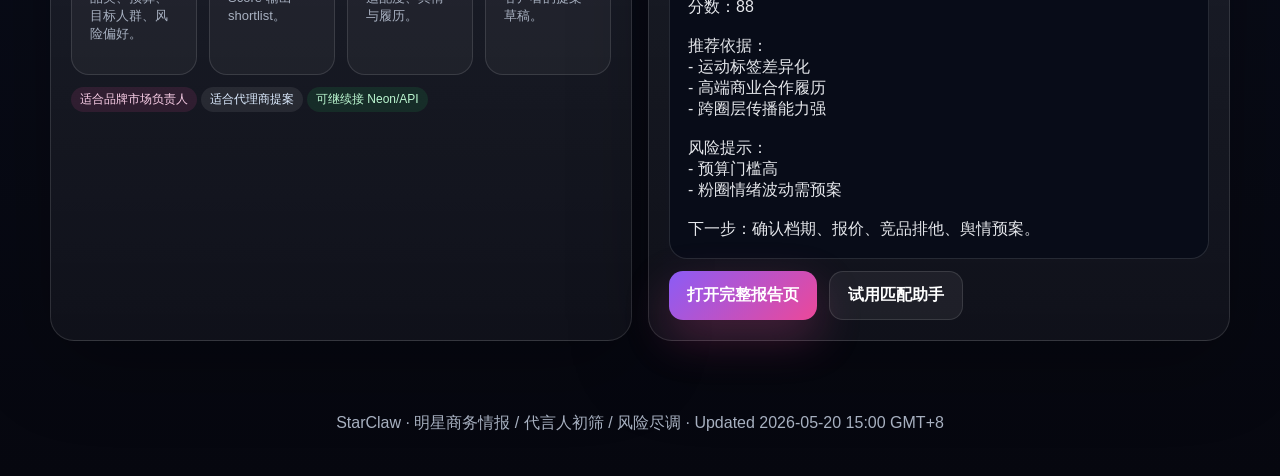
==== commit 5911451a: "feat: redesign StarClaw pages toward industry benchmark UX" ====
--- a/index.html
+++ b/index.html
@@ -3,33 +3,49 @@
 <head>
   <meta charset="UTF-8" />
   <meta name="viewport" content="width=device-width, initial-scale=1.0" />
-  <title>明星追踪 · StarClaw</title>
-  <meta name="description" content="StarClaw 明星商务情报平台：品牌代言初筛、风险尽调、艺人资源与推荐报告。" />
+  <title>StarClaw · 品牌找明星，先看商务情报</title>
+  <meta name="description" content="StarClaw：明星商务情报、品牌代言初筛、风险尽调与提案报告工作台。" />
   <link rel="canonical" href="https://star.singclaw.xyz/" />
   <link rel="icon" type="image/svg+xml" href="/favicon.svg" />
   <style>
-    :root{--bg:#080712;--panel:#111326;--panel2:#171a31;--text:#f8fafc;--muted:#a5adbd;--line:rgba(255,255,255,.12);--purple:#8b5cf6;--pink:#ec4899;--cyan:#38bdf8;--green:#22c55e;--amber:#f59e0b}*{box-sizing:border-box}html{scroll-behavior:smooth}body{margin:0;background:radial-gradient(circle at 10% -10%,rgba(139,92,246,.36),transparent 36%),radial-gradient(circle at 85% 0,rgba(236,72,153,.22),transparent 30%),linear-gradient(180deg,#080712,#0b1020 48%,#070712);color:var(--text);font-family:-apple-system,BlinkMacSystemFont,"Segoe UI",Roboto,"PingFang SC","Microsoft YaHei",sans-serif;line-height:1.6}.wrap{width:min(1160px,calc(100% - 32px));margin:auto}.nav{position:sticky;top:0;z-index:10;backdrop-filter:blur(16px);background:rgba(8,7,18,.72);border-bottom:1px solid var(--line)}.nav-inner{height:68px;display:flex;align-items:center;justify-content:space-between}.brand{font-weight:950;letter-spacing:.03em}.brand b{background:linear-gradient(135deg,#fff,#d8b4fe,#f9a8d4);-webkit-background-clip:text;color:transparent}.links{display:flex;gap:18px}.links a{font-size:14px;color:#cbd5e1;text-decoration:none}.hero{padding:72px 0 38px;display:grid;grid-template-columns:1.06fr .94fr;gap:28px;align-items:center}.eyebrow{display:inline-flex;gap:8px;align-items:center;border:1px solid rgba(236,72,153,.35);background:rgba(236,72,153,.10);color:#fbcfe8;border-radius:999px;padding:8px 13px;font-size:13px}.hero h1{font-size:clamp(38px,6vw,76px);line-height:1.02;margin:18px 0;font-weight:950}.hero p{font-size:18px;color:#cbd5e1;margin:0 0 24px}.grad{background:linear-gradient(135deg,#fff,#c4b5fd,#f9a8d4);-webkit-background-clip:text;color:transparent}.btn{display:inline-flex;align-items:center;justify-content:center;border:1px solid var(--line);border-radius:14px;padding:13px 18px;color:#fff;text-decoration:none;background:rgba(255,255,255,.06);font-weight:800;cursor:pointer}.btn.primary{border:0;background:linear-gradient(135deg,var(--purple),var(--pink));box-shadow:0 18px 45px rgba(236,72,153,.24)}.hero-card,.card{background:linear-gradient(180deg,rgba(255,255,255,.075),rgba(255,255,255,.035));border:1px solid var(--line);border-radius:24px;box-shadow:0 24px 90px rgba(0,0,0,.32);backdrop-filter:blur(18px)}.hero-card{padding:22px}.hero-card h3,.card h2{margin:0 0 10px}.kpis{display:grid;grid-template-columns:repeat(3,1fr);gap:10px;margin-top:18px}.kpi{padding:14px;border-radius:16px;background:rgba(255,255,255,.055);border:1px solid var(--line)}.kpi b{display:block;font-size:24px}.kpi span,.muted{color:var(--muted);font-size:13px}.section{padding:34px 0}.section-head{display:flex;align-items:end;justify-content:space-between;gap:20px;margin-bottom:16px}.section h2{font-size:30px;margin:0}.grid-3{display:grid;grid-template-columns:repeat(3,1fr);gap:14px}.grid-2{display:grid;grid-template-columns:1fr 1fr;gap:16px}.signal,.artist,.step{padding:18px;border:1px solid var(--line);border-radius:20px;background:rgba(255,255,255,.045)}.signal h3,.artist h3{margin:8px 0 6px}.pill{display:inline-block;padding:4px 9px;border-radius:999px;background:rgba(255,255,255,.09);color:#dbeafe;font-size:12px;margin:3px 4px 0 0}.pill.green{background:rgba(34,197,94,.13);color:#bbf7d0}.pill.pink{background:rgba(236,72,153,.13);color:#fbcfe8}.artists{display:grid;grid-template-columns:repeat(5,1fr);gap:12px}.artist{cursor:pointer;transition:.18s}.artist:hover,.artist.active{transform:translateY(-3px);border-color:rgba(236,72,153,.58)}.avatar{width:52px;height:52px;border-radius:18px;display:grid;place-items:center;font-weight:950;font-size:22px;background:linear-gradient(135deg,var(--purple),var(--pink));margin-bottom:12px}.score{font-size:30px;font-weight:950}.mini{width:100%;margin-top:12px;border:1px solid var(--line);border-radius:12px;padding:9px;background:rgba(255,255,255,.06);color:#fff;cursor:pointer}.workbench{padding:22px}.brief{display:grid;grid-template-columns:repeat(2,1fr);gap:12px}.field{display:flex;flex-direction:column;gap:6px}.field label{font-size:12px;color:var(--muted)}select,input{width:100%;border:1px solid var(--line);background:#0b1020;color:#fff;border-radius:12px;padding:12px}.report{white-space:pre-wrap;background:#080c18;border:1px solid var(--line);border-radius:16px;padding:16px;color:#e5e7eb;min-height:160px}.table-wrap{overflow:auto}.table{width:100%;border-collapse:separate;border-spacing:0 8px;min-width:820px}.table th{text-align:left;color:var(--muted);font-size:12px}.table td,.table th{padding:10px}.table tr{background:rgba(255,255,255,.045)}.table td:first-child{border-radius:12px 0 0 12px}.table td:last-child{border-radius:0 12px 12px 0}.risk.low{color:var(--green)}.risk.mid{color:var(--amber)}.pipeline{display:grid;grid-template-columns:repeat(4,1fr);gap:12px}.mono{font-family:ui-monospace,SFMono-Regular,Consolas,monospace;color:#c4b5fd}footer{padding:42px 0;color:var(--muted);text-align:center}@media(max-width:980px){.hero,.grid-2{grid-template-columns:1fr}.artists,.grid-3,.pipeline{grid-template-columns:repeat(2,1fr)}}@media(max-width:640px){.links{display:none}.artists,.grid-3,.pipeline,.brief,.kpis{grid-template-columns:1fr}.hero{padding-top:42px}}
+    :root{--bg:#070814;--panel:#111429;--panel2:#171b34;--text:#f8fafc;--muted:#a7b0c0;--line:rgba(255,255,255,.12);--p:#8b5cf6;--pk:#ec4899;--cy:#38bdf8;--g:#22c55e;--a:#f59e0b}*{box-sizing:border-box}body{margin:0;color:var(--text);font-family:-apple-system,BlinkMacSystemFont,"Segoe UI",Roboto,"PingFang SC","Microsoft YaHei",sans-serif;background:radial-gradient(circle at 12% -8%,rgba(139,92,246,.32),transparent 32%),radial-gradient(circle at 88% 0,rgba(236,72,153,.18),transparent 24%),linear-gradient(180deg,#070814,#0b1020 45%,#06070f)}.wrap{width:min(1180px,calc(100% - 32px));margin:auto}.nav{position:sticky;top:0;z-index:5;background:rgba(7,8,20,.72);backdrop-filter:blur(16px);border-bottom:1px solid var(--line)}.navin{height:68px;display:flex;align-items:center;justify-content:space-between}.brand{font-weight:950;letter-spacing:.03em}.brand b{background:linear-gradient(135deg,#fff,#d8b4fe,#f9a8d4);-webkit-background-clip:text;color:transparent}.links{display:flex;gap:18px}.links a{color:#d3d8e3;text-decoration:none;font-size:14px}.hero{padding:78px 0 42px;display:grid;grid-template-columns:1.05fr .95fr;gap:26px;align-items:center}.eyebrow{display:inline-flex;gap:8px;border:1px solid rgba(236,72,153,.35);background:rgba(236,72,153,.10);color:#fbcfe8;padding:8px 12px;border-radius:999px;font-size:13px}.hero h1{font-size:clamp(42px,6vw,78px);line-height:1.02;margin:16px 0;font-weight:950}.grad{background:linear-gradient(135deg,#fff,#c4b5fd,#f9a8d4);-webkit-background-clip:text;color:transparent}.hero p{font-size:18px;color:#cbd5e1;margin:0 0 24px;max-width:760px}.actions{display:flex;gap:12px;flex-wrap:wrap}.btn{display:inline-flex;align-items:center;justify-content:center;padding:13px 18px;border-radius:14px;text-decoration:none;color:white;font-weight:800;border:1px solid var(--line);background:rgba(255,255,255,.06)}.btn.primary{border:0;background:linear-gradient(135deg,var(--p),var(--pk));box-shadow:0 18px 45px rgba(236,72,153,.26)}.panel,.card{background:linear-gradient(180deg,rgba(255,255,255,.08),rgba(255,255,255,.04));border:1px solid var(--line);border-radius:24px;box-shadow:0 24px 80px rgba(0,0,0,.28)}.panel{padding:22px}.kpis{display:grid;grid-template-columns:repeat(3,1fr);gap:10px;margin-top:16px}.kpi{padding:14px;border-radius:16px;background:rgba(255,255,255,.045);border:1px solid var(--line)}.kpi b{display:block;font-size:26px}.kpi span{font-size:13px;color:var(--muted)}.section{padding:30px 0}.head{display:flex;justify-content:space-between;align-items:end;gap:20px;margin-bottom:16px}.head h2{margin:0;font-size:30px}.muted{color:var(--muted)}.grid3{display:grid;grid-template-columns:repeat(3,1fr);gap:14px}.grid2{display:grid;grid-template-columns:1fr 1fr;gap:16px}.card{padding:20px}.tag{display:inline-block;padding:4px 9px;border-radius:999px;background:rgba(255,255,255,.08);font-size:12px;color:#dbeafe;margin:2px 4px 0 0}.tag.green{background:rgba(34,197,94,.12);color:#bbf7d0}.tag.pink{background:rgba(236,72,153,.12);color:#fbcfe8}.signal h3,.artist h3{margin:10px 0 8px}.artistwall{display:grid;grid-template-columns:repeat(5,1fr);gap:12px}.artist{padding:18px;border:1px solid var(--line);border-radius:20px;background:rgba(255,255,255,.045)}.avatar{width:52px;height:52px;border-radius:16px;display:grid;place-items:center;background:linear-gradient(135deg,var(--p),var(--pk));font-weight:950;font-size:22px;margin-bottom:12px}.score{font-size:28px;font-weight:950}.flow{display:grid;grid-template-columns:repeat(4,1fr);gap:12px}.step{padding:18px;border-radius:18px;border:1px solid var(--line);background:rgba(255,255,255,.04)}.step b{color:#e9d5ff}.report{white-space:pre-wrap;background:#080c18;border:1px solid var(--line);border-radius:18px;padding:18px;min-height:190px;color:#e5e7eb}.footer{padding:42px 0;color:var(--muted);text-align:center}.small{font-size:13px}.pillline{margin-top:10px}@media(max-width:980px){.hero,.grid2{grid-template-columns:1fr}.grid3,.artistwall,.flow{grid-template-columns:repeat(2,1fr)}}@media(max-width:640px){.links{display:none}.grid3,.artistwall,.flow,.kpis{grid-template-columns:1fr}.hero{padding-top:42px}}
   </style>
 </head>
 <body>
-  <nav class="nav"><div class="wrap nav-inner"><div class="brand"><b>StarClaw</b> 明星追踪</div><div class="links"><a href="#intel">商务情报</a><a href="#artists">推荐墙</a><a href="#match">匹配助手</a><a href="#dataflow">数据流</a></div></div></nav>
+  <nav class="nav"><div class="wrap navin"><div class="brand"><b>StarClaw</b> 明星追踪</div><div class="links"><a href="/stars">明星情报</a><a href="/match">匹配助手</a><a href="/business-summary">报告样例</a></div></div></nav>
   <main class="wrap">
     <section class="hero">
-      <div><span class="eyebrow">⭐ 2026-05-20 更新：产品页已恢复，工作台能力已接入</span><h1>品牌找明星，先看 <span class="grad">StarClaw</span></h1><p>一站式明星商务情报平台：看近期商务动态、筛选艺人资源、比较候选人，并生成可给老板/客户看的代言初筛报告。</p><div style="display:flex;gap:12px;flex-wrap:wrap"><a class="btn primary" href="#match">开始匹配明星</a><a class="btn" href="#artists">查看推荐墙</a></div></div>
-      <aside class="hero-card"><h3>今日推荐</h3><div id="topPick" class="report">加载中…</div><div class="kpis"><div class="kpi"><b id="mArtists">—</b><span>艺人样例</span></div><div class="kpi"><b id="mSignals">—</b><span>情报信号</span></div><div class="kpi"><b id="mFlow">v?</b><span>数据流</span></div></div></aside>
+      <div>
+        <span class="eyebrow">⭐ 面向品牌市场部 / 公关代理商 / 商务团队</span>
+        <h1>品牌找明星，先看 <span class="grad">商务情报</span></h1>
+        <p>StarClaw 不是“明星资料页”，而是一个帮你完成代言人初筛、解释推荐逻辑、规避风险、快速生成提案的明星商务情报工作台。</p>
+        <div class="actions"><a class="btn primary" href="/match">开始匹配明星</a><a class="btn" href="/stars">查看今日情报</a><a class="btn" href="/business-summary">查看报告样例</a></div>
+      </div>
+      <aside class="panel">
+        <h3 style="margin:0 0 8px">今日推荐摘要</h3>
+        <div id="topPick" class="report">加载中…</div>
+        <div class="kpis"><div class="kpi"><b id="mArtists">—</b><span>艺人样例</span></div><div class="kpi"><b id="mSignals">—</b><span>情报信号</span></div><div class="kpi"><b id="mFlow">v?</b><span>数据流版本</span></div></div>
+      </aside>
     </section>
 
-    <section class="section" id="intel"><div class="section-head"><div><h2>品牌 × 明星 商务情报</h2><p class="muted">旧版“商务动态”保留在前台，但现在由结构化数据驱动。</p></div><span class="pill pink">数据源：<span id="dataPathText">/data.json</span></span></div><div id="signalsGrid" class="grid-3"></div></section>
+    <section class="section">
+      <div class="head"><div><h2>今日商务情报</h2><div class="muted small">先看发生了什么，再决定选谁。</div></div><a class="btn" href="/stars">进入明星情报频道</a></div>
+      <div id="signalsGrid" class="grid3"></div>
+    </section>
 
-    <section class="section" id="artists"><div class="section-head"><div><h2>艺人推荐墙</h2><p class="muted">按当前品牌 Brief 自动排序；点击卡片查看推荐理由，最多加入 3 人候选池。</p></div></div><div id="artistGrid" class="artists"></div></section>
+    <section class="section">
+      <div class="head"><div><h2>热门艺人雷达</h2><div class="muted small">高适配、高商业价值、可解释推荐。</div></div></div>
+      <div id="artistGrid" class="artistwall"></div>
+    </section>
 
-    <section class="section grid-2" id="match"><div class="card workbench"><h2>明星匹配助手</h2><p class="muted">输入品牌需求，StarClaw 自动更新推荐、候选池和报告草稿。</p><div class="brief"><div class="field"><label>品牌品类</label><select id="category"><option>美妆护肤</option><option>3C数码</option><option>汽车</option><option>运动户外</option><option>食品饮料</option><option>服饰时尚</option><option>家居</option><option>游戏</option></select></div><div class="field"><label>预算</label><select id="budget"><option>100-500万</option><option>50-100万</option><option>500万以上</option><option>10-50万</option></select></div><div class="field"><label>风险偏好</label><select id="risk"><option value="all">全部候选</option><option value="low">只看低风险</option><option value="mid">接受中风险</option></select></div><div class="field"><label>目标人群</label><input id="audience" value="年轻女性 / 新消费 / 社媒高互动" /></div><div class="field" style="grid-column:1/-1"><label>Campaign 目标</label><input id="goal" value="新品首发声量 + 安全代言人初筛" /></div></div><p class="muted" id="weightText" style="margin-top:14px">评分权重加载中…</p></div><div class="card workbench"><h2>推荐报告草稿</h2><div id="reportText" class="report"></div><div style="display:flex;gap:10px;margin-top:12px;flex-wrap:wrap"><button class="btn primary" id="copyBtn">复制报告</button><button class="btn" onclick="window.print()">打印 / 导出 PDF</button></div></div></section>
-
-    <section class="section card workbench"><h2>候选人对比</h2><p class="muted" id="shortlistNote">未手动加入候选池时，默认展示当前品类 Top 5。</p><div class="table-wrap"><table class="table"><thead><tr><th>艺人</th><th>推荐分</th><th>适配品类</th><th>受众</th><th>近期信号</th><th>风险</th></tr></thead><tbody id="compareRows"></tbody></table></div></section>
-
-    <section class="section" id="dataflow"><div class="section-head"><div><h2>数据流状态</h2><p class="muted">这部分放在后面，方便继续接 Neon/API，不影响前台产品观感。</p></div></div><div class="grid-2"><div class="card workbench"><div id="dataFlowText" class="report">加载中…</div></div><div id="pipelineGrid" class="pipeline"></div></div></section>
+    <section class="section grid2">
+      <div class="card"><h2>品牌匹配流程</h2><div class="flow"><div class="step"><b>1. 输入 Brief</b><p class="muted small">品类、预算、目标人群、风险偏好。</p></div><div class="step"><b>2. 推荐候选</b><p class="muted small">按 StarClaw Score 输出 shortlist。</p></div><div class="step"><b>3. 对比风险</b><p class="muted small">看商业价值、适配度、舆情与履历。</p></div><div class="step"><b>4. 生成报告</b><p class="muted small">形成可给老板/客户看的提案草稿。</p></div></div><div class="pillline"><span class="tag pink">适合品牌市场负责人</span><span class="tag">适合代理商提案</span><span class="tag green">可继续接 Neon/API</span></div></div>
+      <div class="card"><h2>报告预览</h2><div id="reportPreview" class="report">加载中…</div><div class="actions" style="margin-top:12px"><a class="btn primary" href="/business-summary">打开完整报告页</a><a class="btn" href="/match">试用匹配助手</a></div></div>
+    </section>
   </main>
-  <footer>StarClaw · 明星商务情报 / 代言人初筛 / 风险尽调 · Updated 2026-05-20 11:32 GMT+8</footer>
-  <script src="/app.js?v=20260520-1132"></script>
+  <div class="footer">StarClaw · 明星商务情报 / 代言人初筛 / 风险尽调 · Updated 2026-05-20 15:00 GMT+8</div>
+  <script>
+    fetch('/data.json',{cache:'no-store'}).then(r=>r.json()).then(d=>{const arts=d.artists||[];const sig=d.businessSignals||[];const w=d.scoringWeights||{commercialValue:.3,categoryFit:.25,riskControl:.2,heatTrend:.15,partnershipHistory:.1};const score=a=>Math.round((a.commercialValue||0)*w.commercialValue+(a.categoryFit||0)*w.categoryFit+(100-(a.riskLevel||0))*w.riskControl+(a.heatTrend||0)*w.heatTrend+(a.partnershipHistory||0)*w.partnershipHistory);const ranked=arts.map(a=>({...a,s:score(a)})).sort((a,b)=>b.s-a.s);document.getElementById('mArtists').textContent=arts.length;document.getElementById('mSignals').textContent=sig.length;document.getElementById('mFlow').textContent=d.dataFlowVersion||'v?';const pick=ranked[0];document.getElementById('topPick').textContent=pick?`当前推荐：${pick.name}\n角色：${pick.role}\nStarClaw Score：${pick.s}\n推荐理由：${(pick.evidence||[]).join('；')}\n风险提示：${(pick.riskTags||[]).join('；')}`:'暂无数据';document.getElementById('reportPreview').textContent=pick?`品牌需求：美妆新品首发 / 预算 100-500 万 / 目标年轻女性\n\n推荐艺人：${pick.name}\n分数：${pick.s}\n\n推荐依据：\n- ${(pick.evidence||[]).join('\n- ')}\n\n风险提示：\n- ${(pick.riskTags||[]).join('\n- ')}\n\n下一步：确认档期、报价、竞品排他、舆情预案。`:'';document.getElementById('signalsGrid').innerHTML=sig.map(s=>`<article class="card signal"><span class="tag pink">${s.type}</span><h3>${s.title}</h3><p class="muted">${s.summary}</p><div><span class="tag green">${s.date}</span><span class="tag">${s.metric}</span></div></article>`).join('');document.getElementById('artistGrid').innerHTML=ranked.slice(0,5).map(a=>`<article class="artist"><div class="avatar">${a.name[0]}</div><h3>${a.name}</h3><div class="muted small">${a.role}</div><div class="score">${a.s}</div><div>${a.category.slice(0,3).map(c=>`<span class="tag">${c}</span>`).join('')}</div><p class="muted small">${a.bestUse||a.recentSignal||''}</p></article>`).join('')});
+  </script>
 </body>
-</html>
+</html>
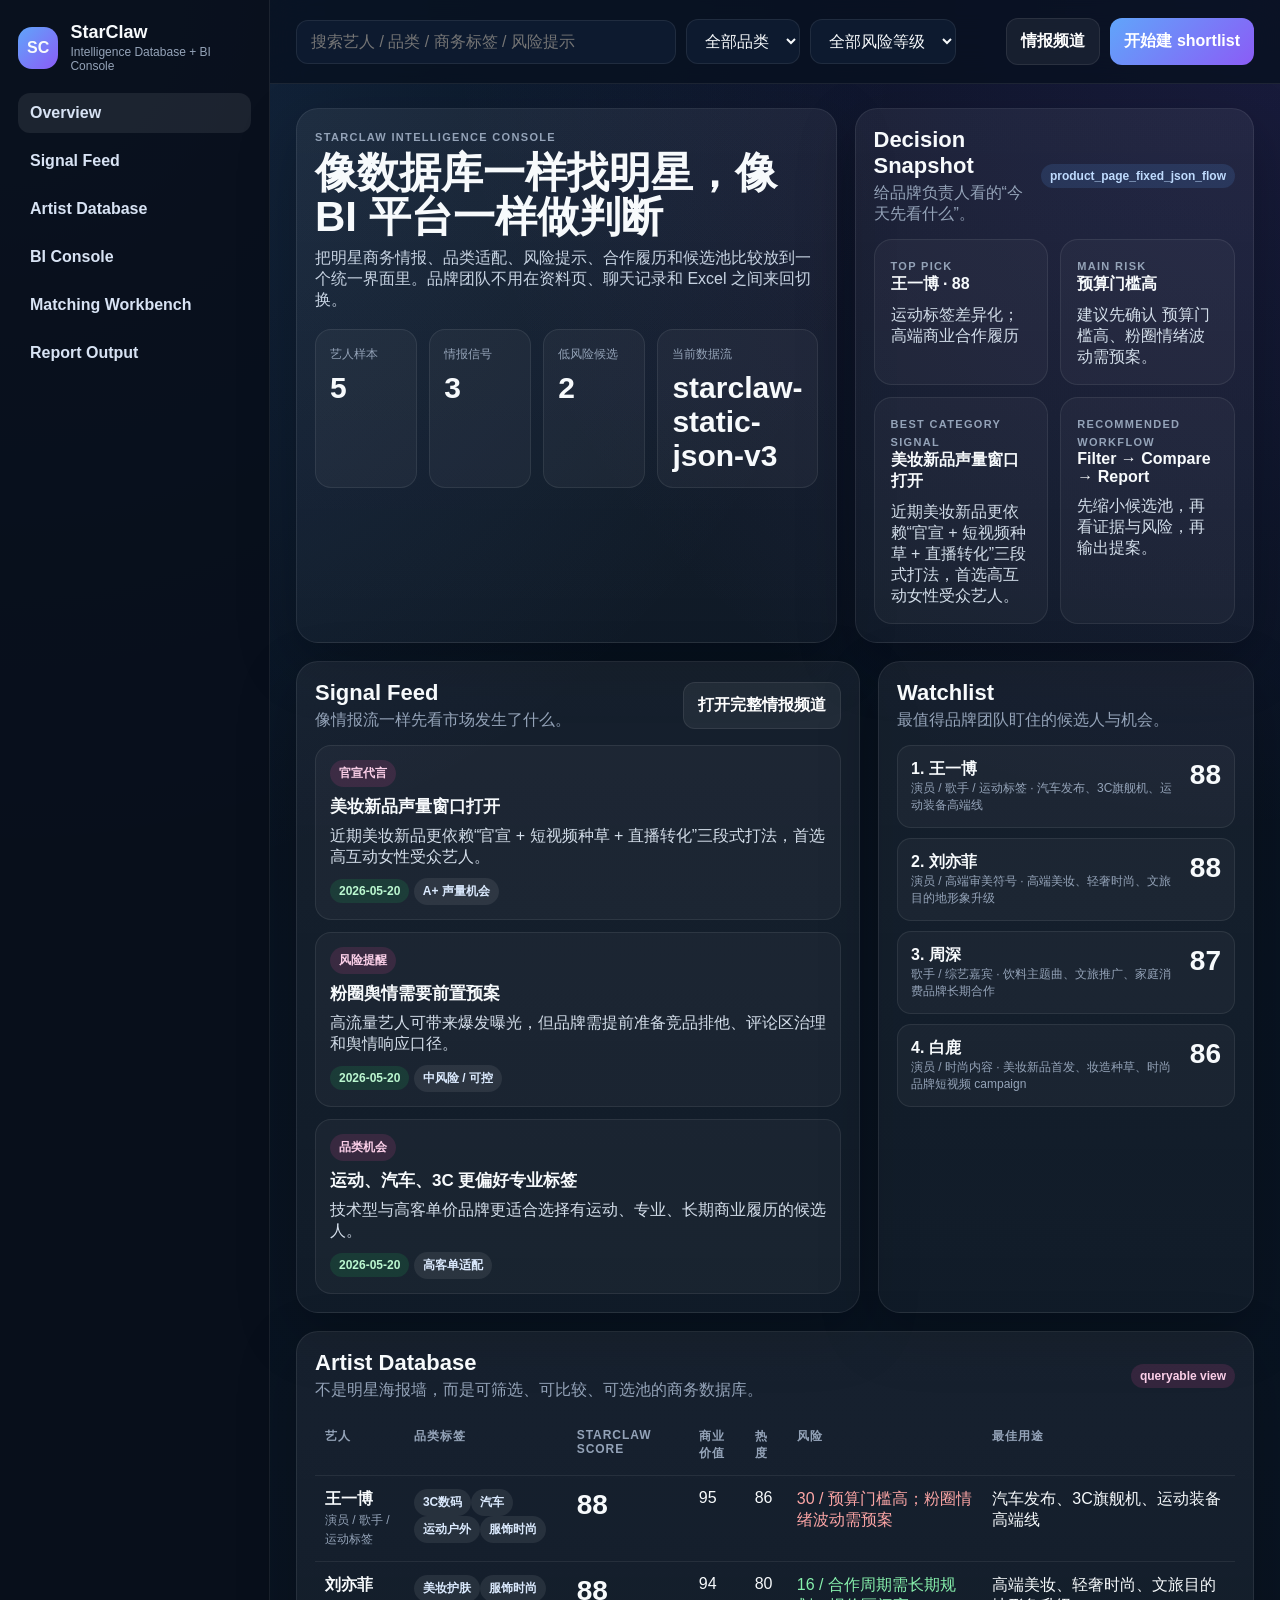
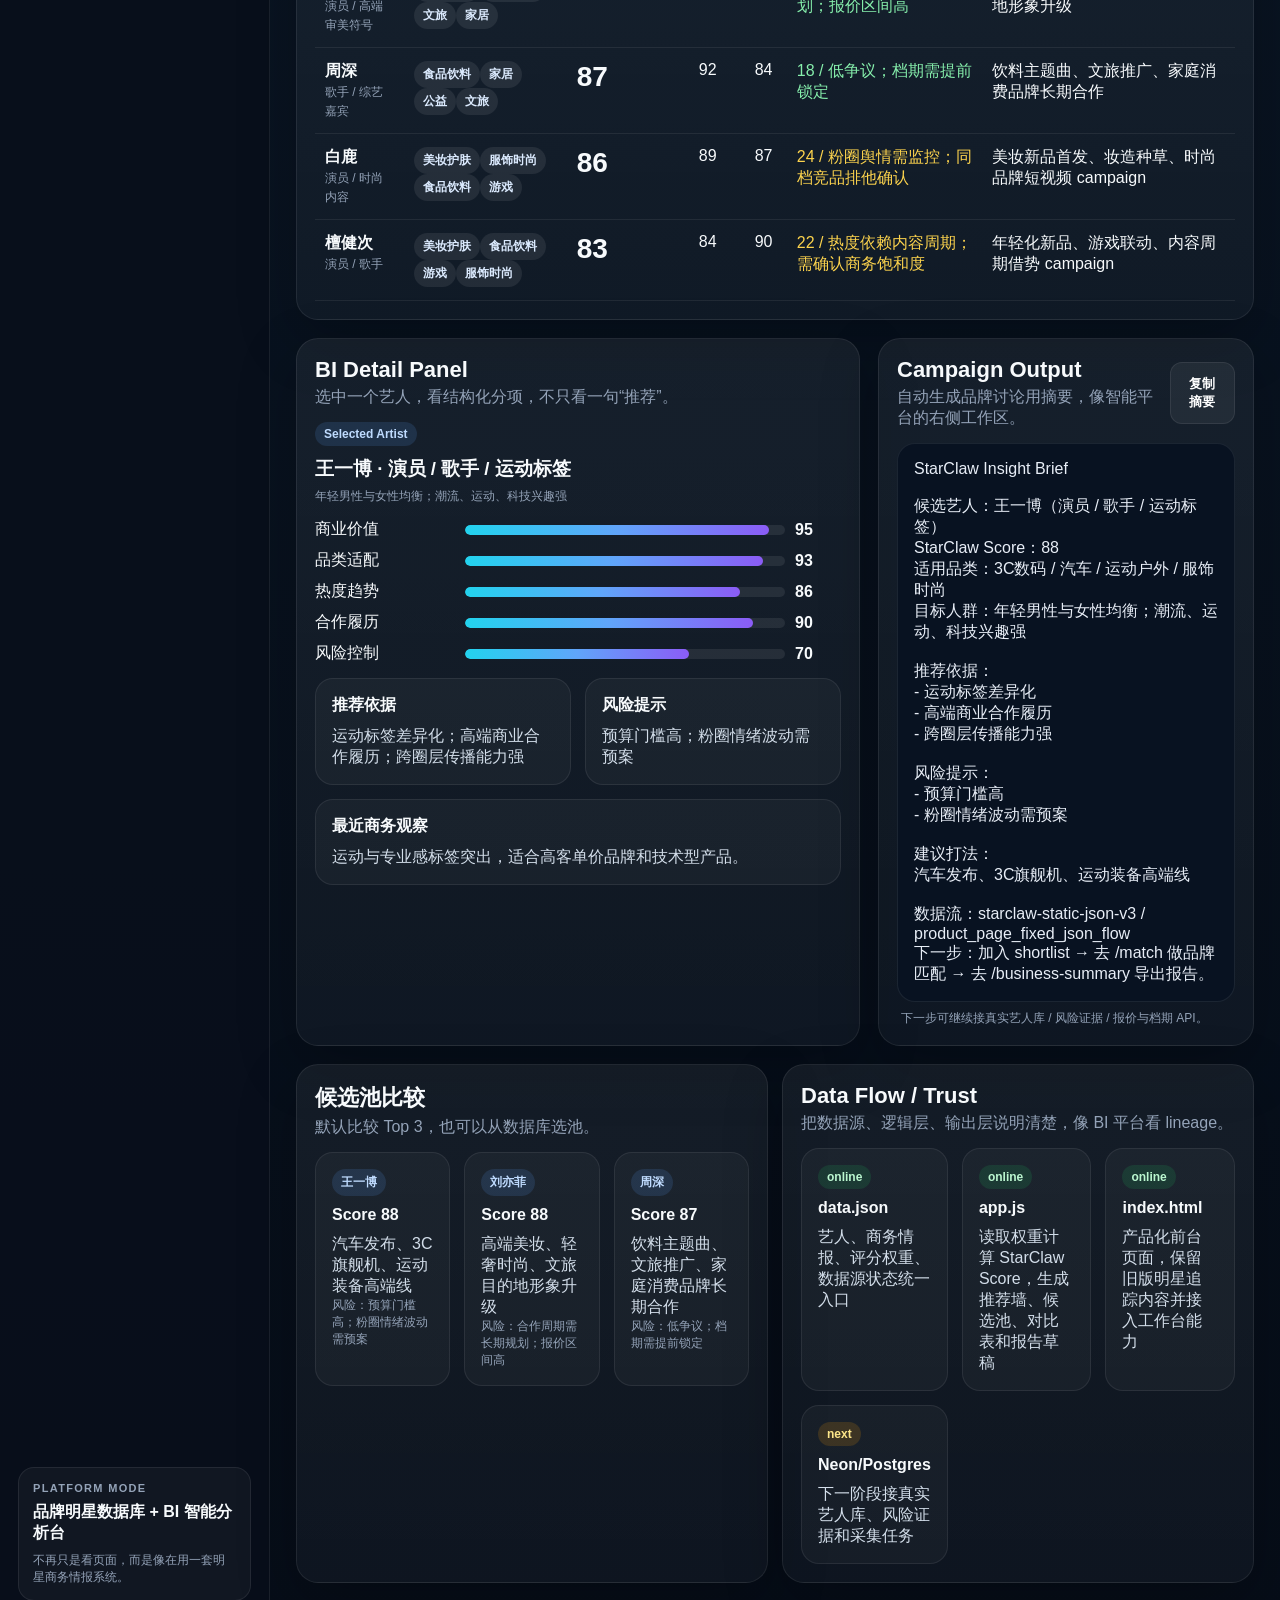
==== commit 210ddad0: "feat: rebuild StarClaw as intelligence database workbench" ====
--- a/index.html
+++ b/index.html
@@ -3,49 +3,103 @@
 <head>
   <meta charset="UTF-8" />
   <meta name="viewport" content="width=device-width, initial-scale=1.0" />
-  <title>StarClaw · 品牌找明星，先看商务情报</title>
-  <meta name="description" content="StarClaw：明星商务情报、品牌代言初筛、风险尽调与提案报告工作台。" />
+  <title>StarClaw Intelligence Console</title>
+  <meta name="description" content="StarClaw 明星商务情报数据库与 BI 智能工作台。" />
   <link rel="canonical" href="https://star.singclaw.xyz/" />
   <link rel="icon" type="image/svg+xml" href="/favicon.svg" />
   <style>
-    :root{--bg:#070814;--panel:#111429;--panel2:#171b34;--text:#f8fafc;--muted:#a7b0c0;--line:rgba(255,255,255,.12);--p:#8b5cf6;--pk:#ec4899;--cy:#38bdf8;--g:#22c55e;--a:#f59e0b}*{box-sizing:border-box}body{margin:0;color:var(--text);font-family:-apple-system,BlinkMacSystemFont,"Segoe UI",Roboto,"PingFang SC","Microsoft YaHei",sans-serif;background:radial-gradient(circle at 12% -8%,rgba(139,92,246,.32),transparent 32%),radial-gradient(circle at 88% 0,rgba(236,72,153,.18),transparent 24%),linear-gradient(180deg,#070814,#0b1020 45%,#06070f)}.wrap{width:min(1180px,calc(100% - 32px));margin:auto}.nav{position:sticky;top:0;z-index:5;background:rgba(7,8,20,.72);backdrop-filter:blur(16px);border-bottom:1px solid var(--line)}.navin{height:68px;display:flex;align-items:center;justify-content:space-between}.brand{font-weight:950;letter-spacing:.03em}.brand b{background:linear-gradient(135deg,#fff,#d8b4fe,#f9a8d4);-webkit-background-clip:text;color:transparent}.links{display:flex;gap:18px}.links a{color:#d3d8e3;text-decoration:none;font-size:14px}.hero{padding:78px 0 42px;display:grid;grid-template-columns:1.05fr .95fr;gap:26px;align-items:center}.eyebrow{display:inline-flex;gap:8px;border:1px solid rgba(236,72,153,.35);background:rgba(236,72,153,.10);color:#fbcfe8;padding:8px 12px;border-radius:999px;font-size:13px}.hero h1{font-size:clamp(42px,6vw,78px);line-height:1.02;margin:16px 0;font-weight:950}.grad{background:linear-gradient(135deg,#fff,#c4b5fd,#f9a8d4);-webkit-background-clip:text;color:transparent}.hero p{font-size:18px;color:#cbd5e1;margin:0 0 24px;max-width:760px}.actions{display:flex;gap:12px;flex-wrap:wrap}.btn{display:inline-flex;align-items:center;justify-content:center;padding:13px 18px;border-radius:14px;text-decoration:none;color:white;font-weight:800;border:1px solid var(--line);background:rgba(255,255,255,.06)}.btn.primary{border:0;background:linear-gradient(135deg,var(--p),var(--pk));box-shadow:0 18px 45px rgba(236,72,153,.26)}.panel,.card{background:linear-gradient(180deg,rgba(255,255,255,.08),rgba(255,255,255,.04));border:1px solid var(--line);border-radius:24px;box-shadow:0 24px 80px rgba(0,0,0,.28)}.panel{padding:22px}.kpis{display:grid;grid-template-columns:repeat(3,1fr);gap:10px;margin-top:16px}.kpi{padding:14px;border-radius:16px;background:rgba(255,255,255,.045);border:1px solid var(--line)}.kpi b{display:block;font-size:26px}.kpi span{font-size:13px;color:var(--muted)}.section{padding:30px 0}.head{display:flex;justify-content:space-between;align-items:end;gap:20px;margin-bottom:16px}.head h2{margin:0;font-size:30px}.muted{color:var(--muted)}.grid3{display:grid;grid-template-columns:repeat(3,1fr);gap:14px}.grid2{display:grid;grid-template-columns:1fr 1fr;gap:16px}.card{padding:20px}.tag{display:inline-block;padding:4px 9px;border-radius:999px;background:rgba(255,255,255,.08);font-size:12px;color:#dbeafe;margin:2px 4px 0 0}.tag.green{background:rgba(34,197,94,.12);color:#bbf7d0}.tag.pink{background:rgba(236,72,153,.12);color:#fbcfe8}.signal h3,.artist h3{margin:10px 0 8px}.artistwall{display:grid;grid-template-columns:repeat(5,1fr);gap:12px}.artist{padding:18px;border:1px solid var(--line);border-radius:20px;background:rgba(255,255,255,.045)}.avatar{width:52px;height:52px;border-radius:16px;display:grid;place-items:center;background:linear-gradient(135deg,var(--p),var(--pk));font-weight:950;font-size:22px;margin-bottom:12px}.score{font-size:28px;font-weight:950}.flow{display:grid;grid-template-columns:repeat(4,1fr);gap:12px}.step{padding:18px;border-radius:18px;border:1px solid var(--line);background:rgba(255,255,255,.04)}.step b{color:#e9d5ff}.report{white-space:pre-wrap;background:#080c18;border:1px solid var(--line);border-radius:18px;padding:18px;min-height:190px;color:#e5e7eb}.footer{padding:42px 0;color:var(--muted);text-align:center}.small{font-size:13px}.pillline{margin-top:10px}@media(max-width:980px){.hero,.grid2{grid-template-columns:1fr}.grid3,.artistwall,.flow{grid-template-columns:repeat(2,1fr)}}@media(max-width:640px){.links{display:none}.grid3,.artistwall,.flow,.kpis{grid-template-columns:1fr}.hero{padding-top:42px}}
+    :root{--bg:#07111f;--bg2:#0b1728;--panel:#0f1b31;--panel2:#12233f;--card:#132746;--line:rgba(255,255,255,.08);--text:#f7fafc;--muted:#94a3b8;--blue:#60a5fa;--cyan:#22d3ee;--violet:#8b5cf6;--pink:#ec4899;--green:#22c55e;--amber:#f59e0b;--red:#ef4444}*{box-sizing:border-box}html,body{margin:0;background:radial-gradient(circle at top left,rgba(96,165,250,.16),transparent 26%),radial-gradient(circle at top right,rgba(139,92,246,.14),transparent 24%),linear-gradient(180deg,#07111f,#091422 45%,#060d18);color:var(--text);font-family:Inter,-apple-system,BlinkMacSystemFont,"Segoe UI",Roboto,"PingFang SC","Microsoft YaHei",sans-serif}body{display:grid;grid-template-columns:270px 1fr;min-height:100vh}.sidebar{background:rgba(8,15,27,.9);border-right:1px solid var(--line);padding:22px 18px;display:flex;flex-direction:column;gap:20px}.brand{display:flex;gap:12px;align-items:center}.mark{width:42px;height:42px;border-radius:14px;background:linear-gradient(135deg,var(--blue),var(--violet));display:grid;place-items:center;font-weight:900}.brand h1{font-size:18px;margin:0}.brand p{margin:2px 0 0;color:var(--muted);font-size:12px}.nav{display:grid;gap:8px}.nav a{color:#d8e3f4;text-decoration:none;padding:11px 12px;border-radius:12px;font-weight:700}.nav a:hover,.nav a.active{background:rgba(255,255,255,.08)}.sidecard{margin-top:auto;padding:14px;border:1px solid var(--line);border-radius:16px;background:rgba(255,255,255,.04);display:grid;gap:8px}.eyebrow{font-size:11px;text-transform:uppercase;letter-spacing:.12em;color:var(--muted);font-weight:800}.main{min-width:0}.topbar{position:sticky;top:0;z-index:5;display:flex;justify-content:space-between;align-items:center;padding:18px 26px;border-bottom:1px solid var(--line);background:rgba(7,17,31,.76);backdrop-filter:blur(18px)}.search{display:flex;gap:10px;align-items:center;width:min(660px,100%)}.search input,.search select{background:#0d1a2f;border:1px solid var(--line);color:var(--text);border-radius:12px;padding:12px 14px;font:inherit}.search input{flex:1}.actions{display:flex;gap:10px}.btn{display:inline-flex;align-items:center;justify-content:center;border-radius:12px;padding:12px 14px;text-decoration:none;color:#fff;background:rgba(255,255,255,.06);border:1px solid var(--line);font-weight:800}.btn.primary{background:linear-gradient(135deg,var(--blue),var(--violet));border:0}.content{padding:24px 26px 40px;display:grid;gap:18px}.hero{display:grid;grid-template-columns:1.15fr .85fr;gap:18px}.panel{background:linear-gradient(180deg,rgba(255,255,255,.06),rgba(255,255,255,.035));border:1px solid var(--line);border-radius:22px;padding:18px;box-shadow:0 20px 60px rgba(0,0,0,.24)}.hero h2{margin:6px 0 10px;font-size:42px;line-height:1.04}.hero p{margin:0;color:#c8d4e3;max-width:760px}.kpis{display:grid;grid-template-columns:repeat(4,1fr);gap:12px;margin-top:18px}.kpi{padding:14px;border-radius:16px;background:rgba(255,255,255,.04);border:1px solid var(--line)}.kpi b{display:block;font-size:30px;margin-top:8px}.mini{font-size:12px;color:var(--muted)}.statdeck{display:grid;grid-template-columns:repeat(2,1fr);gap:12px}.chip{display:inline-flex;align-items:center;padding:5px 9px;border-radius:999px;font-size:12px;font-weight:700;background:rgba(255,255,255,.08);color:#dbeafe}.chip.blue{background:rgba(96,165,250,.14);color:#bfdbfe}.chip.green{background:rgba(34,197,94,.14);color:#bbf7d0}.chip.amber{background:rgba(245,158,11,.16);color:#fde68a}.chip.pink{background:rgba(236,72,153,.14);color:#fbcfe8}.grid{display:grid;gap:18px}.split{grid-template-columns:1.2fr .8fr}.section-head{display:flex;justify-content:space-between;align-items:center;gap:12px;margin-bottom:14px}.section-head h3{margin:0;font-size:22px}.section-head p{margin:4px 0 0;color:var(--muted)}.feed{display:grid;gap:12px}.feed-item{padding:14px;border-radius:16px;background:rgba(255,255,255,.035);border:1px solid var(--line)}.feed-item h4{margin:8px 0 8px;font-size:17px}.feed-item p{margin:0 0 10px;color:#d4deea}.watchlist{display:grid;gap:10px}.watch{padding:13px;border-radius:14px;background:rgba(255,255,255,.035);border:1px solid var(--line);display:flex;justify-content:space-between;gap:10px}.watch strong{display:block}.database{overflow:auto}.table{width:100%;border-collapse:collapse}.table th,.table td{padding:13px 10px;border-bottom:1px solid rgba(255,255,255,.07);text-align:left;vertical-align:top}.table th{font-size:12px;text-transform:uppercase;letter-spacing:.08em;color:var(--muted)}.table tr{cursor:pointer}.table tr:hover{background:rgba(255,255,255,.03)}.score{font-size:28px;font-weight:900}.risk-low{color:#86efac}.risk-mid{color:#fcd34d}.risk-high{color:#fca5a5}.detail{display:grid;gap:14px}.bars{display:grid;gap:10px}.barrow{display:grid;grid-template-columns:140px 1fr 46px;gap:10px;align-items:center}.bar{height:10px;border-radius:999px;background:rgba(255,255,255,.08);overflow:hidden}.bar span{display:block;height:100%;border-radius:999px;background:linear-gradient(90deg,var(--cyan),var(--blue),var(--violet))}.cards3{display:grid;grid-template-columns:repeat(3,1fr);gap:14px}.cards2{display:grid;grid-template-columns:repeat(2,1fr);gap:14px}.card{padding:16px;border-radius:18px;background:rgba(255,255,255,.035);border:1px solid var(--line)}.card h4{margin:0 0 10px}.card p{margin:0;color:#d3deea}.report{white-space:pre-wrap;background:#081221;border:1px solid var(--line);border-radius:18px;padding:16px;min-height:220px;color:#e8eef7}.footer{padding:8px 4px 0;color:var(--muted);font-size:12px}.empty{padding:28px;text-align:center;color:var(--muted)}@media(max-width:1100px){body{grid-template-columns:1fr}.sidebar{border-right:0;border-bottom:1px solid var(--line)}.hero,.split,.cards2,.cards3,.kpis,.statdeck{grid-template-columns:1fr}.topbar{position:static;flex-direction:column;align-items:stretch}.actions{justify-content:flex-start}}
   </style>
 </head>
 <body>
-  <nav class="nav"><div class="wrap navin"><div class="brand"><b>StarClaw</b> 明星追踪</div><div class="links"><a href="/stars">明星情报</a><a href="/match">匹配助手</a><a href="/business-summary">报告样例</a></div></div></nav>
-  <main class="wrap">
-    <section class="hero">
-      <div>
-        <span class="eyebrow">⭐ 面向品牌市场部 / 公关代理商 / 商务团队</span>
-        <h1>品牌找明星，先看 <span class="grad">商务情报</span></h1>
-        <p>StarClaw 不是“明星资料页”，而是一个帮你完成代言人初筛、解释推荐逻辑、规避风险、快速生成提案的明星商务情报工作台。</p>
-        <div class="actions"><a class="btn primary" href="/match">开始匹配明星</a><a class="btn" href="/stars">查看今日情报</a><a class="btn" href="/business-summary">查看报告样例</a></div>
+  <aside class="sidebar">
+    <div class="brand"><div class="mark">SC</div><div><h1>StarClaw</h1><p>Intelligence Database + BI Console</p></div></div>
+    <nav class="nav">
+      <a class="active" href="#overview">Overview</a>
+      <a href="#signals">Signal Feed</a>
+      <a href="#database">Artist Database</a>
+      <a href="#bi">BI Console</a>
+      <a href="/match">Matching Workbench</a>
+      <a href="/business-summary">Report Output</a>
+    </nav>
+    <div class="sidecard">
+      <span class="eyebrow">Platform mode</span>
+      <strong>品牌明星数据库 + BI 智能分析台</strong>
+      <span class="mini">不再只是看页面，而是像在用一套明星商务情报系统。</span>
+    </div>
+  </aside>
+  <main class="main">
+    <header class="topbar">
+      <div class="search">
+        <input id="searchInput" placeholder="搜索艺人 / 品类 / 商务标签 / 风险提示" />
+        <select id="categoryFilter"></select>
+        <select id="riskFilter"><option value="all">全部风险等级</option><option value="safe">低风险优先</option><option value="balanced">平衡型</option><option value="aggressive">高热度优先</option></select>
       </div>
-      <aside class="panel">
-        <h3 style="margin:0 0 8px">今日推荐摘要</h3>
-        <div id="topPick" class="report">加载中…</div>
-        <div class="kpis"><div class="kpi"><b id="mArtists">—</b><span>艺人样例</span></div><div class="kpi"><b id="mSignals">—</b><span>情报信号</span></div><div class="kpi"><b id="mFlow">v?</b><span>数据流版本</span></div></div>
-      </aside>
-    </section>
+      <div class="actions"><a class="btn" href="/stars">情报频道</a><a class="btn primary" href="/match">开始建 shortlist</a></div>
+    </header>
+    <div class="content">
+      <section class="hero" id="overview">
+        <div class="panel">
+          <span class="eyebrow">starclaw intelligence console</span>
+          <h2>像数据库一样找明星，像 BI 平台一样做判断</h2>
+          <p>把明星商务情报、品类适配、风险提示、合作履历和候选池比较放到一个统一界面里。品牌团队不用在资料页、聊天记录和 Excel 之间来回切换。</p>
+          <div class="kpis">
+            <div class="kpi"><span class="mini">艺人样本</span><b id="metricArtists">—</b></div>
+            <div class="kpi"><span class="mini">情报信号</span><b id="metricSignals">—</b></div>
+            <div class="kpi"><span class="mini">低风险候选</span><b id="metricSafe">—</b></div>
+            <div class="kpi"><span class="mini">当前数据流</span><b id="metricFlow">—</b></div>
+          </div>
+        </div>
+        <div class="panel">
+          <div class="section-head"><div><h3>Decision Snapshot</h3><p>给品牌负责人看的“今天先看什么”。</p></div><span id="modeChip" class="chip blue">Live JSON</span></div>
+          <div class="statdeck">
+            <div class="card"><span class="eyebrow">Top pick</span><h4 id="topPickName">—</h4><p id="topPickReason">—</p></div>
+            <div class="card"><span class="eyebrow">Main risk</span><h4 id="topRisk">—</h4><p id="topRiskAdvice">—</p></div>
+            <div class="card"><span class="eyebrow">Best category signal</span><h4 id="bestCategory">—</h4><p id="bestCategoryNote">—</p></div>
+            <div class="card"><span class="eyebrow">Recommended workflow</span><h4>Filter → Compare → Report</h4><p>先缩小候选池，再看证据与风险，再输出提案。</p></div>
+          </div>
+        </div>
+      </section>
 
-    <section class="section">
-      <div class="head"><div><h2>今日商务情报</h2><div class="muted small">先看发生了什么，再决定选谁。</div></div><a class="btn" href="/stars">进入明星情报频道</a></div>
-      <div id="signalsGrid" class="grid3"></div>
-    </section>
+      <section class="grid split" id="signals">
+        <div class="panel">
+          <div class="section-head"><div><h3>Signal Feed</h3><p>像情报流一样先看市场发生了什么。</p></div><a class="btn" href="/stars">打开完整情报频道</a></div>
+          <div id="signalFeed" class="feed"></div>
+        </div>
+        <div class="panel">
+          <div class="section-head"><div><h3>Watchlist</h3><p>最值得品牌团队盯住的候选人与机会。</p></div></div>
+          <div id="watchlist" class="watchlist"></div>
+        </div>
+      </section>
 
-    <section class="section">
-      <div class="head"><div><h2>热门艺人雷达</h2><div class="muted small">高适配、高商业价值、可解释推荐。</div></div></div>
-      <div id="artistGrid" class="artistwall"></div>
-    </section>
+      <section class="panel" id="database">
+        <div class="section-head"><div><h3>Artist Database</h3><p>不是明星海报墙，而是可筛选、可比较、可选池的商务数据库。</p></div><span class="chip pink">queryable view</span></div>
+        <div class="database">
+          <table class="table">
+            <thead><tr><th>艺人</th><th>品类标签</th><th>StarClaw Score</th><th>商业价值</th><th>热度</th><th>风险</th><th>最佳用途</th></tr></thead>
+            <tbody id="artistRows"></tbody>
+          </table>
+        </div>
+      </section>
 
-    <section class="section grid2">
-      <div class="card"><h2>品牌匹配流程</h2><div class="flow"><div class="step"><b>1. 输入 Brief</b><p class="muted small">品类、预算、目标人群、风险偏好。</p></div><div class="step"><b>2. 推荐候选</b><p class="muted small">按 StarClaw Score 输出 shortlist。</p></div><div class="step"><b>3. 对比风险</b><p class="muted small">看商业价值、适配度、舆情与履历。</p></div><div class="step"><b>4. 生成报告</b><p class="muted small">形成可给老板/客户看的提案草稿。</p></div></div><div class="pillline"><span class="tag pink">适合品牌市场负责人</span><span class="tag">适合代理商提案</span><span class="tag green">可继续接 Neon/API</span></div></div>
-      <div class="card"><h2>报告预览</h2><div id="reportPreview" class="report">加载中…</div><div class="actions" style="margin-top:12px"><a class="btn primary" href="/business-summary">打开完整报告页</a><a class="btn" href="/match">试用匹配助手</a></div></div>
-    </section>
+      <section class="grid split" id="bi">
+        <div class="panel">
+          <div class="section-head"><div><h3>BI Detail Panel</h3><p>选中一个艺人，看结构化分项，不只看一句“推荐”。</p></div></div>
+          <div id="detailPanel" class="detail"></div>
+        </div>
+        <div class="panel">
+          <div class="section-head"><div><h3>Campaign Output</h3><p>自动生成品牌讨论用摘要，像智能平台的右侧工作区。</p></div><button id="copyReportBtn" class="btn">复制摘要</button></div>
+          <div id="reportBox" class="report"></div>
+          <div class="footer">下一步可继续接真实艺人库 / 风险证据 / 报价与档期 API。</div>
+        </div>
+      </section>
+
+      <section class="cards2">
+        <div class="panel"><div class="section-head"><div><h3>候选池比较</h3><p>默认比较 Top 3，也可以从数据库选池。</p></div></div><div id="compareCards" class="cards3"></div></div>
+        <div class="panel"><div class="section-head"><div><h3>Data Flow / Trust</h3><p>把数据源、逻辑层、输出层说明清楚，像 BI 平台看 lineage。</p></div></div><div id="pipelineCards" class="cards3"></div></div>
+      </section>
+    </div>
   </main>
-  <div class="footer">StarClaw · 明星商务情报 / 代言人初筛 / 风险尽调 · Updated 2026-05-20 15:00 GMT+8</div>
-  <script>
-    fetch('/data.json',{cache:'no-store'}).then(r=>r.json()).then(d=>{const arts=d.artists||[];const sig=d.businessSignals||[];const w=d.scoringWeights||{commercialValue:.3,categoryFit:.25,riskControl:.2,heatTrend:.15,partnershipHistory:.1};const score=a=>Math.round((a.commercialValue||0)*w.commercialValue+(a.categoryFit||0)*w.categoryFit+(100-(a.riskLevel||0))*w.riskControl+(a.heatTrend||0)*w.heatTrend+(a.partnershipHistory||0)*w.partnershipHistory);const ranked=arts.map(a=>({...a,s:score(a)})).sort((a,b)=>b.s-a.s);document.getElementById('mArtists').textContent=arts.length;document.getElementById('mSignals').textContent=sig.length;document.getElementById('mFlow').textContent=d.dataFlowVersion||'v?';const pick=ranked[0];document.getElementById('topPick').textContent=pick?`当前推荐：${pick.name}\n角色：${pick.role}\nStarClaw Score：${pick.s}\n推荐理由：${(pick.evidence||[]).join('；')}\n风险提示：${(pick.riskTags||[]).join('；')}`:'暂无数据';document.getElementById('reportPreview').textContent=pick?`品牌需求：美妆新品首发 / 预算 100-500 万 / 目标年轻女性\n\n推荐艺人：${pick.name}\n分数：${pick.s}\n\n推荐依据：\n- ${(pick.evidence||[]).join('\n- ')}\n\n风险提示：\n- ${(pick.riskTags||[]).join('\n- ')}\n\n下一步：确认档期、报价、竞品排他、舆情预案。`:'';document.getElementById('signalsGrid').innerHTML=sig.map(s=>`<article class="card signal"><span class="tag pink">${s.type}</span><h3>${s.title}</h3><p class="muted">${s.summary}</p><div><span class="tag green">${s.date}</span><span class="tag">${s.metric}</span></div></article>`).join('');document.getElementById('artistGrid').innerHTML=ranked.slice(0,5).map(a=>`<article class="artist"><div class="avatar">${a.name[0]}</div><h3>${a.name}</h3><div class="muted small">${a.role}</div><div class="score">${a.s}</div><div>${a.category.slice(0,3).map(c=>`<span class="tag">${c}</span>`).join('')}</div><p class="muted small">${a.bestUse||a.recentSignal||''}</p></article>`).join('')});
-  </script>
+  <script src="/app.js"></script>
 </body>
 </html>
